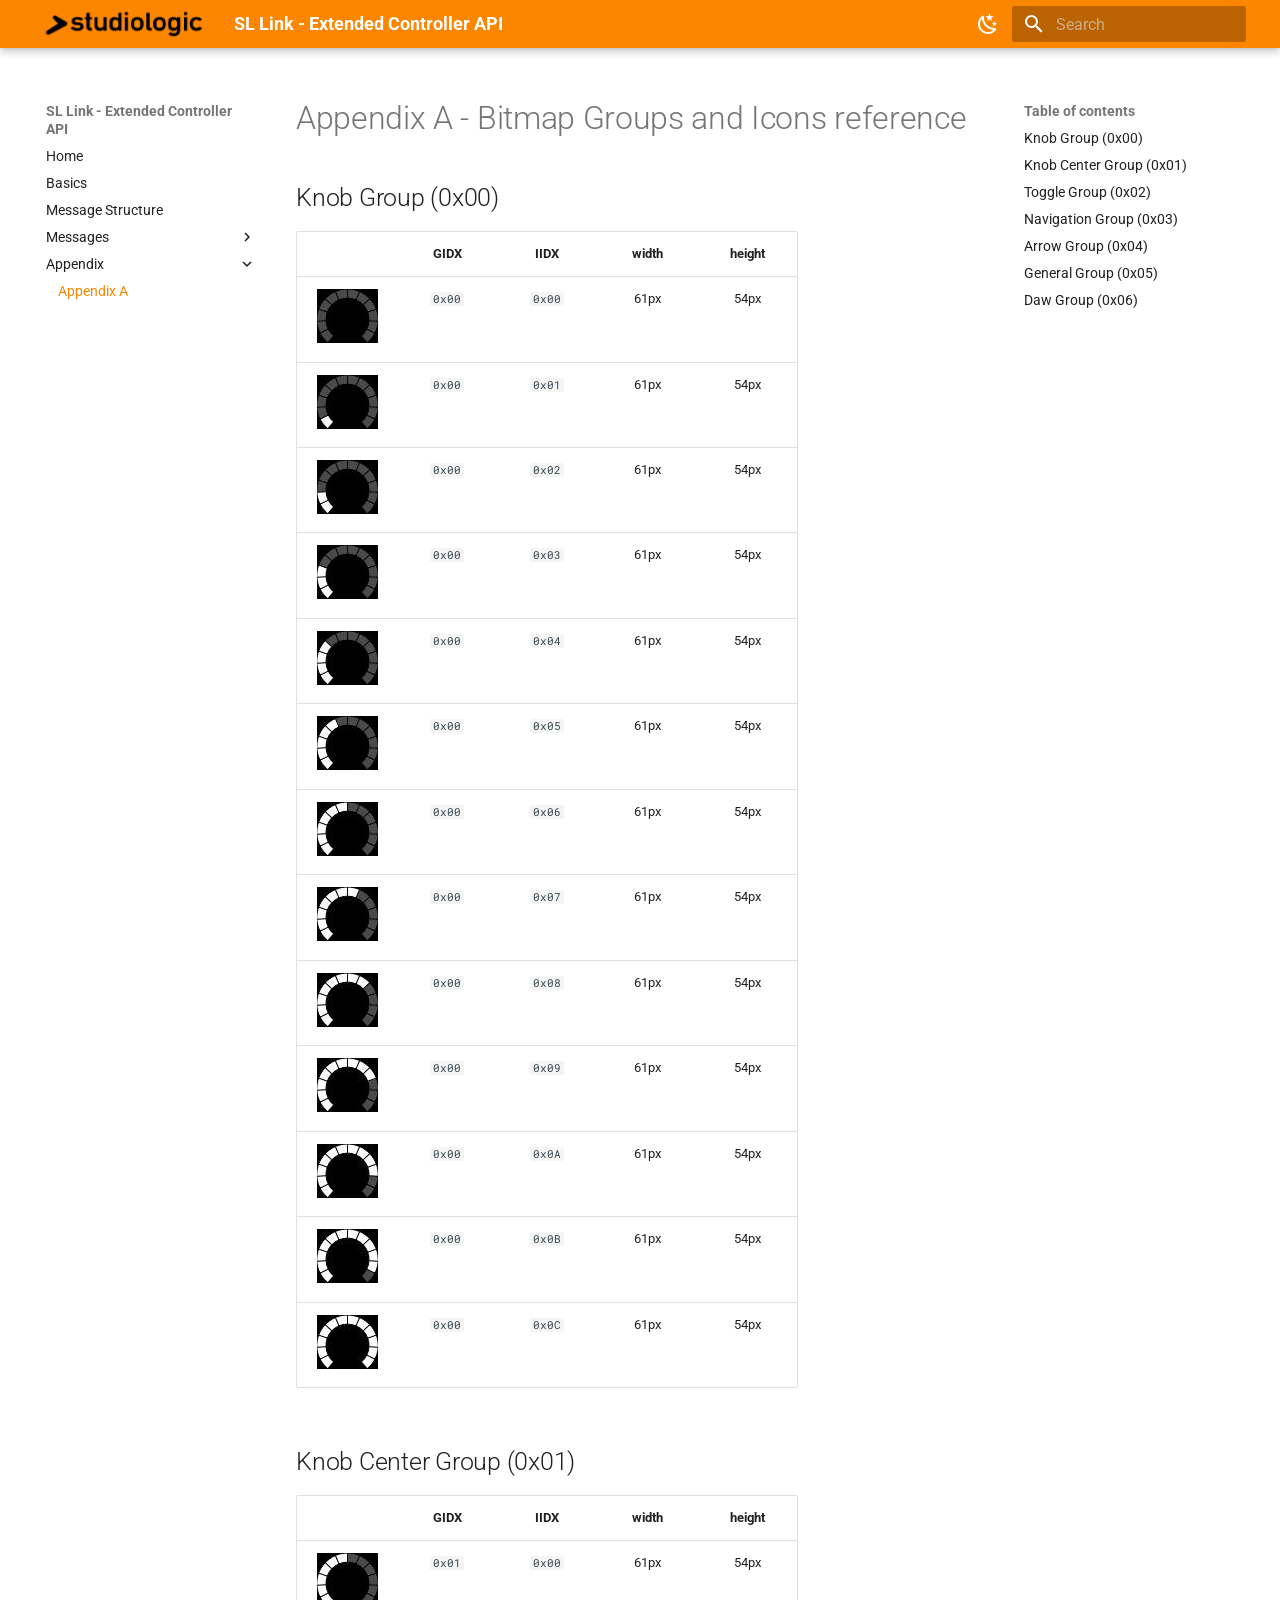
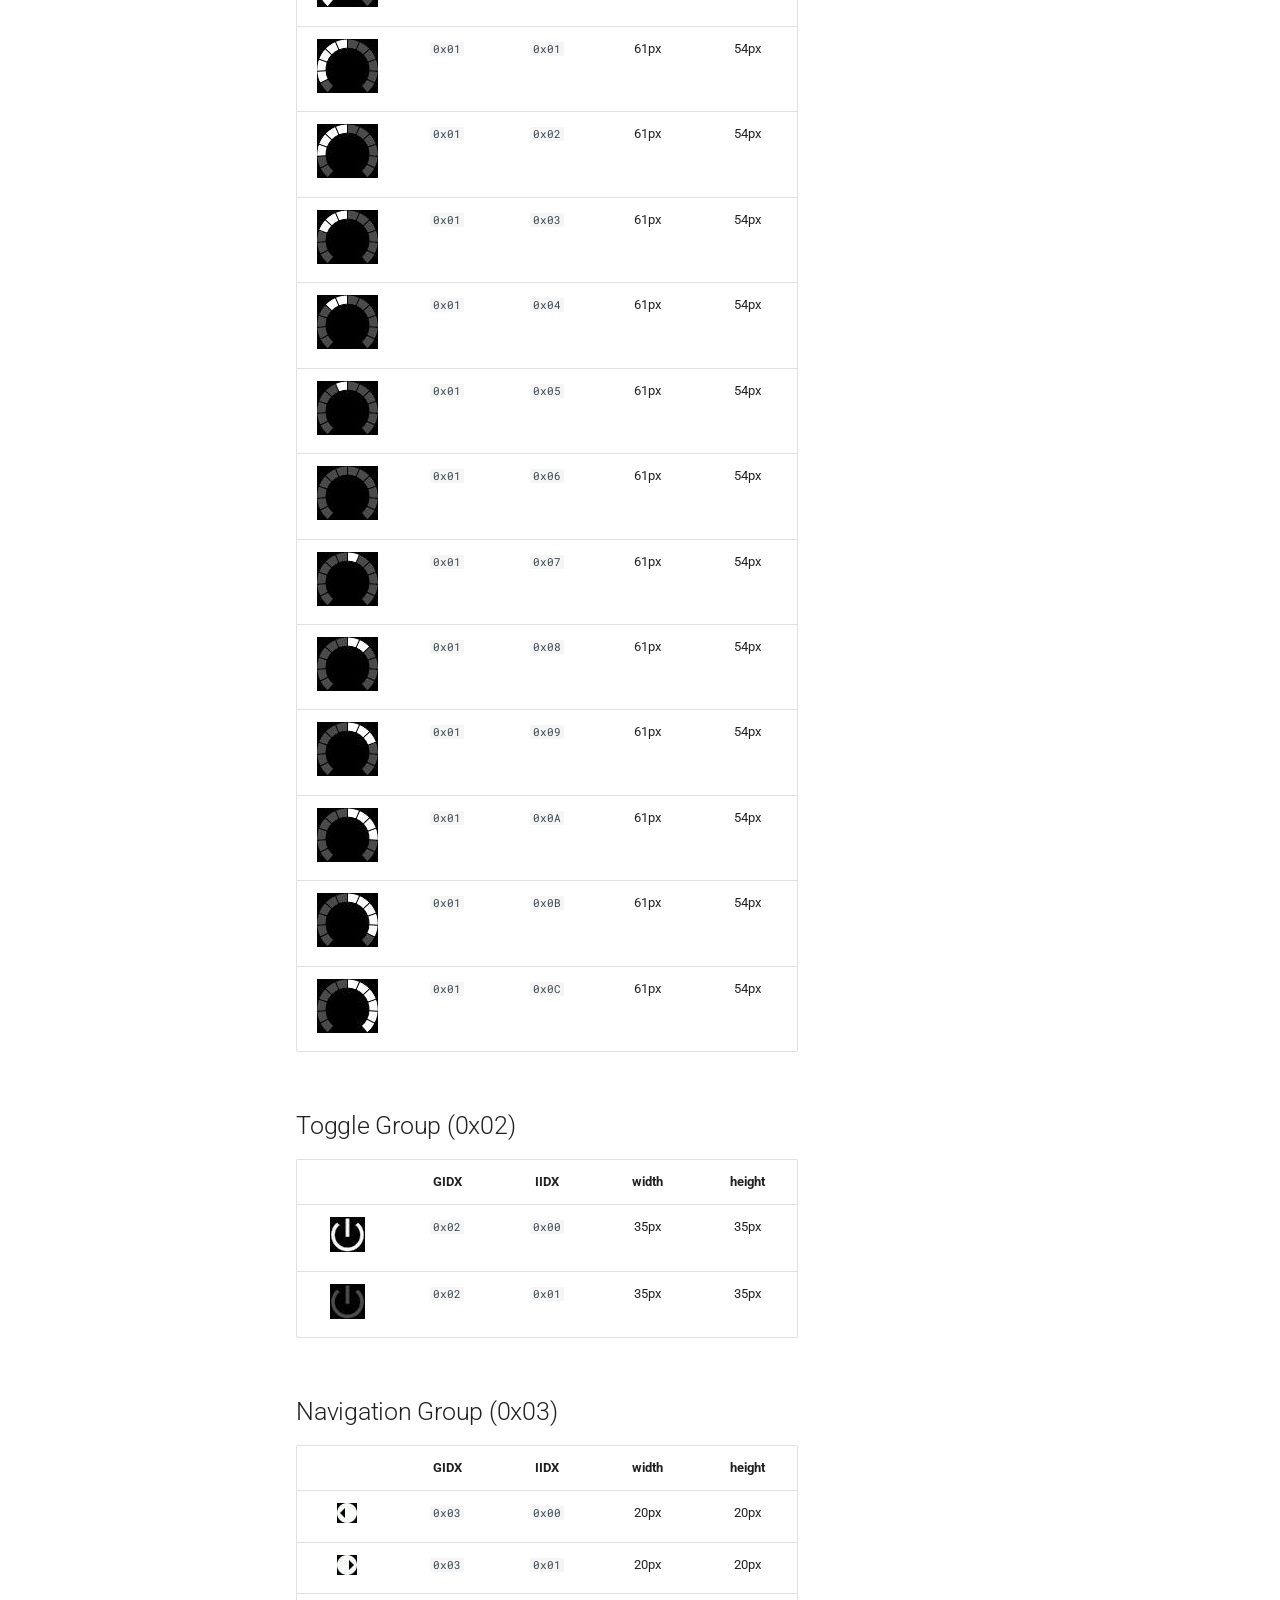
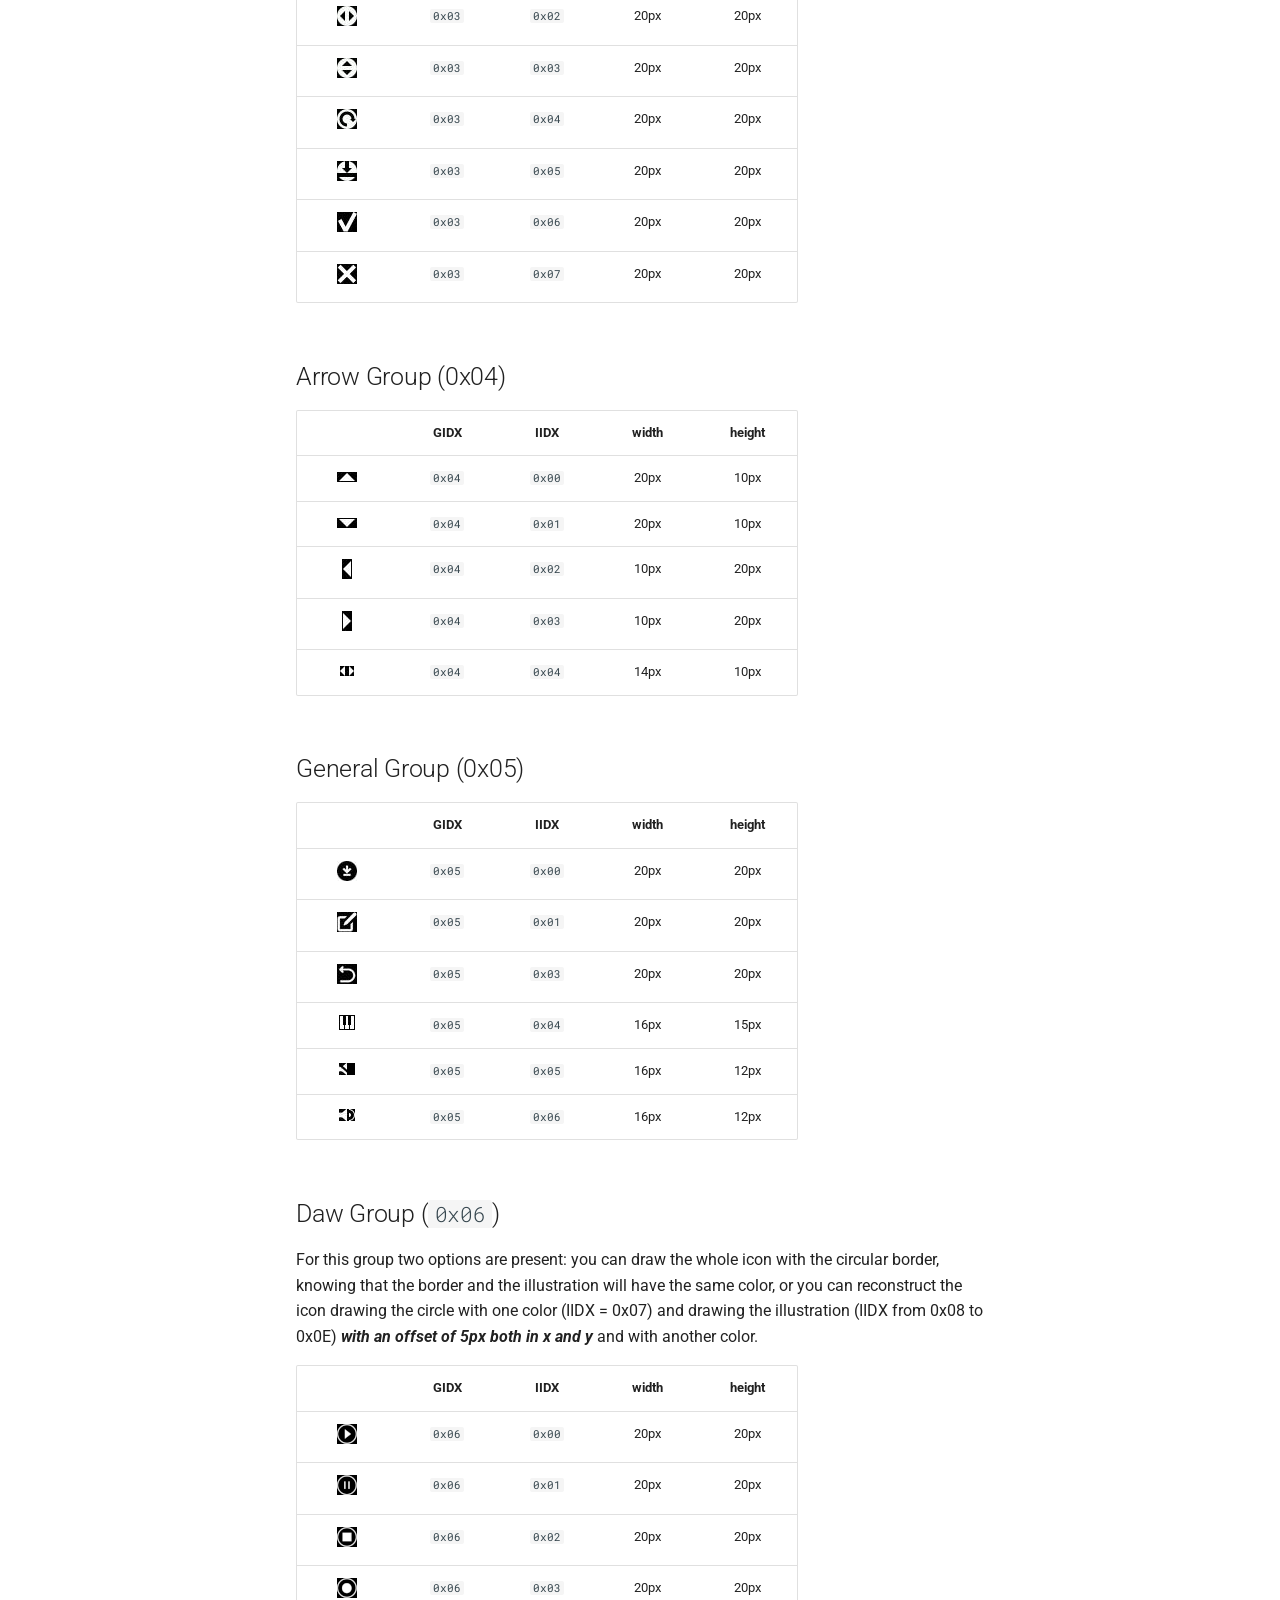
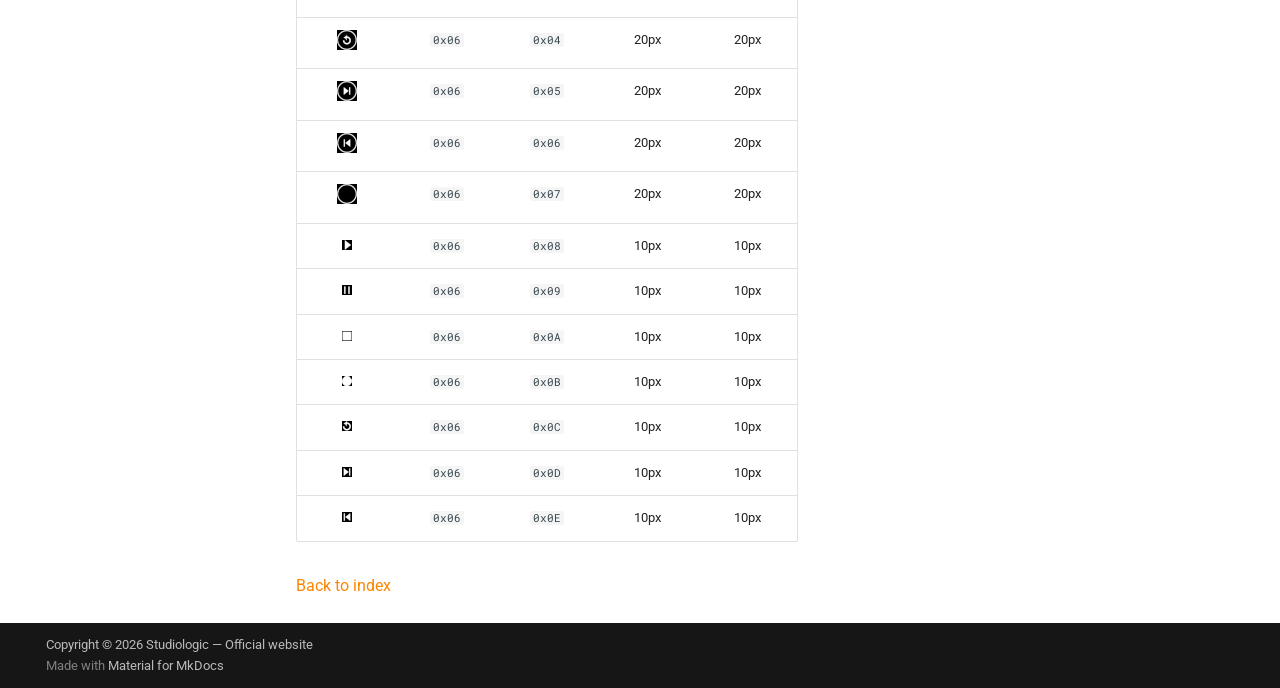
==== site/appendix-a/index.html @ 621dc7bc "website" ====
<!doctype html>
<html lang="en" class="no-js">
  <head>
    
      <meta charset="utf-8">
      <meta name="viewport" content="width=device-width,initial-scale=1">
      
      
      
      
        <link rel="prev" href="../hardware-io/">
      
      
      
        
      
      
      <link rel="icon" href="../assets/images/favicon.png">
      <meta name="generator" content="mkdocs-1.6.1, mkdocs-material-9.7.6">
    
    
      
        <title>Appendix A - SL Link - Extended Controller API</title>
      
    
    
      <link rel="stylesheet" href="../assets/stylesheets/main.484c7ddc.min.css">
      
        
        <link rel="stylesheet" href="../assets/stylesheets/palette.ab4e12ef.min.css">
      
      


    
    
      
    
    
      
        
        
        <link rel="preconnect" href="https://fonts.gstatic.com" crossorigin>
        <link rel="stylesheet" href="https://fonts.googleapis.com/css?family=Roboto:300,300i,400,400i,700,700i%7CRoboto+Mono:400,400i,700,700i&display=fallback">
        <style>:root{--md-text-font:"Roboto";--md-code-font:"Roboto Mono"}</style>
      
    
    
      <link rel="stylesheet" href="../stylesheets/extra.css">
    
    <script>__md_scope=new URL("..",location),__md_hash=e=>[...e].reduce(((e,_)=>(e<<5)-e+_.charCodeAt(0)),0),__md_get=(e,_=localStorage,t=__md_scope)=>JSON.parse(_.getItem(t.pathname+"."+e)),__md_set=(e,_,t=localStorage,a=__md_scope)=>{try{t.setItem(a.pathname+"."+e,JSON.stringify(_))}catch(e){}}</script>
    
      

    
    
  </head>
  
  
    
    
      
    
    
    
    
    <body dir="ltr" data-md-color-scheme="default" data-md-color-primary="custom" data-md-color-accent="custom">
  
    
    <input class="md-toggle" data-md-toggle="drawer" type="checkbox" id="__drawer" autocomplete="off">
    <input class="md-toggle" data-md-toggle="search" type="checkbox" id="__search" autocomplete="off">
    <label class="md-overlay" for="__drawer"></label>
    <div data-md-component="skip">
      
        
        <a href="#appendix-a-bitmap-groups-and-icons-reference" class="md-skip">
          Skip to content
        </a>
      
    </div>
    <div data-md-component="announce">
      
    </div>
    
    
      

  

<header class="md-header md-header--shadow" data-md-component="header">
  <nav class="md-header__inner md-grid" aria-label="Header">
    <a href=".." title="SL Link - Extended Controller API" class="md-header__button md-logo" aria-label="SL Link - Extended Controller API" data-md-component="logo">
      
  <img src="../res/studiologic_logo_light.png" alt="logo">

    </a>
    <label class="md-header__button md-icon" for="__drawer">
      
      <svg xmlns="http://www.w3.org/2000/svg" viewBox="0 0 24 24"><path d="M3 6h18v2H3zm0 5h18v2H3zm0 5h18v2H3z"/></svg>
    </label>
    <div class="md-header__title" data-md-component="header-title">
      <div class="md-header__ellipsis">
        <div class="md-header__topic">
          <span class="md-ellipsis">
            SL Link - Extended Controller API
          </span>
        </div>
        <div class="md-header__topic" data-md-component="header-topic">
          <span class="md-ellipsis">
            
              Appendix A
            
          </span>
        </div>
      </div>
    </div>
    
      
        <form class="md-header__option" data-md-component="palette">
  
    
    
    
    <input class="md-option" data-md-color-media="" data-md-color-scheme="default" data-md-color-primary="custom" data-md-color-accent="custom"  aria-label="Switch to dark mode"  type="radio" name="__palette" id="__palette_0">
    
      <label class="md-header__button md-icon" title="Switch to dark mode" for="__palette_1" hidden>
        <svg xmlns="http://www.w3.org/2000/svg" viewBox="0 0 24 24"><path d="m17.75 4.09-2.53 1.94.91 3.06-2.63-1.81-2.63 1.81.91-3.06-2.53-1.94L12.44 4l1.06-3 1.06 3zm3.5 6.91-1.64 1.25.59 1.98-1.7-1.17-1.7 1.17.59-1.98L15.75 11l2.06-.05L18.5 9l.69 1.95zm-2.28 4.95c.83-.08 1.72 1.1 1.19 1.85-.32.45-.66.87-1.08 1.27C15.17 23 8.84 23 4.94 19.07c-3.91-3.9-3.91-10.24 0-14.14.4-.4.82-.76 1.27-1.08.75-.53 1.93.36 1.85 1.19-.27 2.86.69 5.83 2.89 8.02a9.96 9.96 0 0 0 8.02 2.89m-1.64 2.02a12.08 12.08 0 0 1-7.8-3.47c-2.17-2.19-3.33-5-3.49-7.82-2.81 3.14-2.7 7.96.31 10.98 3.02 3.01 7.84 3.12 10.98.31"/></svg>
      </label>
    
  
    
    
    
    <input class="md-option" data-md-color-media="" data-md-color-scheme="slate" data-md-color-primary="custom" data-md-color-accent="custom"  aria-label="Switch to light mode"  type="radio" name="__palette" id="__palette_1">
    
      <label class="md-header__button md-icon" title="Switch to light mode" for="__palette_0" hidden>
        <svg xmlns="http://www.w3.org/2000/svg" viewBox="0 0 24 24"><path d="M12 7a5 5 0 0 1 5 5 5 5 0 0 1-5 5 5 5 0 0 1-5-5 5 5 0 0 1 5-5m0 2a3 3 0 0 0-3 3 3 3 0 0 0 3 3 3 3 0 0 0 3-3 3 3 0 0 0-3-3m0-7 2.39 3.42C13.65 5.15 12.84 5 12 5s-1.65.15-2.39.42zM3.34 7l4.16-.35A7.2 7.2 0 0 0 5.94 8.5c-.44.74-.69 1.5-.83 2.29zm.02 10 1.76-3.77a7.131 7.131 0 0 0 2.38 4.14zM20.65 7l-1.77 3.79a7.02 7.02 0 0 0-2.38-4.15zm-.01 10-4.14.36c.59-.51 1.12-1.14 1.54-1.86.42-.73.69-1.5.83-2.29zM12 22l-2.41-3.44c.74.27 1.55.44 2.41.44.82 0 1.63-.17 2.37-.44z"/></svg>
      </label>
    
  
</form>
      
    
    
      <script>var palette=__md_get("__palette");if(palette&&palette.color){if("(prefers-color-scheme)"===palette.color.media){var media=matchMedia("(prefers-color-scheme: light)"),input=document.querySelector(media.matches?"[data-md-color-media='(prefers-color-scheme: light)']":"[data-md-color-media='(prefers-color-scheme: dark)']");palette.color.media=input.getAttribute("data-md-color-media"),palette.color.scheme=input.getAttribute("data-md-color-scheme"),palette.color.primary=input.getAttribute("data-md-color-primary"),palette.color.accent=input.getAttribute("data-md-color-accent")}for(var[key,value]of Object.entries(palette.color))document.body.setAttribute("data-md-color-"+key,value)}</script>
    
    
    
      
      
        <label class="md-header__button md-icon" for="__search">
          
          <svg xmlns="http://www.w3.org/2000/svg" viewBox="0 0 24 24"><path d="M9.5 3A6.5 6.5 0 0 1 16 9.5c0 1.61-.59 3.09-1.56 4.23l.27.27h.79l5 5-1.5 1.5-5-5v-.79l-.27-.27A6.52 6.52 0 0 1 9.5 16 6.5 6.5 0 0 1 3 9.5 6.5 6.5 0 0 1 9.5 3m0 2C7 5 5 7 5 9.5S7 14 9.5 14 14 12 14 9.5 12 5 9.5 5"/></svg>
        </label>
        <div class="md-search" data-md-component="search" role="dialog">
  <label class="md-search__overlay" for="__search"></label>
  <div class="md-search__inner" role="search">
    <form class="md-search__form" name="search">
      <input type="text" class="md-search__input" name="query" aria-label="Search" placeholder="Search" autocapitalize="off" autocorrect="off" autocomplete="off" spellcheck="false" data-md-component="search-query" required>
      <label class="md-search__icon md-icon" for="__search">
        
        <svg xmlns="http://www.w3.org/2000/svg" viewBox="0 0 24 24"><path d="M9.5 3A6.5 6.5 0 0 1 16 9.5c0 1.61-.59 3.09-1.56 4.23l.27.27h.79l5 5-1.5 1.5-5-5v-.79l-.27-.27A6.52 6.52 0 0 1 9.5 16 6.5 6.5 0 0 1 3 9.5 6.5 6.5 0 0 1 9.5 3m0 2C7 5 5 7 5 9.5S7 14 9.5 14 14 12 14 9.5 12 5 9.5 5"/></svg>
        
        <svg xmlns="http://www.w3.org/2000/svg" viewBox="0 0 24 24"><path d="M20 11v2H8l5.5 5.5-1.42 1.42L4.16 12l7.92-7.92L13.5 5.5 8 11z"/></svg>
      </label>
      <nav class="md-search__options" aria-label="Search">
        
        <button type="reset" class="md-search__icon md-icon" title="Clear" aria-label="Clear" tabindex="-1">
          
          <svg xmlns="http://www.w3.org/2000/svg" viewBox="0 0 24 24"><path d="M19 6.41 17.59 5 12 10.59 6.41 5 5 6.41 10.59 12 5 17.59 6.41 19 12 13.41 17.59 19 19 17.59 13.41 12z"/></svg>
        </button>
      </nav>
      
    </form>
    <div class="md-search__output">
      <div class="md-search__scrollwrap" tabindex="0" data-md-scrollfix>
        <div class="md-search-result" data-md-component="search-result">
          <div class="md-search-result__meta">
            Initializing search
          </div>
          <ol class="md-search-result__list" role="presentation"></ol>
        </div>
      </div>
    </div>
  </div>
</div>
      
    
    
  </nav>
  
</header>
    
    <div class="md-container" data-md-component="container">
      
      
        
          
        
      
      <main class="md-main" data-md-component="main">
        <div class="md-main__inner md-grid">
          
            
              
              <div class="md-sidebar md-sidebar--primary" data-md-component="sidebar" data-md-type="navigation" >
                <div class="md-sidebar__scrollwrap">
                  <div class="md-sidebar__inner">
                    



<nav class="md-nav md-nav--primary" aria-label="Navigation" data-md-level="0">
  <label class="md-nav__title" for="__drawer">
    <a href=".." title="SL Link - Extended Controller API" class="md-nav__button md-logo" aria-label="SL Link - Extended Controller API" data-md-component="logo">
      
  <img src="../res/studiologic_logo_light.png" alt="logo">

    </a>
    SL Link - Extended Controller API
  </label>
  
  <ul class="md-nav__list" data-md-scrollfix>
    
      
      
  
  
  
  
    <li class="md-nav__item">
      <a href=".." class="md-nav__link">
        
  
  
  <span class="md-ellipsis">
    
  
    Home
  

    
  </span>
  
  

      </a>
    </li>
  

    
      
      
  
  
  
  
    <li class="md-nav__item">
      <a href="../basics/" class="md-nav__link">
        
  
  
  <span class="md-ellipsis">
    
  
    Basics
  

    
  </span>
  
  

      </a>
    </li>
  

    
      
      
  
  
  
  
    <li class="md-nav__item">
      <a href="../message-structure/" class="md-nav__link">
        
  
  
  <span class="md-ellipsis">
    
  
    Message Structure
  

    
  </span>
  
  

      </a>
    </li>
  

    
      
      
  
  
  
  
    
    
    
    
    
    <li class="md-nav__item md-nav__item--nested">
      
        
        
        <input class="md-nav__toggle md-toggle " type="checkbox" id="__nav_4" >
        
          
          <label class="md-nav__link" for="__nav_4" id="__nav_4_label" tabindex="0">
            
  
  
  <span class="md-ellipsis">
    
  
    Messages
  

    
  </span>
  
  

            <span class="md-nav__icon md-icon"></span>
          </label>
        
        <nav class="md-nav" data-md-level="1" aria-labelledby="__nav_4_label" aria-expanded="false">
          <label class="md-nav__title" for="__nav_4">
            <span class="md-nav__icon md-icon"></span>
            
  
    Messages
  

          </label>
          <ul class="md-nav__list" data-md-scrollfix>
            
              
                
  
  
  
  
    <li class="md-nav__item">
      <a href="../identification-messages/" class="md-nav__link">
        
  
  
  <span class="md-ellipsis">
    
  
    Identification Messages
  

    
  </span>
  
  

      </a>
    </li>
  

              
            
              
                
  
  
  
  
    <li class="md-nav__item">
      <a href="../system-messages/" class="md-nav__link">
        
  
  
  <span class="md-ellipsis">
    
  
    System Messages
  

    
  </span>
  
  

      </a>
    </li>
  

              
            
              
                
  
  
  
  
    <li class="md-nav__item">
      <a href="../display-messages/" class="md-nav__link">
        
  
  
  <span class="md-ellipsis">
    
  
    Display Messages
  

    
  </span>
  
  

      </a>
    </li>
  

              
            
              
                
  
  
  
  
    <li class="md-nav__item">
      <a href="../hardware-io/" class="md-nav__link">
        
  
  
  <span class="md-ellipsis">
    
  
    Hardware I/O
  

    
  </span>
  
  

      </a>
    </li>
  

              
            
          </ul>
        </nav>
      
    </li>
  

    
      
      
  
  
    
  
  
  
    
    
    
    
    
    <li class="md-nav__item md-nav__item--active md-nav__item--nested">
      
        
        
        <input class="md-nav__toggle md-toggle " type="checkbox" id="__nav_5" checked>
        
          
          <label class="md-nav__link" for="__nav_5" id="__nav_5_label" tabindex="0">
            
  
  
  <span class="md-ellipsis">
    
  
    Appendix
  

    
  </span>
  
  

            <span class="md-nav__icon md-icon"></span>
          </label>
        
        <nav class="md-nav" data-md-level="1" aria-labelledby="__nav_5_label" aria-expanded="true">
          <label class="md-nav__title" for="__nav_5">
            <span class="md-nav__icon md-icon"></span>
            
  
    Appendix
  

          </label>
          <ul class="md-nav__list" data-md-scrollfix>
            
              
                
  
  
    
  
  
  
    <li class="md-nav__item md-nav__item--active">
      
      <input class="md-nav__toggle md-toggle" type="checkbox" id="__toc">
      
      
        
      
      
        <label class="md-nav__link md-nav__link--active" for="__toc">
          
  
  
  <span class="md-ellipsis">
    
  
    Appendix A
  

    
  </span>
  
  

          <span class="md-nav__icon md-icon"></span>
        </label>
      
      <a href="./" class="md-nav__link md-nav__link--active">
        
  
  
  <span class="md-ellipsis">
    
  
    Appendix A
  

    
  </span>
  
  

      </a>
      
        

<nav class="md-nav md-nav--secondary" aria-label="Table of contents">
  
  
  
    
  
  
    <label class="md-nav__title" for="__toc">
      <span class="md-nav__icon md-icon"></span>
      Table of contents
    </label>
    <ul class="md-nav__list" data-md-component="toc" data-md-scrollfix>
      
        <li class="md-nav__item">
  <a href="#knob-group-0x00" class="md-nav__link">
    <span class="md-ellipsis">
      
        Knob Group (0x00)
      
    </span>
  </a>
  
</li>
      
        <li class="md-nav__item">
  <a href="#knob-center-group-0x01" class="md-nav__link">
    <span class="md-ellipsis">
      
        Knob Center Group (0x01)
      
    </span>
  </a>
  
</li>
      
        <li class="md-nav__item">
  <a href="#toggle-group-0x02" class="md-nav__link">
    <span class="md-ellipsis">
      
        Toggle Group (0x02)
      
    </span>
  </a>
  
</li>
      
        <li class="md-nav__item">
  <a href="#navigation-group-0x03" class="md-nav__link">
    <span class="md-ellipsis">
      
        Navigation Group (0x03)
      
    </span>
  </a>
  
</li>
      
        <li class="md-nav__item">
  <a href="#arrow-group-0x04" class="md-nav__link">
    <span class="md-ellipsis">
      
        Arrow Group (0x04)
      
    </span>
  </a>
  
</li>
      
        <li class="md-nav__item">
  <a href="#general-group-0x05" class="md-nav__link">
    <span class="md-ellipsis">
      
        General Group (0x05)
      
    </span>
  </a>
  
</li>
      
        <li class="md-nav__item">
  <a href="#daw-group-0x06" class="md-nav__link">
    <span class="md-ellipsis">
      
        Daw Group (0x06)
      
    </span>
  </a>
  
</li>
      
    </ul>
  
</nav>
      
    </li>
  

              
            
          </ul>
        </nav>
      
    </li>
  

    
  </ul>
</nav>
                  </div>
                </div>
              </div>
            
            
              
              <div class="md-sidebar md-sidebar--secondary" data-md-component="sidebar" data-md-type="toc" >
                <div class="md-sidebar__scrollwrap">
                  <div class="md-sidebar__inner">
                    

<nav class="md-nav md-nav--secondary" aria-label="Table of contents">
  
  
  
    
  
  
    <label class="md-nav__title" for="__toc">
      <span class="md-nav__icon md-icon"></span>
      Table of contents
    </label>
    <ul class="md-nav__list" data-md-component="toc" data-md-scrollfix>
      
        <li class="md-nav__item">
  <a href="#knob-group-0x00" class="md-nav__link">
    <span class="md-ellipsis">
      
        Knob Group (0x00)
      
    </span>
  </a>
  
</li>
      
        <li class="md-nav__item">
  <a href="#knob-center-group-0x01" class="md-nav__link">
    <span class="md-ellipsis">
      
        Knob Center Group (0x01)
      
    </span>
  </a>
  
</li>
      
        <li class="md-nav__item">
  <a href="#toggle-group-0x02" class="md-nav__link">
    <span class="md-ellipsis">
      
        Toggle Group (0x02)
      
    </span>
  </a>
  
</li>
      
        <li class="md-nav__item">
  <a href="#navigation-group-0x03" class="md-nav__link">
    <span class="md-ellipsis">
      
        Navigation Group (0x03)
      
    </span>
  </a>
  
</li>
      
        <li class="md-nav__item">
  <a href="#arrow-group-0x04" class="md-nav__link">
    <span class="md-ellipsis">
      
        Arrow Group (0x04)
      
    </span>
  </a>
  
</li>
      
        <li class="md-nav__item">
  <a href="#general-group-0x05" class="md-nav__link">
    <span class="md-ellipsis">
      
        General Group (0x05)
      
    </span>
  </a>
  
</li>
      
        <li class="md-nav__item">
  <a href="#daw-group-0x06" class="md-nav__link">
    <span class="md-ellipsis">
      
        Daw Group (0x06)
      
    </span>
  </a>
  
</li>
      
    </ul>
  
</nav>
                  </div>
                </div>
              </div>
            
          
          
            <div class="md-content" data-md-component="content">
              
              <article class="md-content__inner md-typeset">
                
                  



<h1 id="appendix-a-bitmap-groups-and-icons-reference">Appendix A - Bitmap Groups and Icons reference</h1>
<h2 id="knob-group-0x00">Knob Group (0x00)</h2>
<table>
<thead>
<tr>
<th style="text-align: center;"></th>
<th style="text-align: center;">GIDX</th>
<th style="text-align: center;">IIDX</th>
<th style="text-align: center;">width</th>
<th style="text-align: center;">height</th>
</tr>
</thead>
<tbody>
<tr>
<td style="text-align: center;"><img alt="" src="../res/knob-0x00.png" /></td>
<td style="text-align: center;"><code>0x00</code></td>
<td style="text-align: center;"><code>0x00</code></td>
<td style="text-align: center;">61px</td>
<td style="text-align: center;">54px</td>
</tr>
<tr>
<td style="text-align: center;"><img alt="" src="../res/knob-0x01.png" /></td>
<td style="text-align: center;"><code>0x00</code></td>
<td style="text-align: center;"><code>0x01</code></td>
<td style="text-align: center;">61px</td>
<td style="text-align: center;">54px</td>
</tr>
<tr>
<td style="text-align: center;"><img alt="" src="../res/knob-0x02.png" /></td>
<td style="text-align: center;"><code>0x00</code></td>
<td style="text-align: center;"><code>0x02</code></td>
<td style="text-align: center;">61px</td>
<td style="text-align: center;">54px</td>
</tr>
<tr>
<td style="text-align: center;"><img alt="" src="../res/knob-0x03.png" /></td>
<td style="text-align: center;"><code>0x00</code></td>
<td style="text-align: center;"><code>0x03</code></td>
<td style="text-align: center;">61px</td>
<td style="text-align: center;">54px</td>
</tr>
<tr>
<td style="text-align: center;"><img alt="" src="../res/knob-0x04.png" /></td>
<td style="text-align: center;"><code>0x00</code></td>
<td style="text-align: center;"><code>0x04</code></td>
<td style="text-align: center;">61px</td>
<td style="text-align: center;">54px</td>
</tr>
<tr>
<td style="text-align: center;"><img alt="" src="../res/knob-0x05.png" /></td>
<td style="text-align: center;"><code>0x00</code></td>
<td style="text-align: center;"><code>0x05</code></td>
<td style="text-align: center;">61px</td>
<td style="text-align: center;">54px</td>
</tr>
<tr>
<td style="text-align: center;"><img alt="" src="../res/knob-0x06.png" /></td>
<td style="text-align: center;"><code>0x00</code></td>
<td style="text-align: center;"><code>0x06</code></td>
<td style="text-align: center;">61px</td>
<td style="text-align: center;">54px</td>
</tr>
<tr>
<td style="text-align: center;"><img alt="" src="../res/knob-0x07.png" /></td>
<td style="text-align: center;"><code>0x00</code></td>
<td style="text-align: center;"><code>0x07</code></td>
<td style="text-align: center;">61px</td>
<td style="text-align: center;">54px</td>
</tr>
<tr>
<td style="text-align: center;"><img alt="" src="../res/knob-0x08.png" /></td>
<td style="text-align: center;"><code>0x00</code></td>
<td style="text-align: center;"><code>0x08</code></td>
<td style="text-align: center;">61px</td>
<td style="text-align: center;">54px</td>
</tr>
<tr>
<td style="text-align: center;"><img alt="" src="../res/knob-0x09.png" /></td>
<td style="text-align: center;"><code>0x00</code></td>
<td style="text-align: center;"><code>0x09</code></td>
<td style="text-align: center;">61px</td>
<td style="text-align: center;">54px</td>
</tr>
<tr>
<td style="text-align: center;"><img alt="" src="../res/knob-0x0A.png" /></td>
<td style="text-align: center;"><code>0x00</code></td>
<td style="text-align: center;"><code>0x0A</code></td>
<td style="text-align: center;">61px</td>
<td style="text-align: center;">54px</td>
</tr>
<tr>
<td style="text-align: center;"><img alt="" src="../res/knob-0x0B.png" /></td>
<td style="text-align: center;"><code>0x00</code></td>
<td style="text-align: center;"><code>0x0B</code></td>
<td style="text-align: center;">61px</td>
<td style="text-align: center;">54px</td>
</tr>
<tr>
<td style="text-align: center;"><img alt="" src="../res/knob-0x0C.png" /></td>
<td style="text-align: center;"><code>0x00</code></td>
<td style="text-align: center;"><code>0x0C</code></td>
<td style="text-align: center;">61px</td>
<td style="text-align: center;">54px</td>
</tr>
</tbody>
</table>
<h2 id="knob-center-group-0x01">Knob Center Group (0x01)</h2>
<table>
<thead>
<tr>
<th style="text-align: center;"></th>
<th style="text-align: center;">GIDX</th>
<th style="text-align: center;">IIDX</th>
<th style="text-align: center;">width</th>
<th style="text-align: center;">height</th>
</tr>
</thead>
<tbody>
<tr>
<td style="text-align: center;"><img alt="" src="../res/knobc-0x00.png" /></td>
<td style="text-align: center;"><code>0x01</code></td>
<td style="text-align: center;"><code>0x00</code></td>
<td style="text-align: center;">61px</td>
<td style="text-align: center;">54px</td>
</tr>
<tr>
<td style="text-align: center;"><img alt="" src="../res/knobc-0x01.png" /></td>
<td style="text-align: center;"><code>0x01</code></td>
<td style="text-align: center;"><code>0x01</code></td>
<td style="text-align: center;">61px</td>
<td style="text-align: center;">54px</td>
</tr>
<tr>
<td style="text-align: center;"><img alt="" src="../res/knobc-0x02.png" /></td>
<td style="text-align: center;"><code>0x01</code></td>
<td style="text-align: center;"><code>0x02</code></td>
<td style="text-align: center;">61px</td>
<td style="text-align: center;">54px</td>
</tr>
<tr>
<td style="text-align: center;"><img alt="" src="../res/knobc-0x03.png" /></td>
<td style="text-align: center;"><code>0x01</code></td>
<td style="text-align: center;"><code>0x03</code></td>
<td style="text-align: center;">61px</td>
<td style="text-align: center;">54px</td>
</tr>
<tr>
<td style="text-align: center;"><img alt="" src="../res/knobc-0x04.png" /></td>
<td style="text-align: center;"><code>0x01</code></td>
<td style="text-align: center;"><code>0x04</code></td>
<td style="text-align: center;">61px</td>
<td style="text-align: center;">54px</td>
</tr>
<tr>
<td style="text-align: center;"><img alt="" src="../res/knobc-0x05.png" /></td>
<td style="text-align: center;"><code>0x01</code></td>
<td style="text-align: center;"><code>0x05</code></td>
<td style="text-align: center;">61px</td>
<td style="text-align: center;">54px</td>
</tr>
<tr>
<td style="text-align: center;"><img alt="" src="../res/knobc-0x06.png" /></td>
<td style="text-align: center;"><code>0x01</code></td>
<td style="text-align: center;"><code>0x06</code></td>
<td style="text-align: center;">61px</td>
<td style="text-align: center;">54px</td>
</tr>
<tr>
<td style="text-align: center;"><img alt="" src="../res/knobc-0x07.png" /></td>
<td style="text-align: center;"><code>0x01</code></td>
<td style="text-align: center;"><code>0x07</code></td>
<td style="text-align: center;">61px</td>
<td style="text-align: center;">54px</td>
</tr>
<tr>
<td style="text-align: center;"><img alt="" src="../res/knobc-0x08.png" /></td>
<td style="text-align: center;"><code>0x01</code></td>
<td style="text-align: center;"><code>0x08</code></td>
<td style="text-align: center;">61px</td>
<td style="text-align: center;">54px</td>
</tr>
<tr>
<td style="text-align: center;"><img alt="" src="../res/knobc-0x09.png" /></td>
<td style="text-align: center;"><code>0x01</code></td>
<td style="text-align: center;"><code>0x09</code></td>
<td style="text-align: center;">61px</td>
<td style="text-align: center;">54px</td>
</tr>
<tr>
<td style="text-align: center;"><img alt="" src="../res/knobc-0x0A.png" /></td>
<td style="text-align: center;"><code>0x01</code></td>
<td style="text-align: center;"><code>0x0A</code></td>
<td style="text-align: center;">61px</td>
<td style="text-align: center;">54px</td>
</tr>
<tr>
<td style="text-align: center;"><img alt="" src="../res/knobc-0x0B.png" /></td>
<td style="text-align: center;"><code>0x01</code></td>
<td style="text-align: center;"><code>0x0B</code></td>
<td style="text-align: center;">61px</td>
<td style="text-align: center;">54px</td>
</tr>
<tr>
<td style="text-align: center;"><img alt="" src="../res/knobc-0x0C.png" /></td>
<td style="text-align: center;"><code>0x01</code></td>
<td style="text-align: center;"><code>0x0C</code></td>
<td style="text-align: center;">61px</td>
<td style="text-align: center;">54px</td>
</tr>
</tbody>
</table>
<h2 id="toggle-group-0x02">Toggle Group (0x02)</h2>
<table>
<thead>
<tr>
<th style="text-align: center;"></th>
<th style="text-align: center;">GIDX</th>
<th style="text-align: center;">IIDX</th>
<th style="text-align: center;">width</th>
<th style="text-align: center;">height</th>
</tr>
</thead>
<tbody>
<tr>
<td style="text-align: center;"><img alt="" src="../res/toggle-on.png" /></td>
<td style="text-align: center;"><code>0x02</code></td>
<td style="text-align: center;"><code>0x00</code></td>
<td style="text-align: center;">35px</td>
<td style="text-align: center;">35px</td>
</tr>
<tr>
<td style="text-align: center;"><img alt="" src="../res/toggle-off.png" /></td>
<td style="text-align: center;"><code>0x02</code></td>
<td style="text-align: center;"><code>0x01</code></td>
<td style="text-align: center;">35px</td>
<td style="text-align: center;">35px</td>
</tr>
</tbody>
</table>
<h2 id="navigation-group-0x03">Navigation Group (0x03)</h2>
<table>
<thead>
<tr>
<th style="text-align: center;"></th>
<th style="text-align: center;">GIDX</th>
<th style="text-align: center;">IIDX</th>
<th style="text-align: center;">width</th>
<th style="text-align: center;">height</th>
</tr>
</thead>
<tbody>
<tr>
<td style="text-align: center;"><img alt="" src="../res/navigation-left.png" /></td>
<td style="text-align: center;"><code>0x03</code></td>
<td style="text-align: center;"><code>0x00</code></td>
<td style="text-align: center;">20px</td>
<td style="text-align: center;">20px</td>
</tr>
<tr>
<td style="text-align: center;"><img alt="" src="../res/navigation-right.png" /></td>
<td style="text-align: center;"><code>0x03</code></td>
<td style="text-align: center;"><code>0x01</code></td>
<td style="text-align: center;">20px</td>
<td style="text-align: center;">20px</td>
</tr>
<tr>
<td style="text-align: center;"><img alt="" src="../res/navigation-left-right.png" /></td>
<td style="text-align: center;"><code>0x03</code></td>
<td style="text-align: center;"><code>0x02</code></td>
<td style="text-align: center;">20px</td>
<td style="text-align: center;">20px</td>
</tr>
<tr>
<td style="text-align: center;"><img alt="" src="../res/navigation-up-down.png" /></td>
<td style="text-align: center;"><code>0x03</code></td>
<td style="text-align: center;"><code>0x03</code></td>
<td style="text-align: center;">20px</td>
<td style="text-align: center;">20px</td>
</tr>
<tr>
<td style="text-align: center;"><img alt="" src="../res/navigation-rotate.png" /></td>
<td style="text-align: center;"><code>0x03</code></td>
<td style="text-align: center;"><code>0x04</code></td>
<td style="text-align: center;">20px</td>
<td style="text-align: center;">20px</td>
</tr>
<tr>
<td style="text-align: center;"><img alt="" src="../res/navigation-push.png" /></td>
<td style="text-align: center;"><code>0x03</code></td>
<td style="text-align: center;"><code>0x05</code></td>
<td style="text-align: center;">20px</td>
<td style="text-align: center;">20px</td>
</tr>
<tr>
<td style="text-align: center;"><img alt="" src="../res/navigation-apply.png" /></td>
<td style="text-align: center;"><code>0x03</code></td>
<td style="text-align: center;"><code>0x06</code></td>
<td style="text-align: center;">20px</td>
<td style="text-align: center;">20px</td>
</tr>
<tr>
<td style="text-align: center;"><img alt="" src="../res/navigation-cancel.png" /></td>
<td style="text-align: center;"><code>0x03</code></td>
<td style="text-align: center;"><code>0x07</code></td>
<td style="text-align: center;">20px</td>
<td style="text-align: center;">20px</td>
</tr>
</tbody>
</table>
<h2 id="arrow-group-0x04">Arrow Group (0x04)</h2>
<table>
<thead>
<tr>
<th style="text-align: center;"></th>
<th style="text-align: center;">GIDX</th>
<th style="text-align: center;">IIDX</th>
<th style="text-align: center;">width</th>
<th style="text-align: center;">height</th>
</tr>
</thead>
<tbody>
<tr>
<td style="text-align: center;"><img alt="" src="../res/arrow-up.png" /></td>
<td style="text-align: center;"><code>0x04</code></td>
<td style="text-align: center;"><code>0x00</code></td>
<td style="text-align: center;">20px</td>
<td style="text-align: center;">10px</td>
</tr>
<tr>
<td style="text-align: center;"><img alt="" src="../res/arrow-down.png" /></td>
<td style="text-align: center;"><code>0x04</code></td>
<td style="text-align: center;"><code>0x01</code></td>
<td style="text-align: center;">20px</td>
<td style="text-align: center;">10px</td>
</tr>
<tr>
<td style="text-align: center;"><img alt="" src="../res/arrow-left.png" /></td>
<td style="text-align: center;"><code>0x04</code></td>
<td style="text-align: center;"><code>0x02</code></td>
<td style="text-align: center;">10px</td>
<td style="text-align: center;">20px</td>
</tr>
<tr>
<td style="text-align: center;"><img alt="" src="../res/arrow-right.png" /></td>
<td style="text-align: center;"><code>0x04</code></td>
<td style="text-align: center;"><code>0x03</code></td>
<td style="text-align: center;">10px</td>
<td style="text-align: center;">20px</td>
</tr>
<tr>
<td style="text-align: center;"><img alt="" src="../res/arrow-left-right.png" /></td>
<td style="text-align: center;"><code>0x04</code></td>
<td style="text-align: center;"><code>0x04</code></td>
<td style="text-align: center;">14px</td>
<td style="text-align: center;">10px</td>
</tr>
</tbody>
</table>
<h2 id="general-group-0x05">General Group (0x05)</h2>
<table>
<thead>
<tr>
<th style="text-align: center;"></th>
<th style="text-align: center;">GIDX</th>
<th style="text-align: center;">IIDX</th>
<th style="text-align: center;">width</th>
<th style="text-align: center;">height</th>
</tr>
</thead>
<tbody>
<tr>
<td style="text-align: center;"><img alt="" src="../res/general-download.png" /></td>
<td style="text-align: center;"><code>0x05</code></td>
<td style="text-align: center;"><code>0x00</code></td>
<td style="text-align: center;">20px</td>
<td style="text-align: center;">20px</td>
</tr>
<tr>
<td style="text-align: center;"><img alt="" src="../res/general-edit.png" /></td>
<td style="text-align: center;"><code>0x05</code></td>
<td style="text-align: center;"><code>0x01</code></td>
<td style="text-align: center;">20px</td>
<td style="text-align: center;">20px</td>
</tr>
<tr>
<td style="text-align: center;"><img alt="" src="../res/general-back.png" /></td>
<td style="text-align: center;"><code>0x05</code></td>
<td style="text-align: center;"><code>0x03</code></td>
<td style="text-align: center;">20px</td>
<td style="text-align: center;">20px</td>
</tr>
<tr>
<td style="text-align: center;"><img alt="" src="../res/general-keyboard.png" /></td>
<td style="text-align: center;"><code>0x05</code></td>
<td style="text-align: center;"><code>0x04</code></td>
<td style="text-align: center;">16px</td>
<td style="text-align: center;">15px</td>
</tr>
<tr>
<td style="text-align: center;"><img alt="" src="../res/general-volume-off.png" /></td>
<td style="text-align: center;"><code>0x05</code></td>
<td style="text-align: center;"><code>0x05</code></td>
<td style="text-align: center;">16px</td>
<td style="text-align: center;">12px</td>
</tr>
<tr>
<td style="text-align: center;"><img alt="" src="../res/general-volume-on.png" /></td>
<td style="text-align: center;"><code>0x05</code></td>
<td style="text-align: center;"><code>0x06</code></td>
<td style="text-align: center;">16px</td>
<td style="text-align: center;">12px</td>
</tr>
</tbody>
</table>
<h2 id="daw-group-0x06">Daw Group (<code>0x06</code>)</h2>
<p>For this group two options are present: you can draw the whole icon with the circular border, knowing that the border and the illustration will have the same color, or you can reconstruct the icon drawing the circle with one color (IIDX = 0x07) and drawing the illustration (IIDX from 0x08 to 0x0E) <strong><em>with an offset of 5px both in x and y</em></strong> and with another color.</p>
<table>
<thead>
<tr>
<th style="text-align: center;"></th>
<th style="text-align: center;">GIDX</th>
<th style="text-align: center;">IIDX</th>
<th style="text-align: center;">width</th>
<th style="text-align: center;">height</th>
</tr>
</thead>
<tbody>
<tr>
<td style="text-align: center;"><img alt="" src="../res/daw_c_play.bmp" /></td>
<td style="text-align: center;"><code>0x06</code></td>
<td style="text-align: center;"><code>0x00</code></td>
<td style="text-align: center;">20px</td>
<td style="text-align: center;">20px</td>
</tr>
<tr>
<td style="text-align: center;"><img alt="" src="../res/daw_c_pause.bmp" /></td>
<td style="text-align: center;"><code>0x06</code></td>
<td style="text-align: center;"><code>0x01</code></td>
<td style="text-align: center;">20px</td>
<td style="text-align: center;">20px</td>
</tr>
<tr>
<td style="text-align: center;"><img alt="" src="../res/daw_c_stop.bmp" /></td>
<td style="text-align: center;"><code>0x06</code></td>
<td style="text-align: center;"><code>0x02</code></td>
<td style="text-align: center;">20px</td>
<td style="text-align: center;">20px</td>
</tr>
<tr>
<td style="text-align: center;"><img alt="" src="../res/daw_c_rec.bmp" /></td>
<td style="text-align: center;"><code>0x06</code></td>
<td style="text-align: center;"><code>0x03</code></td>
<td style="text-align: center;">20px</td>
<td style="text-align: center;">20px</td>
</tr>
<tr>
<td style="text-align: center;"><img alt="" src="../res/daw_c_loop.bmp" /></td>
<td style="text-align: center;"><code>0x06</code></td>
<td style="text-align: center;"><code>0x04</code></td>
<td style="text-align: center;">20px</td>
<td style="text-align: center;">20px</td>
</tr>
<tr>
<td style="text-align: center;"><img alt="" src="../res/daw_c_next.bmp" /></td>
<td style="text-align: center;"><code>0x06</code></td>
<td style="text-align: center;"><code>0x05</code></td>
<td style="text-align: center;">20px</td>
<td style="text-align: center;">20px</td>
</tr>
<tr>
<td style="text-align: center;"><img alt="" src="../res/daw_c_prev.bmp" /></td>
<td style="text-align: center;"><code>0x06</code></td>
<td style="text-align: center;"><code>0x06</code></td>
<td style="text-align: center;">20px</td>
<td style="text-align: center;">20px</td>
</tr>
<tr>
<td style="text-align: center;"><img alt="" src="../res/daw_circle.bmp" /></td>
<td style="text-align: center;"><code>0x06</code></td>
<td style="text-align: center;"><code>0x07</code></td>
<td style="text-align: center;">20px</td>
<td style="text-align: center;">20px</td>
</tr>
<tr>
<td style="text-align: center;"><img alt="" src="../res/daw_play.bmp" /></td>
<td style="text-align: center;"><code>0x06</code></td>
<td style="text-align: center;"><code>0x08</code></td>
<td style="text-align: center;">10px</td>
<td style="text-align: center;">10px</td>
</tr>
<tr>
<td style="text-align: center;"><img alt="" src="../res/daw_pause.bmp" /></td>
<td style="text-align: center;"><code>0x06</code></td>
<td style="text-align: center;"><code>0x09</code></td>
<td style="text-align: center;">10px</td>
<td style="text-align: center;">10px</td>
</tr>
<tr>
<td style="text-align: center;"><img alt="" src="../res/daw_stop.bmp" /></td>
<td style="text-align: center;"><code>0x06</code></td>
<td style="text-align: center;"><code>0x0A</code></td>
<td style="text-align: center;">10px</td>
<td style="text-align: center;">10px</td>
</tr>
<tr>
<td style="text-align: center;"><img alt="" src="../res/daw_rec.bmp" /></td>
<td style="text-align: center;"><code>0x06</code></td>
<td style="text-align: center;"><code>0x0B</code></td>
<td style="text-align: center;">10px</td>
<td style="text-align: center;">10px</td>
</tr>
<tr>
<td style="text-align: center;"><img alt="" src="../res/daw_loop.bmp" /></td>
<td style="text-align: center;"><code>0x06</code></td>
<td style="text-align: center;"><code>0x0C</code></td>
<td style="text-align: center;">10px</td>
<td style="text-align: center;">10px</td>
</tr>
<tr>
<td style="text-align: center;"><img alt="" src="../res/daw_next.bmp" /></td>
<td style="text-align: center;"><code>0x06</code></td>
<td style="text-align: center;"><code>0x0D</code></td>
<td style="text-align: center;">10px</td>
<td style="text-align: center;">10px</td>
</tr>
<tr>
<td style="text-align: center;"><img alt="" src="../res/daw_prev.bmp" /></td>
<td style="text-align: center;"><code>0x06</code></td>
<td style="text-align: center;"><code>0x0E</code></td>
<td style="text-align: center;">10px</td>
<td style="text-align: center;">10px</td>
</tr>
</tbody>
</table>
<p><a href="../">Back to index</a></p>
<!-- [Back to index](../README.md) -->












                
              </article>
            </div>
          
          
<script>var target=document.getElementById(location.hash.slice(1));target&&target.name&&(target.checked=target.name.startsWith("__tabbed_"))</script>
        </div>
        
      </main>
      
        <footer class="md-footer">
  
  <div class="md-footer-meta md-typeset">
    <div class="md-footer-meta__inner md-grid">
      <div class="md-copyright">
  
    <div class="md-copyright__highlight">
      Copyright &copy; 2026 Studiologic — <a href="https://www.studiologic-music.com" target="_blank" rel="noopener noreferrer">
  Official website
</a>
    </div>
  
  
    Made with
    <a href="https://squidfunk.github.io/mkdocs-material/" target="_blank" rel="noopener">
      Material for MkDocs
    </a>
  
</div>
      
    </div>
  </div>
</footer>
      
    </div>
    <div class="md-dialog" data-md-component="dialog">
      <div class="md-dialog__inner md-typeset"></div>
    </div>
    
    
    
      
      
      <script id="__config" type="application/json">{"annotate": null, "base": "..", "features": [], "search": "../assets/javascripts/workers/search.2c215733.min.js", "tags": null, "translations": {"clipboard.copied": "Copied to clipboard", "clipboard.copy": "Copy to clipboard", "search.result.more.one": "1 more on this page", "search.result.more.other": "# more on this page", "search.result.none": "No matching documents", "search.result.one": "1 matching document", "search.result.other": "# matching documents", "search.result.placeholder": "Type to start searching", "search.result.term.missing": "Missing", "select.version": "Select version"}, "version": null}</script>
    
    
      <script src="../assets/javascripts/bundle.79ae519e.min.js"></script>
      
    
  </body>
</html>
---- site/assets/stylesheets/main.484c7ddc.min.css ----
@charset "UTF-8";html{-webkit-text-size-adjust:none;-moz-text-size-adjust:none;text-size-adjust:none;box-sizing:border-box}*,:after,:before{box-sizing:inherit}@media (prefers-reduced-motion){*,:after,:before{transition:none!important}}body{margin:0}a,button,input,label{-webkit-tap-highlight-color:transparent}a{color:inherit;text-decoration:none}hr{border:0;box-sizing:initial;display:block;height:.05rem;overflow:visible;padding:0}small{font-size:80%}sub,sup{line-height:1em}img{border-style:none}table{border-collapse:initial;border-spacing:0}td,th{font-weight:400;vertical-align:top}button{background:#0000;border:0;font-family:inherit;font-size:inherit;margin:0;padding:0}input{border:0;outline:none}:root{--md-primary-fg-color:#4051b5;--md-primary-fg-color--light:#5d6cc0;--md-primary-fg-color--dark:#303fa1;--md-primary-bg-color:#fff;--md-primary-bg-color--light:#ffffffb3;--md-accent-fg-color:#526cfe;--md-accent-fg-color--transparent:#526cfe1a;--md-accent-bg-color:#fff;--md-accent-bg-color--light:#ffffffb3}[data-md-color-scheme=default]{color-scheme:light}[data-md-color-scheme=default] img[src$="#gh-dark-mode-only"],[data-md-color-scheme=default] img[src$="#only-dark"]{display:none}:root,[data-md-color-scheme=default]{--md-hue:225deg;--md-default-fg-color:#000000de;--md-default-fg-color--light:#0000008a;--md-default-fg-color--lighter:#00000052;--md-default-fg-color--lightest:#00000012;--md-default-bg-color:#fff;--md-default-bg-color--light:#ffffffb3;--md-default-bg-color--lighter:#ffffff4d;--md-default-bg-color--lightest:#ffffff1f;--md-code-fg-color:#36464e;--md-code-bg-color:#f5f5f5;--md-code-bg-color--light:#f5f5f5b3;--md-code-bg-color--lighter:#f5f5f54d;--md-code-hl-color:#4287ff;--md-code-hl-color--light:#4287ff1a;--md-code-hl-number-color:#d52a2a;--md-code-hl-special-color:#db1457;--md-code-hl-function-color:#a846b9;--md-code-hl-constant-color:#6e59d9;--md-code-hl-keyword-color:#3f6ec6;--md-code-hl-string-color:#1c7d4d;--md-code-hl-name-color:var(--md-code-fg-color);--md-code-hl-operator-color:var(--md-default-fg-color--light);--md-code-hl-punctuation-color:var(--md-default-fg-color--light);--md-code-hl-comment-color:var(--md-default-fg-color--light);--md-code-hl-generic-color:var(--md-default-fg-color--light);--md-code-hl-variable-color:var(--md-default-fg-color--light);--md-typeset-color:var(--md-default-fg-color);--md-typeset-a-color:var(--md-primary-fg-color);--md-typeset-del-color:#f5503d26;--md-typeset-ins-color:#0bd57026;--md-typeset-kbd-color:#fafafa;--md-typeset-kbd-accent-color:#fff;--md-typeset-kbd-border-color:#b8b8b8;--md-typeset-mark-color:#ffff0080;--md-typeset-table-color:#0000001f;--md-typeset-table-color--light:rgba(0,0,0,.035);--md-admonition-fg-color:var(--md-default-fg-color);--md-admonition-bg-color:var(--md-default-bg-color);--md-warning-fg-color:#000000de;--md-warning-bg-color:#ff9;--md-footer-fg-color:#fff;--md-footer-fg-color--light:#ffffffb3;--md-footer-fg-color--lighter:#ffffff73;--md-footer-bg-color:#000000de;--md-footer-bg-color--dark:#00000052;--md-shadow-z1:0 0.2rem 0.5rem #0000000d,0 0 0.05rem #0000001a;--md-shadow-z2:0 0.2rem 0.5rem #0000001a,0 0 0.05rem #00000040;--md-shadow-z3:0 0.2rem 0.5rem #0003,0 0 0.05rem #00000059}.md-icon svg{fill:currentcolor;display:block;height:1.2rem;width:1.2rem}body{-webkit-font-smoothing:antialiased;-moz-osx-font-smoothing:grayscale;--md-text-font-family:var(--md-text-font,_),-apple-system,BlinkMacSystemFont,Helvetica,Arial,sans-serif;--md-code-font-family:var(--md-code-font,_),SFMono-Regular,Consolas,Menlo,monospace}aside,body,input{font-feature-settings:"kern","liga";color:var(--md-typeset-color);font-family:var(--md-text-font-family)}code,kbd,pre{font-feature-settings:"kern";font-family:var(--md-code-font-family)}:root{--md-typeset-table-sort-icon:url('data:image/svg+xml;charset=utf-8,<svg xmlns="http://www.w3.org/2000/svg" viewBox="0 0 24 24"><path d="m18 21-4-4h3V7h-3l4-4 4 4h-3v10h3M2 19v-2h10v2M2 13v-2h7v2M2 7V5h4v2z"/></svg>');--md-typeset-table-sort-icon--asc:url('data:image/svg+xml;charset=utf-8,<svg xmlns="http://www.w3.org/2000/svg" viewBox="0 0 24 24"><path d="M19 17h3l-4 4-4-4h3V3h2M2 17h10v2H2M6 5v2H2V5m0 6h7v2H2z"/></svg>');--md-typeset-table-sort-icon--desc:url('data:image/svg+xml;charset=utf-8,<svg xmlns="http://www.w3.org/2000/svg" viewBox="0 0 24 24"><path d="M19 7h3l-4-4-4 4h3v14h2M2 17h10v2H2M6 5v2H2V5m0 6h7v2H2z"/></svg>')}.md-typeset{-webkit-print-color-adjust:exact;color-adjust:exact;font-size:.8rem;line-height:1.6;overflow-wrap:break-word}@media print{.md-typeset{font-size:.68rem}}.md-typeset blockquote,.md-typeset dl,.md-typeset figure,.md-typeset ol,.md-typeset pre,.md-typeset ul{margin-bottom:1em;margin-top:1em}.md-typeset h1{color:var(--md-default-fg-color--light);font-size:2em;line-height:1.3;margin:0 0 1.25em}.md-typeset h1,.md-typeset h2{font-weight:300;letter-spacing:-.01em}.md-typeset h2{font-size:1.5625em;line-height:1.4;margin:1.6em 0 .64em}.md-typeset h3{font-size:1.25em;font-weight:400;letter-spacing:-.01em;line-height:1.5;margin:1.6em 0 .8em}.md-typeset h2+h3{margin-top:.8em}.md-typeset h4{font-weight:700;letter-spacing:-.01em;margin:1em 0}.md-typeset h5,.md-typeset h6{color:var(--md-default-fg-color--light);font-size:.8em;font-weight:700;letter-spacing:-.01em;margin:1.25em 0}.md-typeset h5{text-transform:uppercase}.md-typeset h5 code{text-transform:none}.md-typeset hr{border-bottom:.05rem solid var(--md-default-fg-color--lightest);display:flow-root;margin:1.5em 0}.md-typeset a{color:var(--md-typeset-a-color);word-break:break-word}.md-typeset a,.md-typeset a:before{transition:color 125ms}.md-typeset a:focus,.md-typeset a:hover{color:var(--md-accent-fg-color)}.md-typeset a:focus code,.md-typeset a:hover code{background-color:var(--md-accent-fg-color--transparent);color:var(--md-accent-fg-color)}.md-typeset a code{color:var(--md-typeset-a-color)}.md-typeset a.focus-visible{outline-color:var(--md-accent-fg-color);outline-offset:.2rem}.md-typeset code,.md-typeset kbd,.md-typeset pre{color:var(--md-code-fg-color);direction:ltr;font-variant-ligatures:none;transition:background-color 125ms}@media print{.md-typeset code,.md-typeset kbd,.md-typeset pre{white-space:pre-wrap}}.md-typeset code{background-color:var(--md-code-bg-color);border-radius:.1rem;-webkit-box-decoration-break:clone;box-decoration-break:clone;font-size:.85em;padding:0 .2941176471em;transition:color 125ms,background-color 125ms;word-break:break-word}.md-typeset code:not(.focus-visible){-webkit-tap-highlight-color:transparent;outline:none}.md-typeset pre{display:flow-root;line-height:1.4;position:relative}.md-typeset pre>code{-webkit-box-decoration-break:slice;box-decoration-break:slice;box-shadow:none;display:block;margin:0;outline-color:var(--md-accent-fg-color);overflow:auto;padding:.7720588235em 1.1764705882em;scrollbar-color:var(--md-default-fg-color--lighter) #0000;scrollbar-width:thin;touch-action:auto;word-break:normal}.md-typeset pre>code:hover{scrollbar-color:var(--md-accent-fg-color) #0000}.md-typeset pre>code::-webkit-scrollbar{height:.2rem;width:.2rem}.md-typeset pre>code::-webkit-scrollbar-thumb{background-color:var(--md-default-fg-color--lighter)}.md-typeset pre>code::-webkit-scrollbar-thumb:hover{background-color:var(--md-accent-fg-color)}.md-typeset kbd{background-color:var(--md-typeset-kbd-color);border-radius:.1rem;box-shadow:0 .1rem 0 .05rem var(--md-typeset-kbd-border-color),0 .1rem 0 var(--md-typeset-kbd-border-color),0 -.1rem .2rem var(--md-typeset-kbd-accent-color) inset;color:var(--md-default-fg-color);display:inline-block;font-size:.75em;padding:0 .6666666667em;vertical-align:text-top;word-break:break-word}.md-typeset mark{background-color:var(--md-typeset-mark-color);-webkit-box-decoration-break:clone;box-decoration-break:clone;color:inherit;word-break:break-word}.md-typeset abbr{cursor:help;text-decoration:none}.md-typeset [data-preview],.md-typeset abbr{border-bottom:.05rem dotted var(--md-default-fg-color--light)}.md-typeset small{opacity:.75}[dir=ltr] .md-typeset sub,[dir=ltr] .md-typeset sup{margin-left:.078125em}[dir=rtl] .md-typeset sub,[dir=rtl] .md-typeset sup{margin-right:.078125em}[dir=ltr] .md-typeset blockquote{padding-left:.6rem}[dir=rtl] .md-typeset blockquote{padding-right:.6rem}[dir=ltr] .md-typeset blockquote{border-left:.2rem solid var(--md-default-fg-color--lighter)}[dir=rtl] .md-typeset blockquote{border-right:.2rem solid var(--md-default-fg-color--lighter)}.md-typeset blockquote{color:var(--md-default-fg-color--light);margin-left:0;margin-right:0}.md-typeset ul{list-style-type:disc}.md-typeset ul[type]{list-style-type:revert-layer}[dir=ltr] .md-typeset ol,[dir=ltr] .md-typeset ul{margin-left:.625em}[dir=rtl] .md-typeset ol,[dir=rtl] .md-typeset ul{margin-right:.625em}.md-typeset ol,.md-typeset ul{padding:0}.md-typeset ol:not([hidden]),.md-typeset ul:not([hidden]){display:flow-root}.md-typeset ol ol,.md-typeset ul ol{list-style-type:lower-alpha}.md-typeset ol ol ol,.md-typeset ul ol ol{list-style-type:lower-roman}.md-typeset ol ol ol ol,.md-typeset ul ol ol ol{list-style-type:upper-alpha}.md-typeset ol ol ol ol ol,.md-typeset ul ol ol ol ol{list-style-type:upper-roman}.md-typeset ol[type],.md-typeset ul[type]{list-style-type:revert-layer}[dir=ltr] .md-typeset ol li,[dir=ltr] .md-typeset ul li{margin-left:1.25em}[dir=rtl] .md-typeset ol li,[dir=rtl] .md-typeset ul li{margin-right:1.25em}.md-typeset ol li,.md-typeset ul li{margin-bottom:.5em}.md-typeset ol li blockquote,.md-typeset ol li p,.md-typeset ul li blockquote,.md-typeset ul li p{margin:.5em 0}.md-typeset ol li:last-child,.md-typeset ul li:last-child{margin-bottom:0}[dir=ltr] .md-typeset ol li ol,[dir=ltr] .md-typeset ol li ul,[dir=ltr] .md-typeset ul li ol,[dir=ltr] .md-typeset ul li ul{margin-left:.625em}[dir=rtl] .md-typeset ol li ol,[dir=rtl] .md-typeset ol li ul,[dir=rtl] .md-typeset ul li ol,[dir=rtl] .md-typeset ul li ul{margin-right:.625em}.md-typeset ol li ol,.md-typeset ol li ul,.md-typeset ul li ol,.md-typeset ul li ul{margin-bottom:.5em;margin-top:.5em}[dir=ltr] .md-typeset dd{margin-left:1.875em}[dir=rtl] .md-typeset dd{margin-right:1.875em}.md-typeset dd{margin-bottom:1.5em;margin-top:1em}.md-typeset img,.md-typeset svg,.md-typeset video{height:auto;max-width:100%}.md-typeset img[align=left]{margin:1em 1em 1em 0}.md-typeset img[align=right]{margin:1em 0 1em 1em}.md-typeset img[align]:only-child{margin-top:0}.md-typeset figure{display:flow-root;margin:1em auto;max-width:100%;text-align:center;width:fit-content}.md-typeset figure img{display:block;margin:0 auto}.md-typeset figcaption{font-style:italic;margin:1em auto;max-width:24rem}.md-typeset iframe{max-width:100%}.md-typeset table:not([class]){background-color:var(--md-default-bg-color);border:.05rem solid var(--md-typeset-table-color);border-radius:.1rem;display:inline-block;font-size:.64rem;max-width:100%;overflow:auto;touch-action:auto}@media print{.md-typeset table:not([class]){display:table}}.md-typeset table:not([class])+*{margin-top:1.5em}.md-typeset table:not([class]) td>:first-child,.md-typeset table:not([class]) th>:first-child{margin-top:0}.md-typeset table:not([class]) td>:last-child,.md-typeset table:not([class]) th>:last-child{margin-bottom:0}.md-typeset table:not([class]) td:not([align]),.md-typeset table:not([class]) th:not([align]){text-align:left}[dir=rtl] .md-typeset table:not([class]) td:not([align]),[dir=rtl] .md-typeset table:not([class]) th:not([align]){text-align:right}.md-typeset table:not([class]) th{font-weight:700;min-width:5rem;padding:.9375em 1.25em;vertical-align:top}.md-typeset table:not([class]) td{border-top:.05rem solid var(--md-typeset-table-color);padding:.9375em 1.25em;vertical-align:top}.md-typeset table:not([class]) tbody tr{transition:background-color 125ms}.md-typeset table:not([class]) tbody tr:hover{background-color:var(--md-typeset-table-color--light);box-shadow:0 .05rem 0 var(--md-default-bg-color) inset}.md-typeset table:not([class]) a{word-break:normal}.md-typeset table th[role=columnheader]{cursor:pointer}[dir=ltr] .md-typeset table th[role=columnheader]:after{margin-left:.5em}[dir=rtl] .md-typeset table th[role=columnheader]:after{margin-right:.5em}.md-typeset table th[role=columnheader]:after{content:"";display:inline-block;height:1.2em;-webkit-mask-image:var(--md-typeset-table-sort-icon);mask-image:var(--md-typeset-table-sort-icon);-webkit-mask-repeat:no-repeat;mask-repeat:no-repeat;-webkit-mask-size:contain;mask-size:contain;transition:background-color 125ms;vertical-align:text-bottom;width:1.2em}.md-typeset table th[role=columnheader]:hover:after{background-color:var(--md-default-fg-color--lighter)}.md-typeset table th[role=columnheader][aria-sort=ascending]:after{background-color:var(--md-default-fg-color--light);-webkit-mask-image:var(--md-typeset-table-sort-icon--asc);mask-image:var(--md-typeset-table-sort-icon--asc)}.md-typeset table th[role=columnheader][aria-sort=descending]:after{background-color:var(--md-default-fg-color--light);-webkit-mask-image:var(--md-typeset-table-sort-icon--desc);mask-image:var(--md-typeset-table-sort-icon--desc)}.md-typeset__scrollwrap{margin:1em -.8rem;overflow-x:auto;touch-action:auto}.md-typeset__table{display:inline-block;margin-bottom:.5em;padding:0 .8rem}@media print{.md-typeset__table{display:block}}html .md-typeset__table table{display:table;margin:0;overflow:hidden;width:100%}@media screen and (max-width:44.984375em){.md-content__inner>pre{margin:1em -.8rem}.md-content__inner>pre code{border-radius:0}}.md-typeset .md-author{border-radius:100%;display:block;flex-shrink:0;height:1.6rem;overflow:hidden;position:relative;transition:color 125ms,transform 125ms;width:1.6rem}.md-typeset .md-author img{display:block}.md-typeset .md-author--more{background:var(--md-default-fg-color--lightest);color:var(--md-default-fg-color--lighter);font-size:.6rem;font-weight:700;line-height:1.6rem;text-align:center}.md-typeset .md-author--long{height:2.4rem;width:2.4rem}.md-typeset a.md-author{transform:scale(1)}.md-typeset a.md-author img{border-radius:100%;filter:grayscale(100%) opacity(75%);transition:filter 125ms}.md-typeset a.md-author:focus,.md-typeset a.md-author:hover{transform:scale(1.1);z-index:1}.md-typeset a.md-author:focus img,.md-typeset a.md-author:hover img{filter:grayscale(0)}.md-banner{background-color:var(--md-footer-bg-color);color:var(--md-footer-fg-color);overflow:auto}@media print{.md-banner{display:none}}.md-banner--warning{background-color:var(--md-warning-bg-color);color:var(--md-warning-fg-color)}.md-banner__inner{font-size:.7rem;margin:.6rem auto;padding:0 .8rem}[dir=ltr] .md-banner__button{float:right}[dir=rtl] .md-banner__button{float:left}.md-banner__button{color:inherit;cursor:pointer;transition:opacity .25s}.no-js .md-banner__button{display:none}.md-banner__button:hover{opacity:.7}html{font-size:125%;height:100%;overflow-x:hidden}@media screen and (min-width:100em){html{font-size:137.5%}}@media screen and (min-width:125em){html{font-size:150%}}body{background-color:var(--md-default-bg-color);display:flex;flex-direction:column;font-size:.5rem;min-height:100%;position:relative;width:100%}@media print{body{display:block}}@media screen and (max-width:59.984375em){body[data-md-scrolllock]{position:fixed}}.md-grid{margin-left:auto;margin-right:auto;max-width:61rem}.md-container{display:flex;flex-direction:column;flex-grow:1}@media print{.md-container{display:block}}.md-main{flex-grow:1}.md-main__inner{display:flex;height:100%;margin-top:1.5rem}.md-ellipsis{overflow:hidden;text-overflow:ellipsis}.md-toggle{display:none}.md-option{height:0;opacity:0;position:absolute;width:0}.md-option:checked+label:not([hidden]){display:block}.md-option.focus-visible+label{outline-color:var(--md-accent-fg-color);outline-style:auto}.md-skip{background-color:var(--md-default-fg-color);border-radius:.1rem;color:var(--md-default-bg-color);font-size:.64rem;margin:.5rem;opacity:0;outline-color:var(--md-accent-fg-color);padding:.3rem .5rem;position:fixed;transform:translateY(.4rem);z-index:-1}.md-skip:focus{opacity:1;transform:translateY(0);transition:transform .25s cubic-bezier(.4,0,.2,1),opacity 175ms 75ms;z-index:10}@page{margin:25mm}:root{--md-clipboard-icon:url('data:image/svg+xml;charset=utf-8,<svg xmlns="http://www.w3.org/2000/svg" viewBox="0 0 24 24"><path d="M19 21H8V7h11m0-2H8a2 2 0 0 0-2 2v14a2 2 0 0 0 2 2h11a2 2 0 0 0 2-2V7a2 2 0 0 0-2-2m-3-4H4a2 2 0 0 0-2 2v14h2V3h12z"/></svg>')}.md-clipboard{border-radius:.1rem;color:var(--md-default-fg-color--lightest);cursor:pointer;height:1.5em;outline-color:var(--md-accent-fg-color);outline-offset:.1rem;transition:color .25s;width:1.5em;z-index:1}@media print{.md-clipboard{display:none}}.md-clipboard:not(.focus-visible){-webkit-tap-highlight-color:transparent;outline:none}:hover>.md-clipboard{color:var(--md-default-fg-color--light)}.md-clipboard:focus,.md-clipboard:hover{color:var(--md-accent-fg-color)}.md-clipboard:after{background-color:currentcolor;content:"";display:block;height:1.125em;margin:0 auto;-webkit-mask-image:var(--md-clipboard-icon);mask-image:var(--md-clipboard-icon);-webkit-mask-position:center;mask-position:center;-webkit-mask-repeat:no-repeat;mask-repeat:no-repeat;-webkit-mask-size:contain;mask-size:contain;width:1.125em}.md-clipboard--inline{cursor:pointer}.md-clipboard--inline code{transition:color .25s,background-color .25s}.md-clipboard--inline:focus code,.md-clipboard--inline:hover code{background-color:var(--md-accent-fg-color--transparent);color:var(--md-accent-fg-color)}:root{--md-code-select-icon:url('data:image/svg+xml;charset=utf-8,<svg xmlns="http://www.w3.org/2000/svg" viewBox="0 0 24 24"><path d="M19 19h-4v2h4c1.1 0 2-.9 2-2v-4h-2m0-12h-4v2h4v4h2V5c0-1.1-.9-2-2-2M5 5h4V3H5c-1.1 0-2 .9-2 2v4h2m0 6H3v4c0 1.1.9 2 2 2h4v-2H5zm2-4h2v2H7zm4 0h2v2h-2zm4 0h2v2h-2zM7 7h2v2H7zm4 0h2v2h-2zm4 0h2v2h-2zm-8 8h2v2H7zm4 0h2v2h-2zm4 0h2v2h-2z"/></svg>');--md-code-copy-icon:url('data:image/svg+xml;charset=utf-8,<svg xmlns="http://www.w3.org/2000/svg" viewBox="0 0 24 24"><path d="M19 21H8V7h11m0-2H8a2 2 0 0 0-2 2v14a2 2 0 0 0 2 2h11a2 2 0 0 0 2-2V7a2 2 0 0 0-2-2m-3-4H4a2 2 0 0 0-2 2v14h2V3h12z"/></svg>')}.md-typeset .md-code__content{display:grid}.md-code__nav{background-color:var(--md-code-bg-color--lighter);border-radius:.1rem;display:flex;gap:.2rem;padding:.2rem;position:absolute;right:.25em;top:.25em;transition:background-color .25s;z-index:1}:hover>.md-code__nav{background-color:var(--md-code-bg-color--light)}.md-code__button{color:var(--md-default-fg-color--lightest);cursor:pointer;display:block;height:1.5em;outline-color:var(--md-accent-fg-color);outline-offset:.1rem;transition:color .25s;width:1.5em}:hover>*>.md-code__button{color:var(--md-default-fg-color--light)}.md-code__button.focus-visible,.md-code__button:hover{color:var(--md-accent-fg-color)}.md-code__button--active{color:var(--md-default-fg-color)!important}.md-code__button:after{background-color:currentcolor;content:"";display:block;height:1.125em;margin:0 auto;-webkit-mask-position:center;mask-position:center;-webkit-mask-repeat:no-repeat;mask-repeat:no-repeat;-webkit-mask-size:contain;mask-size:contain;width:1.125em}.md-code__button[data-md-type=select]:after{-webkit-mask-image:var(--md-code-select-icon);mask-image:var(--md-code-select-icon)}.md-code__button[data-md-type=copy]:after{-webkit-mask-image:var(--md-code-copy-icon);mask-image:var(--md-code-copy-icon)}@keyframes consent{0%{opacity:0;transform:translateY(100%)}to{opacity:1;transform:translateY(0)}}@keyframes overlay{0%{opacity:0}to{opacity:1}}.md-consent__overlay{animation:overlay .25s both;-webkit-backdrop-filter:blur(.1rem);backdrop-filter:blur(.1rem);background-color:#0000008a;height:100%;opacity:1;position:fixed;top:0;width:100%;z-index:5}.md-consent__inner{animation:consent .5s cubic-bezier(.1,.7,.1,1) both;background-color:var(--md-default-bg-color);border:0;border-radius:.1rem;bottom:0;box-shadow:0 0 .2rem #0000001a,0 .2rem .4rem #0003;max-height:100%;overflow:auto;padding:0;position:fixed;width:100%;z-index:5}.md-consent__form{padding:.8rem}.md-consent__settings{display:none;margin:1em 0}input:checked+.md-consent__settings{display:block}.md-consent__controls{margin-bottom:.8rem}.md-typeset .md-consent__controls .md-button{display:inline}@media screen and (max-width:44.984375em){.md-typeset .md-consent__controls .md-button{display:block;margin-top:.4rem;text-align:center;width:100%}}.md-consent label{cursor:pointer}.md-content{flex-grow:1;min-width:0}.md-content__inner{margin:0 .8rem 1.2rem;padding-top:.6rem}@media screen and (min-width:76.25em){[dir=ltr] .md-sidebar--primary:not([hidden])~.md-content>.md-content__inner{margin-left:1.2rem}[dir=ltr] .md-sidebar--secondary:not([hidden])~.md-content>.md-content__inner,[dir=rtl] .md-sidebar--primary:not([hidden])~.md-content>.md-content__inner{margin-right:1.2rem}[dir=rtl] .md-sidebar--secondary:not([hidden])~.md-content>.md-content__inner{margin-left:1.2rem}}.md-content__inner:before{content:"";display:block;height:.4rem}.md-content__inner>:last-child{margin-bottom:0}[dir=ltr] .md-content__button{float:right}[dir=rtl] .md-content__button{float:left}[dir=ltr] .md-content__button{margin-left:.4rem}[dir=rtl] .md-content__button{margin-right:.4rem}.md-content__button{margin:.4rem 0;padding:0}@media print{.md-content__button{display:none}}.md-typeset .md-content__button{color:var(--md-default-fg-color--lighter)}.md-content__button svg{display:inline;vertical-align:top}[dir=rtl] .md-content__button svg{transform:scaleX(-1)}[dir=ltr] .md-dialog{right:.8rem}[dir=rtl] .md-dialog{left:.8rem}.md-dialog{background-color:var(--md-default-fg-color);border-radius:.1rem;bottom:.8rem;box-shadow:var(--md-shadow-z3);min-width:11.1rem;opacity:0;padding:.4rem .6rem;pointer-events:none;position:fixed;transform:translateY(100%);transition:transform 0ms .4s,opacity .4s;z-index:4}@media print{.md-dialog{display:none}}.md-dialog--active{opacity:1;pointer-events:auto;transform:translateY(0);transition:transform .4s cubic-bezier(.075,.85,.175,1),opacity .4s}.md-dialog__inner{color:var(--md-default-bg-color);font-size:.7rem}.md-feedback{margin:2em 0 1em;text-align:center}.md-feedback fieldset{border:none;margin:0;padding:0}.md-feedback__title{font-weight:700;margin:1em auto}.md-feedback__inner{position:relative}.md-feedback__list{display:flex;flex-wrap:wrap;place-content:baseline center;position:relative}.md-feedback__list:hover .md-icon:not(:disabled){color:var(--md-default-fg-color--lighter)}:disabled .md-feedback__list{min-height:1.8rem}.md-feedback__icon{color:var(--md-default-fg-color--light);cursor:pointer;flex-shrink:0;margin:0 .1rem;transition:color 125ms}.md-feedback__icon:not(:disabled).md-icon:hover{color:var(--md-accent-fg-color)}.md-feedback__icon:disabled{color:var(--md-default-fg-color--lightest);pointer-events:none}.md-feedback__note{opacity:0;position:relative;transform:translateY(.4rem);transition:transform .4s cubic-bezier(.1,.7,.1,1),opacity .15s}.md-feedback__note>*{margin:0 auto;max-width:16rem}:disabled .md-feedback__note{opacity:1;transform:translateY(0)}@media print{.md-feedback{display:none}}.md-footer{background-color:var(--md-footer-bg-color);color:var(--md-footer-fg-color)}@media print{.md-footer{display:none}}.md-footer__inner{justify-content:space-between;overflow:auto;padding:.2rem}.md-footer__inner:not([hidden]){display:flex}.md-footer__link{align-items:end;display:flex;flex-grow:0.01;margin-bottom:.4rem;margin-top:1rem;max-width:100%;outline-color:var(--md-accent-fg-color);overflow:hidden;transition:opacity .25s}.md-footer__link:focus,.md-footer__link:hover{opacity:.7}[dir=rtl] .md-footer__link svg{transform:scaleX(-1)}@media screen and (max-width:44.984375em){.md-footer__link--prev{flex-shrink:0}.md-footer__link--prev .md-footer__title{display:none}}[dir=ltr] .md-footer__link--next{margin-left:auto}[dir=rtl] .md-footer__link--next{margin-right:auto}.md-footer__link--next{text-align:right}[dir=rtl] .md-footer__link--next{text-align:left}.md-footer__title{flex-grow:1;font-size:.9rem;margin-bottom:.7rem;max-width:calc(100% - 2.4rem);padding:0 1rem;white-space:nowrap}.md-footer__button{margin:.2rem;padding:.4rem}.md-footer__direction{font-size:.64rem;opacity:.7}.md-footer-meta{background-color:var(--md-footer-bg-color--dark)}.md-footer-meta__inner{display:flex;flex-wrap:wrap;justify-content:space-between;padding:.2rem}html .md-footer-meta.md-typeset a{color:var(--md-footer-fg-color--light)}html .md-footer-meta.md-typeset a:focus,html .md-footer-meta.md-typeset a:hover{color:var(--md-footer-fg-color)}.md-copyright{color:var(--md-footer-fg-color--lighter);font-size:.64rem;margin:auto .6rem;padding:.4rem 0;width:100%}@media screen and (min-width:45em){.md-copyright{width:auto}}.md-copyright__highlight{color:var(--md-footer-fg-color--light)}.md-social{display:inline-flex;gap:.2rem;margin:0 .4rem;padding:.2rem 0 .6rem}@media screen and (min-width:45em){.md-social{padding:.6rem 0}}.md-social__link{display:inline-block;height:1.6rem;text-align:center;width:1.6rem}.md-social__link:before{line-height:1.9}.md-social__link svg{fill:currentcolor;max-height:.8rem;vertical-align:-25%}.md-typeset .md-button{border:.1rem solid;border-radius:.1rem;color:var(--md-primary-fg-color);cursor:pointer;display:inline-block;font-weight:700;padding:.625em 2em;transition:color 125ms,background-color 125ms,border-color 125ms}.md-typeset .md-button--primary{background-color:var(--md-primary-fg-color);border-color:var(--md-primary-fg-color);color:var(--md-primary-bg-color)}.md-typeset .md-button:focus,.md-typeset .md-button:hover{background-color:var(--md-accent-fg-color);border-color:var(--md-accent-fg-color);color:var(--md-accent-bg-color)}[dir=ltr] .md-typeset .md-input{border-top-left-radius:.1rem}[dir=ltr] .md-typeset .md-input,[dir=rtl] .md-typeset .md-input{border-top-right-radius:.1rem}[dir=rtl] .md-typeset .md-input{border-top-left-radius:.1rem}.md-typeset .md-input{border-bottom:.1rem solid var(--md-default-fg-color--lighter);box-shadow:var(--md-shadow-z1);font-size:.8rem;height:1.8rem;padding:0 .6rem;transition:border .25s,box-shadow .25s}.md-typeset .md-input:focus,.md-typeset .md-input:hover{border-bottom-color:var(--md-accent-fg-color);box-shadow:var(--md-shadow-z2)}.md-typeset .md-input--stretch{width:100%}.md-header{background-color:var(--md-primary-fg-color);box-shadow:0 0 .2rem #0000,0 .2rem .4rem #0000;color:var(--md-primary-bg-color);display:block;left:0;position:sticky;right:0;top:0;z-index:4}@media print{.md-header{display:none}}.md-header[hidden]{transform:translateY(-100%);transition:transform .25s cubic-bezier(.8,0,.6,1),box-shadow .25s}.md-header--shadow{box-shadow:0 0 .2rem #0000001a,0 .2rem .4rem #0003;transition:transform .25s cubic-bezier(.1,.7,.1,1),box-shadow .25s}.md-header__inner{align-items:center;display:flex;padding:0 .2rem}.md-header__button{color:currentcolor;cursor:pointer;margin:.2rem;outline-color:var(--md-accent-fg-color);padding:.4rem;position:relative;transition:opacity .25s;vertical-align:middle;z-index:1}.md-header__button:hover{opacity:.7}.md-header__button:not([hidden]){display:inline-block}.md-header__button:not(.focus-visible){-webkit-tap-highlight-color:transparent;outline:none}.md-header__button.md-logo{margin:.2rem;padding:.4rem}@media screen and (max-width:76.234375em){.md-header__button.md-logo{display:none}}.md-header__button.md-logo img,.md-header__button.md-logo svg{fill:currentcolor;display:block;height:1.2rem;width:auto}@media screen and (min-width:60em){.md-header__button[for=__search]{display:none}}.no-js .md-header__button[for=__search]{display:none}[dir=rtl] .md-header__button[for=__search] svg{transform:scaleX(-1)}@media screen and (min-width:76.25em){.md-header__button[for=__drawer]{display:none}}.md-header__topic{display:flex;max-width:100%;position:absolute;transition:transform .4s cubic-bezier(.1,.7,.1,1),opacity .15s;white-space:nowrap}.md-header__topic+.md-header__topic{opacity:0;pointer-events:none;transform:translateX(1.25rem);transition:transform .4s cubic-bezier(1,.7,.1,.1),opacity .15s;z-index:-1}[dir=rtl] .md-header__topic+.md-header__topic{transform:translateX(-1.25rem)}.md-header__topic:first-child{font-weight:700}[dir=ltr] .md-header__title{margin-left:1rem;margin-right:.4rem}[dir=rtl] .md-header__title{margin-left:.4rem;margin-right:1rem}.md-header__title{flex-grow:1;font-size:.9rem;height:2.4rem;line-height:2.4rem}.md-header__title--active .md-header__topic{opacity:0;pointer-events:none;transform:translateX(-1.25rem);transition:transform .4s cubic-bezier(1,.7,.1,.1),opacity .15s;z-index:-1}[dir=rtl] .md-header__title--active .md-header__topic{transform:translateX(1.25rem)}.md-header__title--active .md-header__topic+.md-header__topic{opacity:1;pointer-events:auto;transform:translateX(0);transition:transform .4s cubic-bezier(.1,.7,.1,1),opacity .15s;z-index:0}.md-header__title>.md-header__ellipsis{height:100%;position:relative;width:100%}.md-header__option{display:flex;flex-shrink:0;max-width:100%;transition:max-width 0ms .25s,opacity .25s .25s;white-space:nowrap}[data-md-toggle=search]:checked~.md-header .md-header__option{max-width:0;opacity:0;transition:max-width 0ms,opacity 0ms}.md-header__option>input{bottom:0}.md-header__source{display:none}@media screen and (min-width:60em){[dir=ltr] .md-header__source{margin-left:1rem}[dir=rtl] .md-header__source{margin-right:1rem}.md-header__source{display:block;max-width:11.7rem;width:11.7rem}}@media screen and (min-width:76.25em){[dir=ltr] .md-header__source{margin-left:1.4rem}[dir=rtl] .md-header__source{margin-right:1.4rem}}.md-meta{color:var(--md-default-fg-color--light);font-size:.7rem;line-height:1.3}.md-meta__list{display:inline-flex;flex-wrap:wrap;list-style:none;margin:0;padding:0}.md-meta__item:not(:last-child):after{content:"·";margin-left:.2rem;margin-right:.2rem}.md-meta__link{color:var(--md-typeset-a-color)}.md-meta__link:focus,.md-meta__link:hover{color:var(--md-accent-fg-color)}.md-draft{background-color:#ff1744;border-radius:.125em;color:#fff;display:inline-block;font-weight:700;padding-left:.5714285714em;padding-right:.5714285714em}:root{--md-nav-icon--prev:url('data:image/svg+xml;charset=utf-8,<svg xmlns="http://www.w3.org/2000/svg" viewBox="0 0 24 24"><path d="M20 11v2H8l5.5 5.5-1.42 1.42L4.16 12l7.92-7.92L13.5 5.5 8 11z"/></svg>');--md-nav-icon--next:url('data:image/svg+xml;charset=utf-8,<svg xmlns="http://www.w3.org/2000/svg" viewBox="0 0 24 24"><path d="M8.59 16.58 13.17 12 8.59 7.41 10 6l6 6-6 6z"/></svg>');--md-toc-icon:url('data:image/svg+xml;charset=utf-8,<svg xmlns="http://www.w3.org/2000/svg" viewBox="0 0 24 24"><path d="M3 9h14V7H3zm0 4h14v-2H3zm0 4h14v-2H3zm16 0h2v-2h-2zm0-10v2h2V7zm0 6h2v-2h-2z"/></svg>')}.md-nav{font-size:.7rem;line-height:1.3}.md-nav__title{color:var(--md-default-fg-color--light);display:block;font-weight:700;overflow:hidden;padding:0 .6rem;text-overflow:ellipsis}.md-nav__title .md-nav__button{display:none}.md-nav__title .md-nav__button img{height:100%;width:auto}.md-nav__title .md-nav__button.md-logo img,.md-nav__title .md-nav__button.md-logo svg{fill:currentcolor;display:block;height:2.4rem;max-width:100%;object-fit:contain;width:auto}.md-nav__list{list-style:none;margin:0;padding:0}.md-nav__link{align-items:flex-start;display:flex;gap:.4rem;margin-top:.625em;scroll-snap-align:start;transition:color 125ms}.md-nav__link--passed,.md-nav__link--passed code{color:var(--md-default-fg-color--light)}.md-nav__item .md-nav__link--active,.md-nav__item .md-nav__link--active code{color:var(--md-typeset-a-color)}.md-nav__link .md-ellipsis{position:relative}.md-nav__link .md-ellipsis code{word-break:normal}[dir=ltr] .md-nav__link .md-icon:last-child{margin-left:auto}[dir=rtl] .md-nav__link .md-icon:last-child{margin-right:auto}.md-nav__link .md-typeset{font-size:.7rem;line-height:1.3}.md-nav__link svg{fill:currentcolor;flex-shrink:0;height:1.3em;position:relative}.md-nav__link[for]:focus,.md-nav__link[for]:hover,.md-nav__link[href]:focus,.md-nav__link[href]:hover{color:var(--md-accent-fg-color);cursor:pointer}.md-nav__link[for]:focus code,.md-nav__link[for]:hover code,.md-nav__link[href]:focus code,.md-nav__link[href]:hover code{background-color:var(--md-accent-fg-color--transparent);color:var(--md-accent-fg-color)}.md-nav__link.focus-visible{outline-color:var(--md-accent-fg-color);outline-offset:.2rem}.md-nav--primary .md-nav__link[for=__toc]{display:none}.md-nav--primary .md-nav__link[for=__toc] .md-icon:after{background-color:currentcolor;display:block;height:100%;-webkit-mask-image:var(--md-toc-icon);mask-image:var(--md-toc-icon);width:100%}.md-nav--primary .md-nav__link[for=__toc]~.md-nav{display:none}.md-nav__container>.md-nav__link{margin-top:0}.md-nav__container>.md-nav__link:first-child{flex-grow:1;min-width:0}.md-nav__icon{flex-shrink:0}.md-nav__source{display:none}@media screen and (max-width:76.234375em){.md-nav--primary,.md-nav--primary .md-nav{background-color:var(--md-default-bg-color);display:flex;flex-direction:column;height:100%;left:0;position:absolute;right:0;top:0;z-index:1}.md-nav--primary .md-nav__item,.md-nav--primary .md-nav__title{font-size:.8rem;line-height:1.5}.md-nav--primary .md-nav__title{background-color:var(--md-default-fg-color--lightest);color:var(--md-default-fg-color--light);cursor:pointer;height:5.6rem;line-height:2.4rem;padding:3rem .8rem .2rem;position:relative;white-space:nowrap}[dir=ltr] .md-nav--primary .md-nav__title .md-nav__icon{left:.4rem}[dir=rtl] .md-nav--primary .md-nav__title .md-nav__icon{right:.4rem}.md-nav--primary .md-nav__title .md-nav__icon{display:block;height:1.2rem;margin:.2rem;position:absolute;top:.4rem;width:1.2rem}.md-nav--primary .md-nav__title .md-nav__icon:after{background-color:currentcolor;content:"";display:block;height:100%;-webkit-mask-image:var(--md-nav-icon--prev);mask-image:var(--md-nav-icon--prev);-webkit-mask-position:center;mask-position:center;-webkit-mask-repeat:no-repeat;mask-repeat:no-repeat;-webkit-mask-size:contain;mask-size:contain;width:100%}.md-nav--primary .md-nav__title~.md-nav__list{background-color:var(--md-default-bg-color);box-shadow:0 .05rem 0 var(--md-default-fg-color--lightest) inset;overflow-y:auto;scroll-snap-type:y mandatory;touch-action:pan-y}.md-nav--primary .md-nav__title~.md-nav__list>:first-child{border-top:0}.md-nav--primary .md-nav__title[for=__drawer]{background-color:var(--md-primary-fg-color);color:var(--md-primary-bg-color);font-weight:700}.md-nav--primary .md-nav__title .md-logo{display:block;left:.2rem;margin:.2rem;padding:.4rem;position:absolute;right:.2rem;top:.2rem}.md-nav--primary .md-nav__list{flex:1}.md-nav--primary .md-nav__item{border-top:.05rem solid var(--md-default-fg-color--lightest)}.md-nav--primary .md-nav__item--active>.md-nav__link{color:var(--md-typeset-a-color)}.md-nav--primary .md-nav__item--active>.md-nav__link:focus,.md-nav--primary .md-nav__item--active>.md-nav__link:hover{color:var(--md-accent-fg-color)}.md-nav--primary .md-nav__link{margin-top:0;padding:.6rem .8rem}.md-nav--primary .md-nav__link svg{margin-top:.1em}.md-nav--primary .md-nav__link>.md-nav__link{padding:0}[dir=ltr] .md-nav--primary .md-nav__link .md-nav__icon{margin-right:-.2rem}[dir=rtl] .md-nav--primary .md-nav__link .md-nav__icon{margin-left:-.2rem}.md-nav--primary .md-nav__link .md-nav__icon{font-size:1.2rem;height:1.2rem;width:1.2rem}.md-nav--primary .md-nav__link .md-nav__icon:after{background-color:currentcolor;content:"";display:block;height:100%;-webkit-mask-image:var(--md-nav-icon--next);mask-image:var(--md-nav-icon--next);-webkit-mask-position:center;mask-position:center;-webkit-mask-repeat:no-repeat;mask-repeat:no-repeat;-webkit-mask-size:contain;mask-size:contain;width:100%}[dir=rtl] .md-nav--primary .md-nav__icon:after{transform:scale(-1)}.md-nav--primary .md-nav--secondary .md-nav{background-color:initial;position:static}[dir=ltr] .md-nav--primary .md-nav--secondary .md-nav .md-nav__link{padding-left:1.4rem}[dir=rtl] .md-nav--primary .md-nav--secondary .md-nav .md-nav__link{padding-right:1.4rem}[dir=ltr] .md-nav--primary .md-nav--secondary .md-nav .md-nav .md-nav__link{padding-left:2rem}[dir=rtl] .md-nav--primary .md-nav--secondary .md-nav .md-nav .md-nav__link{padding-right:2rem}[dir=ltr] .md-nav--primary .md-nav--secondary .md-nav .md-nav .md-nav .md-nav__link{padding-left:2.6rem}[dir=rtl] .md-nav--primary .md-nav--secondary .md-nav .md-nav .md-nav .md-nav__link{padding-right:2.6rem}[dir=ltr] .md-nav--primary .md-nav--secondary .md-nav .md-nav .md-nav .md-nav .md-nav__link{padding-left:3.2rem}[dir=rtl] .md-nav--primary .md-nav--secondary .md-nav .md-nav .md-nav .md-nav .md-nav__link{padding-right:3.2rem}.md-nav--secondary{background-color:initial}.md-nav__toggle~.md-nav{display:flex;opacity:0;transform:translateX(100%);transition:transform .25s cubic-bezier(.8,0,.6,1),opacity 125ms 50ms}[dir=rtl] .md-nav__toggle~.md-nav{transform:translateX(-100%)}.md-nav__toggle:checked~.md-nav{opacity:1;transform:translateX(0);transition:transform .25s cubic-bezier(.4,0,.2,1),opacity 125ms 125ms}.md-nav__toggle:checked~.md-nav>.md-nav__list{backface-visibility:hidden}}@media screen and (max-width:59.984375em){.md-nav--primary .md-nav__link[for=__toc]{display:flex}.md-nav--primary .md-nav__link[for=__toc] .md-icon:after{content:""}.md-nav--primary .md-nav__link[for=__toc]+.md-nav__link{display:none}.md-nav--primary .md-nav__link[for=__toc]~.md-nav{display:flex}.md-nav__source{background-color:var(--md-primary-fg-color--dark);color:var(--md-primary-bg-color);display:block;padding:0 .2rem}}@media screen and (min-width:60em) and (max-width:76.234375em){.md-nav--integrated .md-nav__link[for=__toc]{display:flex}.md-nav--integrated .md-nav__link[for=__toc] .md-icon:after{content:""}.md-nav--integrated .md-nav__link[for=__toc]+.md-nav__link{display:none}.md-nav--integrated .md-nav__link[for=__toc]~.md-nav{display:flex}}@media screen and (min-width:60em){.md-nav{margin-bottom:-.4rem}.md-nav--secondary .md-nav__title{background:var(--md-default-bg-color);box-shadow:0 0 .4rem .4rem var(--md-default-bg-color);position:sticky;top:0;z-index:1}.md-nav--secondary .md-nav__title[for=__toc]{scroll-snap-align:start}.md-nav--secondary .md-nav__title .md-nav__icon{display:none}[dir=ltr] .md-nav--secondary .md-nav__list{padding-left:.6rem}[dir=rtl] .md-nav--secondary .md-nav__list{padding-right:.6rem}.md-nav--secondary .md-nav__list{padding-bottom:.4rem}[dir=ltr] .md-nav--secondary .md-nav__item>.md-nav__link{margin-right:.4rem}[dir=rtl] .md-nav--secondary .md-nav__item>.md-nav__link{margin-left:.4rem}}@media screen and (min-width:76.25em){.md-nav{margin-bottom:-.4rem;transition:max-height .25s cubic-bezier(.86,0,.07,1)}.md-nav--primary .md-nav__title{background:var(--md-default-bg-color);box-shadow:0 0 .4rem .4rem var(--md-default-bg-color);position:sticky;top:0;z-index:1}.md-nav--primary .md-nav__title[for=__drawer]{scroll-snap-align:start}.md-nav--primary .md-nav__title .md-nav__icon{display:none}[dir=ltr] .md-nav--primary .md-nav__list{padding-left:.6rem}[dir=rtl] .md-nav--primary .md-nav__list{padding-right:.6rem}.md-nav--primary .md-nav__list{padding-bottom:.4rem}[dir=ltr] .md-nav--primary .md-nav__item>.md-nav__link{margin-right:.4rem}[dir=rtl] .md-nav--primary .md-nav__item>.md-nav__link{margin-left:.4rem}.md-nav__toggle~.md-nav{display:grid;grid-template-rows:minmax(.4rem,0fr);opacity:0;transition:grid-template-rows .25s cubic-bezier(.86,0,.07,1),opacity .25s,visibility 0ms .25s;visibility:collapse}.md-nav__toggle~.md-nav>.md-nav__list{overflow:hidden}.md-nav__toggle.md-toggle--indeterminate~.md-nav,.md-nav__toggle:checked~.md-nav{grid-template-rows:minmax(.4rem,1fr);opacity:1;transition:grid-template-rows .25s cubic-bezier(.86,0,.07,1),opacity .15s .1s,visibility 0ms;visibility:visible}.md-nav__toggle.md-toggle--indeterminate~.md-nav{transition:none}.md-nav__item--nested>.md-nav>.md-nav__title{display:none}.md-nav__item--section{display:block;margin:1.25em 0}.md-nav__item--section:last-child{margin-bottom:0}.md-nav__item--section>.md-nav__link{font-weight:700}.md-nav__item--section>.md-nav__link[for]{color:var(--md-default-fg-color--light)}.md-nav__item--section>.md-nav__link:not(.md-nav__container){pointer-events:none}.md-nav__item--section>.md-nav__link .md-icon,.md-nav__item--section>.md-nav__link>[for]{display:none}[dir=ltr] .md-nav__item--section>.md-nav{margin-left:-.6rem}[dir=rtl] .md-nav__item--section>.md-nav{margin-right:-.6rem}.md-nav__item--section>.md-nav{display:block;opacity:1;visibility:visible}.md-nav__item--section>.md-nav>.md-nav__list>.md-nav__item{padding:0}.md-nav__icon{border-radius:100%;height:.9rem;transition:background-color .25s;width:.9rem}.md-nav__icon:hover{background-color:var(--md-accent-fg-color--transparent)}.md-nav__icon:after{background-color:currentcolor;border-radius:100%;content:"";display:inline-block;height:100%;-webkit-mask-image:var(--md-nav-icon--next);mask-image:var(--md-nav-icon--next);-webkit-mask-position:center;mask-position:center;-webkit-mask-repeat:no-repeat;mask-repeat:no-repeat;-webkit-mask-size:contain;mask-size:contain;transition:transform .25s;vertical-align:-.1rem;width:100%}[dir=rtl] .md-nav__icon:after{transform:rotate(180deg)}.md-nav__item--nested .md-nav__toggle:checked~.md-nav__link .md-nav__icon:after,.md-nav__item--nested .md-toggle--indeterminate~.md-nav__link .md-nav__icon:after{transform:rotate(90deg)}.md-nav--lifted>.md-nav__list>.md-nav__item,.md-nav--lifted>.md-nav__title{display:none}.md-nav--lifted>.md-nav__list>.md-nav__item--active{display:block}.md-nav--lifted>.md-nav__list>.md-nav__item--active>.md-nav__link{background:var(--md-default-bg-color);box-shadow:0 0 .4rem .4rem var(--md-default-bg-color);margin-top:0;position:sticky;top:0;z-index:1}.md-nav--lifted>.md-nav__list>.md-nav__item--active>.md-nav__link:not(.md-nav__container){pointer-events:none}.md-nav--lifted>.md-nav__list>.md-nav__item--active.md-nav__item--section{margin:0}[dir=ltr] .md-nav--lifted>.md-nav__list>.md-nav__item>.md-nav:not(.md-nav--secondary){margin-left:-.6rem}[dir=rtl] .md-nav--lifted>.md-nav__list>.md-nav__item>.md-nav:not(.md-nav--secondary){margin-right:-.6rem}.md-nav--lifted>.md-nav__list>.md-nav__item>[for]{color:var(--md-default-fg-color--light)}.md-nav--lifted .md-nav[data-md-level="1"]{grid-template-rows:minmax(.4rem,1fr);opacity:1;visibility:visible}[dir=ltr] .md-nav--integrated>.md-nav__list>.md-nav__item--active .md-nav--secondary{border-left:.05rem solid var(--md-primary-fg-color)}[dir=rtl] .md-nav--integrated>.md-nav__list>.md-nav__item--active .md-nav--secondary{border-right:.05rem solid var(--md-primary-fg-color)}.md-nav--integrated>.md-nav__list>.md-nav__item--active .md-nav--secondary{display:block;margin-bottom:1.25em;opacity:1;visibility:visible}.md-nav--integrated>.md-nav__list>.md-nav__item--active .md-nav--secondary>.md-nav__list{overflow:visible;padding-bottom:0}.md-nav--integrated>.md-nav__list>.md-nav__item--active .md-nav--secondary>.md-nav__title{display:none}}.md-pagination{font-size:.8rem;font-weight:700;gap:.4rem}.md-pagination,.md-pagination>*{align-items:center;display:flex;justify-content:center}.md-pagination>*{border-radius:.2rem;height:1.8rem;min-width:1.8rem;text-align:center}.md-pagination__current{background-color:var(--md-default-fg-color--lightest);color:var(--md-default-fg-color--light)}.md-pagination__link{transition:color 125ms,background-color 125ms}.md-pagination__link:focus,.md-pagination__link:hover{background-color:var(--md-accent-fg-color--transparent);color:var(--md-accent-fg-color)}.md-pagination__link:focus svg,.md-pagination__link:hover svg{color:var(--md-accent-fg-color)}.md-pagination__link.focus-visible{outline-color:var(--md-accent-fg-color);outline-offset:.2rem}.md-pagination__link svg{fill:currentcolor;color:var(--md-default-fg-color--lighter);display:block;max-height:100%;width:1.2rem}:root{--md-path-icon:url('data:image/svg+xml;charset=utf-8,<svg xmlns="http://www.w3.org/2000/svg" viewBox="0 0 24 24"><path d="M8.59 16.58 13.17 12 8.59 7.41 10 6l6 6-6 6z"/></svg>')}.md-path{font-size:.7rem;margin:0 .8rem;overflow:auto;padding-top:1.2rem}.md-path:not([hidden]){display:block}@media screen and (min-width:76.25em){.md-path{margin:0 1.2rem}}.md-path__list{align-items:center;display:flex;gap:.2rem;list-style:none;margin:0;padding:0}.md-path__item:not(:first-child){display:inline-flex;gap:.2rem;white-space:nowrap}.md-path__item:not(:first-child):before{background-color:var(--md-default-fg-color--lighter);content:"";display:inline;height:.8rem;-webkit-mask-image:var(--md-path-icon);mask-image:var(--md-path-icon);width:.8rem}.md-path__link{align-items:center;color:var(--md-default-fg-color--light);display:flex}.md-path__link:focus,.md-path__link:hover{color:var(--md-accent-fg-color)}:root{--md-post-pin-icon:url('data:image/svg+xml;charset=utf-8,<svg xmlns="http://www.w3.org/2000/svg" viewBox="0 0 24 24"><path d="M16 12V4h1V2H7v2h1v8l-2 2v2h5.2v6h1.6v-6H18v-2z"/></svg>')}.md-post__back{border-bottom:.05rem solid var(--md-default-fg-color--lightest);margin-bottom:1.2rem;padding-bottom:1.2rem}@media screen and (max-width:76.234375em){.md-post__back{display:none}}[dir=rtl] .md-post__back svg{transform:scaleX(-1)}.md-post__authors{display:flex;flex-direction:column;gap:.6rem;margin:0 .6rem 1.2rem}.md-post .md-post__meta a{transition:color 125ms}.md-post .md-post__meta a:focus,.md-post .md-post__meta a:hover{color:var(--md-accent-fg-color)}.md-post__title{color:var(--md-default-fg-color--light);font-weight:700}.md-post--excerpt{margin-bottom:3.2rem}.md-post--excerpt .md-post__header{align-items:center;display:flex;gap:.6rem;min-height:1.6rem}.md-post--excerpt .md-post__authors{align-items:center;display:inline-flex;flex-direction:row;gap:.2rem;margin:0;min-height:2.4rem}[dir=ltr] .md-post--excerpt .md-post__meta .md-meta__list{margin-right:.4rem}[dir=rtl] .md-post--excerpt .md-post__meta .md-meta__list{margin-left:.4rem}.md-post--excerpt .md-post__content>:first-child{--md-scroll-margin:6rem;margin-top:0}.md-post>.md-nav--secondary{margin:1em 0}.md-pin{background:var(--md-default-fg-color--lightest);border-radius:1rem;margin-top:-.05rem;padding:.2rem}.md-pin:after{background-color:currentcolor;content:"";display:block;height:.6rem;margin:0 auto;-webkit-mask-image:var(--md-post-pin-icon);mask-image:var(--md-post-pin-icon);-webkit-mask-position:center;mask-position:center;-webkit-mask-repeat:no-repeat;mask-repeat:no-repeat;-webkit-mask-size:contain;mask-size:contain;width:.6rem}.md-profile{align-items:center;display:flex;font-size:.7rem;gap:.6rem;line-height:1.4;width:100%}.md-profile__description{flex-grow:1}.md-content--post{display:flex}@media screen and (max-width:76.234375em){.md-content--post{flex-flow:column-reverse}}.md-content--post>.md-content__inner{flex-grow:1;min-width:0}@media screen and (min-width:76.25em){[dir=ltr] .md-content--post>.md-content__inner{margin-left:1.2rem}[dir=rtl] .md-content--post>.md-content__inner{margin-right:1.2rem}}@media screen and (max-width:76.234375em){.md-sidebar.md-sidebar--post{padding:0;position:static;width:100%}.md-sidebar.md-sidebar--post .md-sidebar__scrollwrap{overflow:visible}.md-sidebar.md-sidebar--post .md-sidebar__inner{padding:0}.md-sidebar.md-sidebar--post .md-post__meta{margin-left:.6rem;margin-right:.6rem}.md-sidebar.md-sidebar--post .md-nav__item{border:none;display:inline}.md-sidebar.md-sidebar--post .md-nav__list{display:inline-flex;flex-wrap:wrap;gap:.6rem;padding-bottom:.6rem;padding-top:.6rem}.md-sidebar.md-sidebar--post .md-nav__link{padding:0}.md-sidebar.md-sidebar--post .md-nav{height:auto;margin-bottom:0;position:static}}:root{--md-progress-value:0;--md-progress-delay:400ms}.md-progress{background:var(--md-primary-bg-color);height:.075rem;opacity:min(clamp(0,var(--md-progress-value),1),clamp(0,100 - var(--md-progress-value),1));position:fixed;top:0;transform:scaleX(calc(var(--md-progress-value)*1%));transform-origin:left;transition:transform .5s cubic-bezier(.19,1,.22,1),opacity .25s var(--md-progress-delay);width:100%;z-index:4}:root{--md-search-result-icon:url('data:image/svg+xml;charset=utf-8,<svg xmlns="http://www.w3.org/2000/svg" viewBox="0 0 24 24"><path d="M14 2H6a2 2 0 0 0-2 2v16a2 2 0 0 0 2 2h7c-.41-.25-.8-.56-1.14-.9-.33-.33-.61-.7-.86-1.1H6V4h7v5h5v1.18c.71.16 1.39.43 2 .82V8zm6.31 16.9c1.33-2.11.69-4.9-1.4-6.22-2.11-1.33-4.91-.68-6.22 1.4-1.34 2.11-.69 4.89 1.4 6.22 1.46.93 3.32.93 4.79.02L22 23.39 23.39 22zm-3.81.1a2.5 2.5 0 0 1-2.5-2.5 2.5 2.5 0 0 1 2.5-2.5 2.5 2.5 0 0 1 2.5 2.5 2.5 2.5 0 0 1-2.5 2.5"/></svg>')}.md-search{position:relative}@media screen and (min-width:60em){.md-search{padding:.2rem 0}}.no-js .md-search{display:none}.md-search__overlay{opacity:0;z-index:1}@media screen and (max-width:59.984375em){[dir=ltr] .md-search__overlay{left:-2.2rem}[dir=rtl] .md-search__overlay{right:-2.2rem}.md-search__overlay{background-color:var(--md-default-bg-color);border-radius:1rem;height:2rem;overflow:hidden;pointer-events:none;position:absolute;top:-1rem;transform-origin:center;transition:transform .3s .1s,opacity .2s .2s;width:2rem}[data-md-toggle=search]:checked~.md-header .md-search__overlay{opacity:1;transition:transform .4s,opacity .1s}}@media screen and (min-width:60em){[dir=ltr] .md-search__overlay{left:0}[dir=rtl] .md-search__overlay{right:0}.md-search__overlay{background-color:#0000008a;cursor:pointer;height:0;position:fixed;top:0;transition:width 0ms .25s,height 0ms .25s,opacity .25s;width:0}[data-md-toggle=search]:checked~.md-header .md-search__overlay{height:200vh;opacity:1;transition:width 0ms,height 0ms,opacity .25s;width:100%}}@media screen and (max-width:29.984375em){[data-md-toggle=search]:checked~.md-header .md-search__overlay{transform:scale(45)}}@media screen and (min-width:30em) and (max-width:44.984375em){[data-md-toggle=search]:checked~.md-header .md-search__overlay{transform:scale(60)}}@media screen and (min-width:45em) and (max-width:59.984375em){[data-md-toggle=search]:checked~.md-header .md-search__overlay{transform:scale(75)}}.md-search__inner{backface-visibility:hidden}@media screen and (max-width:59.984375em){[dir=ltr] .md-search__inner{left:0}[dir=rtl] .md-search__inner{right:0}.md-search__inner{height:0;opacity:0;overflow:hidden;position:fixed;top:0;transform:translateX(5%);transition:width 0ms .3s,height 0ms .3s,transform .15s cubic-bezier(.4,0,.2,1) .15s,opacity .15s .15s;width:0;z-index:2}[dir=rtl] .md-search__inner{transform:translateX(-5%)}[data-md-toggle=search]:checked~.md-header .md-search__inner{height:100%;opacity:1;transform:translateX(0);transition:width 0ms 0ms,height 0ms 0ms,transform .15s cubic-bezier(.1,.7,.1,1) .15s,opacity .15s .15s;width:100%}}@media screen and (min-width:60em){[dir=ltr] .md-search__inner{float:right}[dir=rtl] .md-search__inner{float:left}.md-search__inner{padding:.1rem 0;position:relative;transition:width .25s cubic-bezier(.1,.7,.1,1);width:11.7rem}}@media screen and (min-width:60em) and (max-width:76.234375em){[data-md-toggle=search]:checked~.md-header .md-search__inner{width:23.4rem}}@media screen and (min-width:76.25em){[data-md-toggle=search]:checked~.md-header .md-search__inner{width:34.4rem}}.md-search__form{background-color:var(--md-default-bg-color);box-shadow:0 0 .6rem #0000;height:2.4rem;position:relative;transition:color .25s,background-color .25s;z-index:2}@media screen and (min-width:60em){.md-search__form{background-color:#00000042;border-radius:.1rem;height:1.8rem}.md-search__form:hover{background-color:#ffffff1f}}[data-md-toggle=search]:checked~.md-header .md-search__form{background-color:var(--md-default-bg-color);border-radius:.1rem .1rem 0 0;box-shadow:0 0 .6rem #00000012;color:var(--md-default-fg-color)}[dir=ltr] .md-search__input{padding-left:3.6rem;padding-right:2.2rem}[dir=rtl] .md-search__input{padding-left:2.2rem;padding-right:3.6rem}.md-search__input{background:#0000;font-size:.9rem;height:100%;position:relative;text-overflow:ellipsis;width:100%;z-index:2}.md-search__input::placeholder{transition:color .25s}.md-search__input::placeholder,.md-search__input~.md-search__icon{color:var(--md-default-fg-color--light)}.md-search__input::-ms-clear{display:none}@media screen and (max-width:59.984375em){.md-search__input{font-size:.9rem;height:2.4rem;width:100%}}@media screen and (min-width:60em){[dir=ltr] .md-search__input{padding-left:2.2rem}[dir=rtl] .md-search__input{padding-right:2.2rem}.md-search__input{color:inherit;font-size:.8rem}.md-search__input::placeholder{color:var(--md-primary-bg-color--light)}.md-search__input+.md-search__icon{color:var(--md-primary-bg-color)}[data-md-toggle=search]:checked~.md-header .md-search__input{text-overflow:clip}[data-md-toggle=search]:checked~.md-header .md-search__input+.md-search__icon{color:var(--md-default-fg-color--light)}[data-md-toggle=search]:checked~.md-header .md-search__input::placeholder{color:#0000}}.md-search__icon{cursor:pointer;display:inline-block;height:1.2rem;transition:color .25s,opacity .25s;width:1.2rem}.md-search__icon:hover{opacity:.7}[dir=ltr] .md-search__icon[for=__search]{left:.5rem}[dir=rtl] .md-search__icon[for=__search]{right:.5rem}.md-search__icon[for=__search]{position:absolute;top:.3rem;z-index:2}[dir=rtl] .md-search__icon[for=__search] svg{transform:scaleX(-1)}@media screen and (max-width:59.984375em){[dir=ltr] .md-search__icon[for=__search]{left:.8rem}[dir=rtl] .md-search__icon[for=__search]{right:.8rem}.md-search__icon[for=__search]{top:.6rem}.md-search__icon[for=__search] svg:first-child{display:none}}@media screen and (min-width:60em){.md-search__icon[for=__search]{pointer-events:none}.md-search__icon[for=__search] svg:last-child{display:none}}[dir=ltr] .md-search__options{right:.5rem}[dir=rtl] .md-search__options{left:.5rem}.md-search__options{pointer-events:none;position:absolute;top:.3rem;z-index:2}@media screen and (max-width:59.984375em){[dir=ltr] .md-search__options{right:.8rem}[dir=rtl] .md-search__options{left:.8rem}.md-search__options{top:.6rem}}[dir=ltr] .md-search__options>.md-icon{margin-left:.2rem}[dir=rtl] .md-search__options>.md-icon{margin-right:.2rem}.md-search__options>.md-icon{color:var(--md-default-fg-color--light);opacity:0;transform:scale(.75);transition:transform .15s cubic-bezier(.1,.7,.1,1),opacity .15s}.md-search__options>.md-icon:not(.focus-visible){-webkit-tap-highlight-color:transparent;outline:none}[data-md-toggle=search]:checked~.md-header .md-search__input:valid~.md-search__options>.md-icon{opacity:1;pointer-events:auto;transform:scale(1)}[data-md-toggle=search]:checked~.md-header .md-search__input:valid~.md-search__options>.md-icon:hover{opacity:.7}[dir=ltr] .md-search__suggest{padding-left:3.6rem;padding-right:2.2rem}[dir=rtl] .md-search__suggest{padding-left:2.2rem;padding-right:3.6rem}.md-search__suggest{align-items:center;color:var(--md-default-fg-color--lighter);display:flex;font-size:.9rem;height:100%;opacity:0;position:absolute;top:0;transition:opacity 50ms;white-space:nowrap;width:100%}@media screen and (min-width:60em){[dir=ltr] .md-search__suggest{padding-left:2.2rem}[dir=rtl] .md-search__suggest{padding-right:2.2rem}.md-search__suggest{font-size:.8rem}}[data-md-toggle=search]:checked~.md-header .md-search__suggest{opacity:1;transition:opacity .3s .1s}[dir=ltr] .md-search__output{border-bottom-left-radius:.1rem}[dir=ltr] .md-search__output,[dir=rtl] .md-search__output{border-bottom-right-radius:.1rem}[dir=rtl] .md-search__output{border-bottom-left-radius:.1rem}.md-search__output{overflow:hidden;position:absolute;width:100%;z-index:1}@media screen and (max-width:59.984375em){.md-search__output{bottom:0;top:2.4rem}}@media screen and (min-width:60em){.md-search__output{opacity:0;top:1.9rem;transition:opacity .4s}[data-md-toggle=search]:checked~.md-header .md-search__output{box-shadow:var(--md-shadow-z3);opacity:1}}.md-search__scrollwrap{backface-visibility:hidden;background-color:var(--md-default-bg-color);height:100%;overflow-y:auto;touch-action:pan-y}@media (-webkit-max-device-pixel-ratio:1),(max-resolution:1dppx){.md-search__scrollwrap{transform:translateZ(0)}}@media screen and (min-width:60em) and (max-width:76.234375em){.md-search__scrollwrap{width:23.4rem}}@media screen and (min-width:76.25em){.md-search__scrollwrap{width:34.4rem}}@media screen and (min-width:60em){.md-search__scrollwrap{max-height:0;scrollbar-color:var(--md-default-fg-color--lighter) #0000;scrollbar-width:thin}[data-md-toggle=search]:checked~.md-header .md-search__scrollwrap{max-height:75vh}.md-search__scrollwrap:hover{scrollbar-color:var(--md-accent-fg-color) #0000}.md-search__scrollwrap::-webkit-scrollbar{height:.2rem;width:.2rem}.md-search__scrollwrap::-webkit-scrollbar-thumb{background-color:var(--md-default-fg-color--lighter)}.md-search__scrollwrap::-webkit-scrollbar-thumb:hover{background-color:var(--md-accent-fg-color)}}.md-search-result{color:var(--md-default-fg-color);word-break:break-word}.md-search-result__meta{background-color:var(--md-default-fg-color--lightest);color:var(--md-default-fg-color--light);font-size:.64rem;line-height:1.8rem;padding:0 .8rem;scroll-snap-align:start}@media screen and (min-width:60em){[dir=ltr] .md-search-result__meta{padding-left:2.2rem}[dir=rtl] .md-search-result__meta{padding-right:2.2rem}}.md-search-result__list{list-style:none;margin:0;padding:0;-webkit-user-select:none;user-select:none}.md-search-result__item{box-shadow:0 -.05rem var(--md-default-fg-color--lightest)}.md-search-result__item:first-child{box-shadow:none}.md-search-result__link{display:block;outline:none;scroll-snap-align:start;transition:background-color .25s}.md-search-result__link:focus,.md-search-result__link:hover{background-color:var(--md-accent-fg-color--transparent)}.md-search-result__link:last-child p:last-child{margin-bottom:.6rem}.md-search-result__more>summary{cursor:pointer;display:block;outline:none;position:sticky;scroll-snap-align:start;top:0;z-index:1}.md-search-result__more>summary::marker{display:none}.md-search-result__more>summary::-webkit-details-marker{display:none}.md-search-result__more>summary>div{color:var(--md-typeset-a-color);font-size:.64rem;padding:.75em .8rem;transition:color .25s,background-color .25s}@media screen and (min-width:60em){[dir=ltr] .md-search-result__more>summary>div{padding-left:2.2rem}[dir=rtl] .md-search-result__more>summary>div{padding-right:2.2rem}}.md-search-result__more>summary:focus>div,.md-search-result__more>summary:hover>div{background-color:var(--md-accent-fg-color--transparent);color:var(--md-accent-fg-color)}.md-search-result__more[open]>summary{background-color:var(--md-default-bg-color)}.md-search-result__article{overflow:hidden;padding:0 .8rem;position:relative}@media screen and (min-width:60em){[dir=ltr] .md-search-result__article{padding-left:2.2rem}[dir=rtl] .md-search-result__article{padding-right:2.2rem}}[dir=ltr] .md-search-result__icon{left:0}[dir=rtl] .md-search-result__icon{right:0}.md-search-result__icon{color:var(--md-default-fg-color--light);height:1.2rem;margin:.5rem;position:absolute;width:1.2rem}@media screen and (max-width:59.984375em){.md-search-result__icon{display:none}}.md-search-result__icon:after{background-color:currentcolor;content:"";display:inline-block;height:100%;-webkit-mask-image:var(--md-search-result-icon);mask-image:var(--md-search-result-icon);-webkit-mask-position:center;mask-position:center;-webkit-mask-repeat:no-repeat;mask-repeat:no-repeat;-webkit-mask-size:contain;mask-size:contain;width:100%}[dir=rtl] .md-search-result__icon:after{transform:scaleX(-1)}.md-search-result .md-typeset{color:var(--md-default-fg-color--light);font-size:.64rem;line-height:1.6}.md-search-result .md-typeset h1{color:var(--md-default-fg-color);font-size:.8rem;font-weight:400;line-height:1.4;margin:.55rem 0}.md-search-result .md-typeset h1 mark{text-decoration:none}.md-search-result .md-typeset h2{color:var(--md-default-fg-color);font-size:.64rem;font-weight:700;line-height:1.6;margin:.5em 0}.md-search-result .md-typeset h2 mark{text-decoration:none}.md-search-result__terms{color:var(--md-default-fg-color);display:block;font-size:.64rem;font-style:italic;margin:.5em 0}.md-search-result mark{background-color:initial;color:var(--md-accent-fg-color);text-decoration:underline}.md-select{position:relative;z-index:1}.md-select__inner{background-color:var(--md-default-bg-color);border-radius:.1rem;box-shadow:var(--md-shadow-z2);color:var(--md-default-fg-color);left:50%;margin-top:.2rem;max-height:0;opacity:0;position:absolute;top:calc(100% - .2rem);transform:translate3d(-50%,.3rem,0);transition:transform .25s 375ms,opacity .25s .25s,max-height 0ms .5s}.md-select:focus-within .md-select__inner,.md-select:hover .md-select__inner{max-height:10rem;opacity:1;transform:translate3d(-50%,0,0);transition:transform .25s cubic-bezier(.1,.7,.1,1),opacity .25s,max-height 0ms}.md-select__inner:after{border-bottom:.2rem solid #0000;border-bottom-color:var(--md-default-bg-color);border-left:.2rem solid #0000;border-right:.2rem solid #0000;border-top:0;content:"";height:0;left:50%;margin-left:-.2rem;margin-top:-.2rem;position:absolute;top:0;width:0}.md-select__list{border-radius:.1rem;font-size:.8rem;list-style-type:none;margin:0;max-height:inherit;overflow:auto;padding:0}.md-select__item{line-height:1.8rem}[dir=ltr] .md-select__link{padding-left:.6rem;padding-right:1.2rem}[dir=rtl] .md-select__link{padding-left:1.2rem;padding-right:.6rem}.md-select__link{cursor:pointer;display:block;outline:none;scroll-snap-align:start;transition:background-color .25s,color .25s;width:100%}.md-select__link:focus,.md-select__link:hover{color:var(--md-accent-fg-color)}.md-select__link:focus{background-color:var(--md-default-fg-color--lightest)}.md-sidebar{align-self:flex-start;flex-shrink:0;padding:1.2rem 0;position:sticky;top:2.4rem;width:12.1rem}@media print{.md-sidebar{display:none}}@media screen and (max-width:76.234375em){[dir=ltr] .md-sidebar--primary{left:-12.1rem}[dir=rtl] .md-sidebar--primary{right:-12.1rem}.md-sidebar--primary{background-color:var(--md-default-bg-color);display:block;height:100%;position:fixed;top:0;transform:translateX(0);transition:transform .25s cubic-bezier(.4,0,.2,1),box-shadow .25s;width:12.1rem;z-index:5}[data-md-toggle=drawer]:checked~.md-container .md-sidebar--primary{box-shadow:var(--md-shadow-z3);transform:translateX(12.1rem)}[dir=rtl] [data-md-toggle=drawer]:checked~.md-container .md-sidebar--primary{transform:translateX(-12.1rem)}.md-sidebar--primary .md-sidebar__scrollwrap{bottom:0;left:0;margin:0;overflow:hidden;position:absolute;right:0;scroll-snap-type:none;top:0}}@media screen and (min-width:76.25em){.md-sidebar{height:0}.no-js .md-sidebar{height:auto}.md-header--lifted~.md-container .md-sidebar{top:4.8rem}}.md-sidebar--secondary{display:none;order:2}@media screen and (min-width:60em){.md-sidebar--secondary{height:0}.no-js .md-sidebar--secondary{height:auto}.md-sidebar--secondary:not([hidden]){display:block}.md-sidebar--secondary .md-sidebar__scrollwrap{touch-action:pan-y}}.md-sidebar__scrollwrap{backface-visibility:hidden;margin:0 .2rem;overflow-y:auto;scrollbar-color:var(--md-default-fg-color--lighter) #0000}@media screen and (min-width:60em){.md-sidebar__scrollwrap{scrollbar-gutter:stable;scrollbar-width:thin}}.md-sidebar__scrollwrap::-webkit-scrollbar{height:.2rem;width:.2rem}.md-sidebar__scrollwrap:focus-within,.md-sidebar__scrollwrap:hover{scrollbar-color:var(--md-accent-fg-color) #0000}.md-sidebar__scrollwrap:focus-within::-webkit-scrollbar-thumb,.md-sidebar__scrollwrap:hover::-webkit-scrollbar-thumb{background-color:var(--md-default-fg-color--lighter)}.md-sidebar__scrollwrap:focus-within::-webkit-scrollbar-thumb:hover,.md-sidebar__scrollwrap:hover::-webkit-scrollbar-thumb:hover{background-color:var(--md-accent-fg-color)}@supports selector(::-webkit-scrollbar){.md-sidebar__scrollwrap{scrollbar-gutter:auto}[dir=ltr] .md-sidebar__inner{padding-right:calc(100% - 11.5rem)}[dir=rtl] .md-sidebar__inner{padding-left:calc(100% - 11.5rem)}}@media screen and (max-width:76.234375em){.md-overlay{background-color:#0000008a;height:0;opacity:0;position:fixed;top:0;transition:width 0ms .25s,height 0ms .25s,opacity .25s;width:0;z-index:5}[data-md-toggle=drawer]:checked~.md-overlay{height:100%;opacity:1;transition:width 0ms,height 0ms,opacity .25s;width:100%}}@keyframes facts{0%{height:0}to{height:.65rem}}@keyframes fact{0%{opacity:0;transform:translateY(100%)}50%{opacity:0}to{opacity:1;transform:translateY(0)}}:root{--md-source-forks-icon:url('data:image/svg+xml;charset=utf-8,<svg xmlns="http://www.w3.org/2000/svg" viewBox="0 0 16 16"><path d="M5 5.372v.878c0 .414.336.75.75.75h4.5a.75.75 0 0 0 .75-.75v-.878a2.25 2.25 0 1 1 1.5 0v.878a2.25 2.25 0 0 1-2.25 2.25h-1.5v2.128a2.251 2.251 0 1 1-1.5 0V8.5h-1.5A2.25 2.25 0 0 1 3.5 6.25v-.878a2.25 2.25 0 1 1 1.5 0M5 3.25a.75.75 0 1 0-1.5 0 .75.75 0 0 0 1.5 0m6.75.75a.75.75 0 1 0 0-1.5.75.75 0 0 0 0 1.5m-3 8.75a.75.75 0 1 0-1.5 0 .75.75 0 0 0 1.5 0"/></svg>');--md-source-repositories-icon:url('data:image/svg+xml;charset=utf-8,<svg xmlns="http://www.w3.org/2000/svg" viewBox="0 0 16 16"><path d="M2 2.5A2.5 2.5 0 0 1 4.5 0h8.75a.75.75 0 0 1 .75.75v12.5a.75.75 0 0 1-.75.75h-2.5a.75.75 0 0 1 0-1.5h1.75v-2h-8a1 1 0 0 0-.714 1.7.75.75 0 1 1-1.072 1.05A2.5 2.5 0 0 1 2 11.5Zm10.5-1h-8a1 1 0 0 0-1 1v6.708A2.5 2.5 0 0 1 4.5 9h8ZM5 12.25a.25.25 0 0 1 .25-.25h3.5a.25.25 0 0 1 .25.25v3.25a.25.25 0 0 1-.4.2l-1.45-1.087a.25.25 0 0 0-.3 0L5.4 15.7a.25.25 0 0 1-.4-.2Z"/></svg>');--md-source-stars-icon:url('data:image/svg+xml;charset=utf-8,<svg xmlns="http://www.w3.org/2000/svg" viewBox="0 0 16 16"><path d="M8 .25a.75.75 0 0 1 .673.418l1.882 3.815 4.21.612a.75.75 0 0 1 .416 1.279l-3.046 2.97.719 4.192a.751.751 0 0 1-1.088.791L8 12.347l-3.766 1.98a.75.75 0 0 1-1.088-.79l.72-4.194L.818 6.374a.75.75 0 0 1 .416-1.28l4.21-.611L7.327.668A.75.75 0 0 1 8 .25m0 2.445L6.615 5.5a.75.75 0 0 1-.564.41l-3.097.45 2.24 2.184a.75.75 0 0 1 .216.664l-.528 3.084 2.769-1.456a.75.75 0 0 1 .698 0l2.77 1.456-.53-3.084a.75.75 0 0 1 .216-.664l2.24-2.183-3.096-.45a.75.75 0 0 1-.564-.41z"/></svg>');--md-source-version-icon:url('data:image/svg+xml;charset=utf-8,<svg xmlns="http://www.w3.org/2000/svg" viewBox="0 0 16 16"><path d="M1 7.775V2.75C1 1.784 1.784 1 2.75 1h5.025c.464 0 .91.184 1.238.513l6.25 6.25a1.75 1.75 0 0 1 0 2.474l-5.026 5.026a1.75 1.75 0 0 1-2.474 0l-6.25-6.25A1.75 1.75 0 0 1 1 7.775m1.5 0c0 .066.026.13.073.177l6.25 6.25a.25.25 0 0 0 .354 0l5.025-5.025a.25.25 0 0 0 0-.354l-6.25-6.25a.25.25 0 0 0-.177-.073H2.75a.25.25 0 0 0-.25.25ZM6 5a1 1 0 1 1 0 2 1 1 0 0 1 0-2"/></svg>')}.md-source{backface-visibility:hidden;display:block;font-size:.65rem;line-height:1.2;outline-color:var(--md-accent-fg-color);transition:opacity .25s;white-space:nowrap}.md-source:hover{opacity:.7}.md-source__icon{display:inline-block;height:2.4rem;vertical-align:middle;width:2rem}[dir=ltr] .md-source__icon svg{margin-left:.6rem}[dir=rtl] .md-source__icon svg{margin-right:.6rem}.md-source__icon svg{margin-top:.6rem}[dir=ltr] .md-source__icon+.md-source__repository{padding-left:2rem}[dir=rtl] .md-source__icon+.md-source__repository{padding-right:2rem}[dir=ltr] .md-source__icon+.md-source__repository{margin-left:-2rem}[dir=rtl] .md-source__icon+.md-source__repository{margin-right:-2rem}[dir=ltr] .md-source__repository{margin-left:.6rem}[dir=rtl] .md-source__repository{margin-right:.6rem}.md-source__repository{display:inline-block;max-width:calc(100% - 1.2rem);overflow:hidden;text-overflow:ellipsis;vertical-align:middle}.md-source__facts{display:flex;font-size:.55rem;gap:.4rem;list-style-type:none;margin:.1rem 0 0;opacity:.75;overflow:hidden;padding:0;width:100%}.md-source__repository--active .md-source__facts{animation:facts .25s ease-in}.md-source__fact{overflow:hidden;text-overflow:ellipsis}.md-source__repository--active .md-source__fact{animation:fact .4s ease-out}[dir=ltr] .md-source__fact:before{margin-right:.1rem}[dir=rtl] .md-source__fact:before{margin-left:.1rem}.md-source__fact:before{background-color:currentcolor;content:"";display:inline-block;height:.6rem;-webkit-mask-position:center;mask-position:center;-webkit-mask-repeat:no-repeat;mask-repeat:no-repeat;-webkit-mask-size:contain;mask-size:contain;vertical-align:text-top;width:.6rem}.md-source__fact:nth-child(1n+2){flex-shrink:0}.md-source__fact--version:before{-webkit-mask-image:var(--md-source-version-icon);mask-image:var(--md-source-version-icon)}.md-source__fact--stars:before{-webkit-mask-image:var(--md-source-stars-icon);mask-image:var(--md-source-stars-icon)}.md-source__fact--forks:before{-webkit-mask-image:var(--md-source-forks-icon);mask-image:var(--md-source-forks-icon)}.md-source__fact--repositories:before{-webkit-mask-image:var(--md-source-repositories-icon);mask-image:var(--md-source-repositories-icon)}.md-source-file{margin:1em 0}[dir=ltr] .md-source-file__fact{margin-right:.6rem}[dir=rtl] .md-source-file__fact{margin-left:.6rem}.md-source-file__fact{align-items:center;color:var(--md-default-fg-color--light);display:inline-flex;font-size:.68rem;gap:.3rem}.md-source-file__fact .md-icon{flex-shrink:0;margin-bottom:.05rem}[dir=ltr] .md-source-file__fact .md-author{float:left}[dir=rtl] .md-source-file__fact .md-author{float:right}.md-source-file__fact .md-author{margin-right:.2rem}.md-source-file__fact svg{width:.9rem}:root{--md-status:url('data:image/svg+xml;charset=utf-8,<svg xmlns="http://www.w3.org/2000/svg" viewBox="0 0 24 24"><path d="M11 9h2V7h-2m1 13c-4.41 0-8-3.59-8-8s3.59-8 8-8 8 3.59 8 8-3.59 8-8 8m0-18A10 10 0 0 0 2 12a10 10 0 0 0 10 10 10 10 0 0 0 10-10A10 10 0 0 0 12 2m-1 15h2v-6h-2z"/></svg>');--md-status--new:url('data:image/svg+xml;charset=utf-8,<svg xmlns="http://www.w3.org/2000/svg" viewBox="0 0 24 24"><path d="m23 12-2.44-2.78.34-3.68-3.61-.82-1.89-3.18L12 3 8.6 1.54 6.71 4.72l-3.61.81.34 3.68L1 12l2.44 2.78-.34 3.69 3.61.82 1.89 3.18L12 21l3.4 1.46 1.89-3.18 3.61-.82-.34-3.68zm-10 5h-2v-2h2zm0-4h-2V7h2z"/></svg>');--md-status--deprecated:url('data:image/svg+xml;charset=utf-8,<svg xmlns="http://www.w3.org/2000/svg" viewBox="0 0 24 24"><path d="M9 3v1H4v2h1v13a2 2 0 0 0 2 2h10a2 2 0 0 0 2-2V6h1V4h-5V3zm0 5h2v9H9zm4 0h2v9h-2z"/></svg>');--md-status--encrypted:url('data:image/svg+xml;charset=utf-8,<svg xmlns="http://www.w3.org/2000/svg" viewBox="0 0 24 24"><path d="M12 1 3 5v6c0 5.55 3.84 10.74 9 12 5.16-1.26 9-6.45 9-12V5zm0 6c1.4 0 2.8 1.1 2.8 2.5V11c.6 0 1.2.6 1.2 1.3v3.5c0 .6-.6 1.2-1.3 1.2H9.2c-.6 0-1.2-.6-1.2-1.3v-3.5c0-.6.6-1.2 1.2-1.2V9.5C9.2 8.1 10.6 7 12 7m0 1.2c-.8 0-1.5.5-1.5 1.3V11h3V9.5c0-.8-.7-1.3-1.5-1.3"/></svg>')}.md-status:after{background-color:var(--md-default-fg-color--light);content:"";display:inline-block;height:1.125em;-webkit-mask-image:var(--md-status);mask-image:var(--md-status);-webkit-mask-position:center;mask-position:center;-webkit-mask-repeat:no-repeat;mask-repeat:no-repeat;-webkit-mask-size:contain;mask-size:contain;vertical-align:text-bottom;width:1.125em}.md-status:hover:after{background-color:currentcolor}.md-status--new:after{-webkit-mask-image:var(--md-status--new);mask-image:var(--md-status--new)}.md-status--deprecated:after{-webkit-mask-image:var(--md-status--deprecated);mask-image:var(--md-status--deprecated)}.md-status--encrypted:after{-webkit-mask-image:var(--md-status--encrypted);mask-image:var(--md-status--encrypted)}.md-tabs{background-color:var(--md-primary-fg-color);color:var(--md-primary-bg-color);display:block;line-height:1.3;overflow:auto;width:100%;z-index:3}@media print{.md-tabs{display:none}}@media screen and (max-width:76.234375em){.md-tabs{display:none}}.md-tabs[hidden]{pointer-events:none}[dir=ltr] .md-tabs__list{margin-left:.2rem}[dir=rtl] .md-tabs__list{margin-right:.2rem}.md-tabs__list{contain:content;display:flex;list-style:none;margin:0;overflow:auto;padding:0;scrollbar-width:none;white-space:nowrap}.md-tabs__list::-webkit-scrollbar{display:none}.md-tabs__item{height:2.4rem;padding-left:.6rem;padding-right:.6rem}.md-tabs__item--active .md-tabs__link{color:inherit;opacity:1}.md-tabs__link{backface-visibility:hidden;display:flex;font-size:.7rem;margin-top:.8rem;opacity:.7;outline-color:var(--md-accent-fg-color);outline-offset:.2rem;transition:transform .4s cubic-bezier(.1,.7,.1,1),opacity .25s}.md-tabs__link:focus,.md-tabs__link:hover{color:inherit;opacity:1}[dir=ltr] .md-tabs__link svg{margin-right:.4rem}[dir=rtl] .md-tabs__link svg{margin-left:.4rem}.md-tabs__link svg{fill:currentcolor;height:1.3em}.md-tabs__item:nth-child(2) .md-tabs__link{transition-delay:20ms}.md-tabs__item:nth-child(3) .md-tabs__link{transition-delay:40ms}.md-tabs__item:nth-child(4) .md-tabs__link{transition-delay:60ms}.md-tabs__item:nth-child(5) .md-tabs__link{transition-delay:80ms}.md-tabs__item:nth-child(6) .md-tabs__link{transition-delay:.1s}.md-tabs__item:nth-child(7) .md-tabs__link{transition-delay:.12s}.md-tabs__item:nth-child(8) .md-tabs__link{transition-delay:.14s}.md-tabs__item:nth-child(9) .md-tabs__link{transition-delay:.16s}.md-tabs__item:nth-child(10) .md-tabs__link{transition-delay:.18s}.md-tabs__item:nth-child(11) .md-tabs__link{transition-delay:.2s}.md-tabs__item:nth-child(12) .md-tabs__link{transition-delay:.22s}.md-tabs__item:nth-child(13) .md-tabs__link{transition-delay:.24s}.md-tabs__item:nth-child(14) .md-tabs__link{transition-delay:.26s}.md-tabs__item:nth-child(15) .md-tabs__link{transition-delay:.28s}.md-tabs__item:nth-child(16) .md-tabs__link{transition-delay:.3s}.md-tabs[hidden] .md-tabs__link{opacity:0;transform:translateY(50%);transition:transform 0ms .1s,opacity .1s}:root{--md-tag-icon:url('data:image/svg+xml;charset=utf-8,<svg xmlns="http://www.w3.org/2000/svg" viewBox="0 0 24 24"><path d="m5.41 21 .71-4h-4l.35-2h4l1.06-6h-4l.35-2h4l.71-4h2l-.71 4h6l.71-4h2l-.71 4h4l-.35 2h-4l-1.06 6h4l-.35 2h-4l-.71 4h-2l.71-4h-6l-.71 4zM9.53 9l-1.06 6h6l1.06-6z"/></svg>')}.md-typeset .md-tags:not([hidden]){display:inline-flex;flex-wrap:wrap;gap:.5em;margin-bottom:.75em;margin-top:-.125em}.md-typeset .md-tag{align-items:center;background:var(--md-default-fg-color--lightest);border-radius:2.4rem;display:inline-flex;font-size:.64rem;font-size:min(.8em,.64rem);font-weight:700;gap:.5em;letter-spacing:normal;line-height:1.6;padding:.3125em .78125em}.md-typeset .md-tag[href]{-webkit-tap-highlight-color:transparent;color:inherit;outline:none;transition:color 125ms,background-color 125ms}.md-typeset .md-tag[href]:focus,.md-typeset .md-tag[href]:hover{background-color:var(--md-accent-fg-color);color:var(--md-accent-bg-color)}[id]>.md-typeset .md-tag{vertical-align:text-top}.md-typeset .md-tag-shadow{opacity:.5}.md-typeset .md-tag-icon:before{background-color:var(--md-default-fg-color--lighter);content:"";display:inline-block;height:1.2em;-webkit-mask-image:var(--md-tag-icon);mask-image:var(--md-tag-icon);-webkit-mask-position:center;mask-position:center;-webkit-mask-repeat:no-repeat;mask-repeat:no-repeat;-webkit-mask-size:contain;mask-size:contain;transition:background-color 125ms;vertical-align:text-bottom;width:1.2em}.md-typeset .md-tag-icon[href]:focus:before,.md-typeset .md-tag-icon[href]:hover:before{background-color:var(--md-accent-bg-color)}@keyframes pulse{0%{transform:scale(.95)}75%{transform:scale(1)}to{transform:scale(.95)}}:root{--md-annotation-bg-icon:url('data:image/svg+xml;charset=utf-8,<svg xmlns="http://www.w3.org/2000/svg" viewBox="0 0 24 24"><path d="M12 2A10 10 0 0 0 2 12a10 10 0 0 0 10 10 10 10 0 0 0 10-10A10 10 0 0 0 12 2"/></svg>');--md-annotation-icon:url('data:image/svg+xml;charset=utf-8,<svg xmlns="http://www.w3.org/2000/svg" viewBox="0 0 24 24"><path d="M17 13h-4v4h-2v-4H7v-2h4V7h2v4h4m-5-9A10 10 0 0 0 2 12a10 10 0 0 0 10 10 10 10 0 0 0 10-10A10 10 0 0 0 12 2"/></svg>')}.md-tooltip{backface-visibility:hidden;background-color:var(--md-default-bg-color);border-radius:.1rem;box-shadow:var(--md-shadow-z2);color:var(--md-default-fg-color);font-family:var(--md-text-font-family);left:clamp(var(--md-tooltip-0,0rem) + .8rem,var(--md-tooltip-x),100vw + var(--md-tooltip-0,0rem) + .8rem - var(--md-tooltip-width) - 2 * .8rem);max-width:calc(100vw - 1.6rem);opacity:0;position:absolute;top:var(--md-tooltip-y);transform:translateY(-.4rem);transition:transform 0ms .25s,opacity .25s,z-index .25s;width:var(--md-tooltip-width);z-index:0}.md-tooltip--active{opacity:1;transform:translateY(0);transition:transform .25s cubic-bezier(.1,.7,.1,1),opacity .25s,z-index 0ms;z-index:2}.md-tooltip--inline{font-weight:700;-webkit-user-select:none;user-select:none;width:auto}.md-tooltip--inline:not(.md-tooltip--active){transform:translateY(.2rem) scale(.9)}.md-tooltip--inline .md-tooltip__inner{font-size:.5rem;padding:.2rem .4rem}[hidden]+.md-tooltip--inline{display:none}.focus-visible>.md-tooltip,.md-tooltip:target{outline:var(--md-accent-fg-color) auto}.md-tooltip__inner{font-size:.64rem;padding:.8rem}.md-tooltip__inner.md-typeset>:first-child{margin-top:0}.md-tooltip__inner.md-typeset>:last-child{margin-bottom:0}.md-annotation{font-style:normal;font-weight:400;outline:none;text-align:initial;vertical-align:text-bottom;white-space:normal}[dir=rtl] .md-annotation{direction:rtl}code .md-annotation{font-family:var(--md-code-font-family);font-size:inherit}.md-annotation:not([hidden]){display:inline-block;line-height:1.25}.md-annotation__index{border-radius:.01px;cursor:pointer;display:inline-block;margin-left:.4ch;margin-right:.4ch;outline:none;overflow:hidden;position:relative;-webkit-user-select:none;user-select:none;vertical-align:text-top;z-index:0}.md-annotation .md-annotation__index{transition:z-index .25s}@media screen{.md-annotation__index{width:2.2ch}[data-md-visible]>.md-annotation__index{animation:pulse 2s infinite}.md-annotation__index:before{background:var(--md-default-bg-color);-webkit-mask-image:var(--md-annotation-bg-icon);mask-image:var(--md-annotation-bg-icon)}.md-annotation__index:after,.md-annotation__index:before{content:"";height:2.2ch;-webkit-mask-position:center;mask-position:center;-webkit-mask-repeat:no-repeat;mask-repeat:no-repeat;-webkit-mask-size:contain;mask-size:contain;position:absolute;top:-.1ch;width:2.2ch;z-index:-1}.md-annotation__index:after{background-color:var(--md-default-fg-color--lighter);-webkit-mask-image:var(--md-annotation-icon);mask-image:var(--md-annotation-icon);transform:scale(1.0001);transition:background-color .25s,transform .25s}.md-tooltip--active+.md-annotation__index:after{transform:rotate(45deg)}.md-tooltip--active+.md-annotation__index:after,:hover>.md-annotation__index:after{background-color:var(--md-accent-fg-color)}}.md-tooltip--active+.md-annotation__index{animation-play-state:paused;transition-duration:0ms;z-index:2}.md-annotation__index [data-md-annotation-id]{display:inline-block}@media print{.md-annotation__index [data-md-annotation-id]{background:var(--md-default-fg-color--lighter);border-radius:2ch;color:var(--md-default-bg-color);font-weight:700;padding:0 .6ch;white-space:nowrap}.md-annotation__index [data-md-annotation-id]:after{content:attr(data-md-annotation-id)}}.md-typeset .md-annotation-list{counter-reset:annotation;list-style:none!important}.md-typeset .md-annotation-list li{position:relative}[dir=ltr] .md-typeset .md-annotation-list li:before{left:-2.125em}[dir=rtl] .md-typeset .md-annotation-list li:before{right:-2.125em}.md-typeset .md-annotation-list li:before{background:var(--md-default-fg-color--lighter);border-radius:2ch;color:var(--md-default-bg-color);content:counter(annotation);counter-increment:annotation;font-size:.8875em;font-weight:700;height:2ch;line-height:1.25;min-width:2ch;padding:0 .6ch;position:absolute;text-align:center;top:.25em}:root{--md-tooltip-width:20rem;--md-tooltip-tail:0.3rem}.md-tooltip2{backface-visibility:hidden;color:var(--md-default-fg-color);font-family:var(--md-text-font-family);opacity:0;pointer-events:none;position:absolute;top:calc(var(--md-tooltip-host-y) + var(--md-tooltip-y));transform:translateY(-.4rem);transform-origin:calc(var(--md-tooltip-host-x) + var(--md-tooltip-x)) 0;transition:transform 0ms .25s,opacity .25s,z-index .25s;width:100%;z-index:0}.md-tooltip2:before{border-left:var(--md-tooltip-tail) solid #0000;border-right:var(--md-tooltip-tail) solid #0000;content:"";display:block;left:clamp(1.5 * .8rem,var(--md-tooltip-host-x) + var(--md-tooltip-x) - var(--md-tooltip-tail),100vw - 2 * var(--md-tooltip-tail) - 1.5 * .8rem);position:absolute;z-index:1}.md-tooltip2--top:before{border-top:var(--md-tooltip-tail) solid var(--md-default-bg-color);bottom:calc(var(--md-tooltip-tail)*-1 + .025rem);filter:drop-shadow(0 1px 0 hsla(0,0%,0%,.05))}.md-tooltip2--bottom:before{border-bottom:var(--md-tooltip-tail) solid var(--md-default-bg-color);filter:drop-shadow(0 -1px 0 hsla(0,0%,0%,.05));top:calc(var(--md-tooltip-tail)*-1 + .025rem)}.md-tooltip2--active{opacity:1;transform:translateY(0);transition:transform .4s cubic-bezier(0,1,.5,1),opacity .25s,z-index 0ms;z-index:2}.md-tooltip2__inner{scrollbar-gutter:stable;background-color:var(--md-default-bg-color);border-radius:.1rem;box-shadow:var(--md-shadow-z2);left:clamp(.8rem,var(--md-tooltip-host-x) - .8rem,100vw - var(--md-tooltip-width) - .8rem);max-height:40vh;max-width:calc(100vw - 1.6rem);position:relative;scrollbar-width:thin}.md-tooltip2__inner::-webkit-scrollbar{height:.2rem;width:.2rem}.md-tooltip2__inner::-webkit-scrollbar-thumb{background-color:var(--md-default-fg-color--lighter)}.md-tooltip2__inner::-webkit-scrollbar-thumb:hover{background-color:var(--md-accent-fg-color)}[role=dialog]>.md-tooltip2__inner{font-size:.64rem;overflow:auto;padding:0 .8rem;pointer-events:auto;width:var(--md-tooltip-width)}[role=dialog]>.md-tooltip2__inner:after,[role=dialog]>.md-tooltip2__inner:before{content:"";display:block;height:.8rem;position:sticky;width:100%;z-index:10}[role=dialog]>.md-tooltip2__inner:before{background:linear-gradient(var(--md-default-bg-color),#0000 75%);top:0}[role=dialog]>.md-tooltip2__inner:after{background:linear-gradient(#0000,var(--md-default-bg-color) 75%);bottom:0}[role=tooltip]>.md-tooltip2__inner{font-size:.5rem;font-weight:700;left:clamp(.8rem,var(--md-tooltip-host-x) + var(--md-tooltip-x) - var(--md-tooltip-width)/2,100vw - var(--md-tooltip-width) - .8rem);max-width:min(100vw - 2 * .8rem,400px);padding:.2rem .4rem;-webkit-user-select:none;user-select:none;width:fit-content}.md-tooltip2__inner.md-typeset>:first-child{margin-top:0}.md-tooltip2__inner.md-typeset>:last-child{margin-bottom:0}[dir=ltr] .md-top{margin-left:50%}[dir=rtl] .md-top{margin-right:50%}.md-top{background-color:var(--md-default-bg-color);border-radius:1.6rem;box-shadow:var(--md-shadow-z2);color:var(--md-default-fg-color--light);cursor:pointer;display:block;font-size:.7rem;outline:none;padding:.4rem .8rem;position:fixed;top:3.2rem;transform:translate(-50%);transition:color 125ms,background-color 125ms,transform 125ms cubic-bezier(.4,0,.2,1),opacity 125ms;z-index:2}@media print{.md-top{display:none}}[dir=rtl] .md-top{transform:translate(50%)}.md-top[hidden]{opacity:0;pointer-events:none;transform:translate(-50%,.2rem);transition-duration:0ms}[dir=rtl] .md-top[hidden]{transform:translate(50%,.2rem)}.md-top:focus,.md-top:hover{background-color:var(--md-accent-fg-color);color:var(--md-accent-bg-color)}.md-top svg{display:inline-block;vertical-align:-.5em}@keyframes hoverfix{0%{pointer-events:none}}:root{--md-version-icon:url('data:image/svg+xml;charset=utf-8,<svg xmlns="http://www.w3.org/2000/svg" viewBox="0 0 320 512"><!--! Font Awesome Free 7.1.0 by @fontawesome - https://fontawesome.com License - https://fontawesome.com/license/free (Icons: CC BY 4.0, Fonts: SIL OFL 1.1, Code: MIT License) Copyright 2025 Fonticons, Inc.--><path d="M140.3 376.8c12.6 10.2 31.1 9.5 42.8-2.2l128-128c9.2-9.2 11.9-22.9 6.9-34.9S301.4 192 288.5 192h-256c-12.9 0-24.6 7.8-29.6 19.8s-2.2 25.7 7 34.8l128 128z"/></svg>')}.md-version{flex-shrink:0;font-size:.8rem;height:2.4rem}[dir=ltr] .md-version__current{margin-left:1.4rem;margin-right:.4rem}[dir=rtl] .md-version__current{margin-left:.4rem;margin-right:1.4rem}.md-version__current{color:inherit;cursor:pointer;outline:none;position:relative;top:.05rem}[dir=ltr] .md-version__current:after{margin-left:.4rem}[dir=rtl] .md-version__current:after{margin-right:.4rem}.md-version__current:after{background-color:currentcolor;content:"";display:inline-block;height:.6rem;-webkit-mask-image:var(--md-version-icon);mask-image:var(--md-version-icon);-webkit-mask-position:center;mask-position:center;-webkit-mask-repeat:no-repeat;mask-repeat:no-repeat;-webkit-mask-size:contain;mask-size:contain;width:.4rem}.md-version__alias{margin-left:.3rem;opacity:.7}.md-version__list{background-color:var(--md-default-bg-color);border-radius:.1rem;box-shadow:var(--md-shadow-z2);color:var(--md-default-fg-color);list-style-type:none;margin:.2rem .8rem;max-height:0;opacity:0;overflow:auto;padding:0;position:absolute;scroll-snap-type:y mandatory;top:.15rem;transition:max-height 0ms .5s,opacity .25s .25s;z-index:3}.md-version:focus-within .md-version__list,.md-version:hover .md-version__list{max-height:10rem;opacity:1;transition:max-height 0ms,opacity .25s}@media (hover:none),(pointer:coarse){.md-version:hover .md-version__list{animation:hoverfix .25s forwards}.md-version:focus-within .md-version__list{animation:none}}.md-version__item{line-height:1.8rem}[dir=ltr] .md-version__link{padding-left:.6rem;padding-right:1.2rem}[dir=rtl] .md-version__link{padding-left:1.2rem;padding-right:.6rem}.md-version__link{cursor:pointer;display:block;outline:none;scroll-snap-align:start;transition:color .25s,background-color .25s;white-space:nowrap;width:100%}.md-version__link:focus,.md-version__link:hover{color:var(--md-accent-fg-color)}.md-version__link:focus{background-color:var(--md-default-fg-color--lightest)}:root{--md-admonition-icon--note:url('data:image/svg+xml;charset=utf-8,<svg xmlns="http://www.w3.org/2000/svg" viewBox="0 0 24 24"><path d="M12 2C6.47 2 2 6.47 2 12s4.47 10 10 10 10-4.47 10-10S17.53 2 12 2m3.1 5.07c.14 0 .28.05.4.16l1.27 1.27c.23.22.23.57 0 .78l-1 1-2.05-2.05 1-1c.1-.11.24-.16.38-.16m-1.97 1.74 2.06 2.06-6.06 6.06H7.07v-2.06z"/></svg>');--md-admonition-icon--abstract:url('data:image/svg+xml;charset=utf-8,<svg xmlns="http://www.w3.org/2000/svg" viewBox="0 0 24 24"><path d="M17 9H7V7h10m0 6H7v-2h10m-3 6H7v-2h7M12 3a1 1 0 0 1 1 1 1 1 0 0 1-1 1 1 1 0 0 1-1-1 1 1 0 0 1 1-1m7 0h-4.18C14.4 1.84 13.3 1 12 1s-2.4.84-2.82 2H5a2 2 0 0 0-2 2v14a2 2 0 0 0 2 2h14a2 2 0 0 0 2-2V5a2 2 0 0 0-2-2"/></svg>');--md-admonition-icon--info:url('data:image/svg+xml;charset=utf-8,<svg xmlns="http://www.w3.org/2000/svg" viewBox="0 0 24 24"><path d="M13 9h-2V7h2m0 10h-2v-6h2m-1-9A10 10 0 0 0 2 12a10 10 0 0 0 10 10 10 10 0 0 0 10-10A10 10 0 0 0 12 2"/></svg>');--md-admonition-icon--tip:url('data:image/svg+xml;charset=utf-8,<svg xmlns="http://www.w3.org/2000/svg" viewBox="0 0 24 24"><path d="M17.66 11.2c-.23-.3-.51-.56-.77-.82-.67-.6-1.43-1.03-2.07-1.66C13.33 7.26 13 4.85 13.95 3c-.95.23-1.78.75-2.49 1.32-2.59 2.08-3.61 5.75-2.39 8.9.04.1.08.2.08.33 0 .22-.15.42-.35.5-.23.1-.47.04-.66-.12a.6.6 0 0 1-.14-.17c-1.13-1.43-1.31-3.48-.55-5.12C5.78 10 4.87 12.3 5 14.47c.06.5.12 1 .29 1.5.14.6.41 1.2.71 1.73 1.08 1.73 2.95 2.97 4.96 3.22 2.14.27 4.43-.12 6.07-1.6 1.83-1.66 2.47-4.32 1.53-6.6l-.13-.26c-.21-.46-.77-1.26-.77-1.26m-3.16 6.3c-.28.24-.74.5-1.1.6-1.12.4-2.24-.16-2.9-.82 1.19-.28 1.9-1.16 2.11-2.05.17-.8-.15-1.46-.28-2.23-.12-.74-.1-1.37.17-2.06.19.38.39.76.63 1.06.77 1 1.98 1.44 2.24 2.8.04.14.06.28.06.43.03.82-.33 1.72-.93 2.27"/></svg>');--md-admonition-icon--success:url('data:image/svg+xml;charset=utf-8,<svg xmlns="http://www.w3.org/2000/svg" viewBox="0 0 24 24"><path d="M21 7 9 19l-5.5-5.5 1.41-1.41L9 16.17 19.59 5.59z"/></svg>');--md-admonition-icon--question:url('data:image/svg+xml;charset=utf-8,<svg xmlns="http://www.w3.org/2000/svg" viewBox="0 0 24 24"><path d="m15.07 11.25-.9.92C13.45 12.89 13 13.5 13 15h-2v-.5c0-1.11.45-2.11 1.17-2.83l1.24-1.26c.37-.36.59-.86.59-1.41a2 2 0 0 0-2-2 2 2 0 0 0-2 2H8a4 4 0 0 1 4-4 4 4 0 0 1 4 4 3.2 3.2 0 0 1-.93 2.25M13 19h-2v-2h2M12 2A10 10 0 0 0 2 12a10 10 0 0 0 10 10 10 10 0 0 0 10-10c0-5.53-4.5-10-10-10"/></svg>');--md-admonition-icon--warning:url('data:image/svg+xml;charset=utf-8,<svg xmlns="http://www.w3.org/2000/svg" viewBox="0 0 24 24"><path d="M13 14h-2V9h2m0 9h-2v-2h2M1 21h22L12 2z"/></svg>');--md-admonition-icon--failure:url('data:image/svg+xml;charset=utf-8,<svg xmlns="http://www.w3.org/2000/svg" viewBox="0 0 24 24"><path d="M19 6.41 17.59 5 12 10.59 6.41 5 5 6.41 10.59 12 5 17.59 6.41 19 12 13.41 17.59 19 19 17.59 13.41 12z"/></svg>');--md-admonition-icon--danger:url('data:image/svg+xml;charset=utf-8,<svg xmlns="http://www.w3.org/2000/svg" viewBox="0 0 24 24"><path d="m11.5 20 4.86-9.73H13V4l-5 9.73h3.5zM12 2c2.75 0 5.1 1 7.05 2.95S22 9.25 22 12s-1 5.1-2.95 7.05S14.75 22 12 22s-5.1-1-7.05-2.95S2 14.75 2 12s1-5.1 2.95-7.05S9.25 2 12 2"/></svg>');--md-admonition-icon--bug:url('data:image/svg+xml;charset=utf-8,<svg xmlns="http://www.w3.org/2000/svg" viewBox="0 0 24 24"><path d="M11 13h2v1h-2zm10-8v6c0 5.5-3.8 10.7-9 12-5.2-1.3-9-6.5-9-12V5l9-4zm-4 5h-2.2c-.2-.6-.6-1.1-1.1-1.5l1.2-1.2-.7-.7L12.8 8H12c-.2 0-.5 0-.7.1L9.9 6.6l-.8.8 1.2 1.2c-.5.3-.9.8-1.1 1.4H7v1h2v1H7v1h2v1H7v1h2.2c.4 1.2 1.5 2 2.8 2s2.4-.8 2.8-2H17v-1h-2v-1h2v-1h-2v-1h2zm-6 2h2v-1h-2z"/></svg>');--md-admonition-icon--example:url('data:image/svg+xml;charset=utf-8,<svg xmlns="http://www.w3.org/2000/svg" viewBox="0 0 24 24"><path d="M7 2v2h1v14a4 4 0 0 0 4 4 4 4 0 0 0 4-4V4h1V2zm4 14c-.6 0-1-.4-1-1s.4-1 1-1 1 .4 1 1-.4 1-1 1m2-4c-.6 0-1-.4-1-1s.4-1 1-1 1 .4 1 1-.4 1-1 1m1-5h-4V4h4z"/></svg>');--md-admonition-icon--quote:url('data:image/svg+xml;charset=utf-8,<svg xmlns="http://www.w3.org/2000/svg" viewBox="0 0 24 24"><path d="M14 17h3l2-4V7h-6v6h3M6 17h3l2-4V7H5v6h3z"/></svg>')}.md-typeset .admonition,.md-typeset details{background-color:var(--md-admonition-bg-color);border:.075rem solid #448aff;border-radius:.2rem;box-shadow:var(--md-shadow-z1);color:var(--md-admonition-fg-color);display:flow-root;font-size:.64rem;margin:1.5625em 0;padding:0 .6rem;page-break-inside:avoid;transition:box-shadow 125ms}@media print{.md-typeset .admonition,.md-typeset details{box-shadow:none}}.md-typeset .admonition:focus-within,.md-typeset details:focus-within{box-shadow:0 0 0 .2rem #448aff1a}.md-typeset .admonition>*,.md-typeset details>*{box-sizing:border-box}.md-typeset .admonition .admonition,.md-typeset .admonition details,.md-typeset details .admonition,.md-typeset details details{margin-bottom:1em;margin-top:1em}.md-typeset .admonition .md-typeset__scrollwrap,.md-typeset details .md-typeset__scrollwrap{margin:1em -.6rem}.md-typeset .admonition .md-typeset__table,.md-typeset details .md-typeset__table{padding:0 .6rem}.md-typeset .admonition>.tabbed-set:only-child,.md-typeset details>.tabbed-set:only-child{margin-top:0}html .md-typeset .admonition>:last-child,html .md-typeset details>:last-child{margin-bottom:.6rem}[dir=ltr] .md-typeset .admonition-title,[dir=ltr] .md-typeset summary{padding-left:2rem;padding-right:.6rem}[dir=rtl] .md-typeset .admonition-title,[dir=rtl] .md-typeset summary{padding-left:.6rem;padding-right:2rem}[dir=ltr] .md-typeset .admonition-title,[dir=ltr] .md-typeset summary{border-left-width:.2rem}[dir=rtl] .md-typeset .admonition-title,[dir=rtl] .md-typeset summary{border-right-width:.2rem}[dir=ltr] .md-typeset .admonition-title,[dir=ltr] .md-typeset summary{border-top-left-radius:.1rem}[dir=ltr] .md-typeset .admonition-title,[dir=ltr] .md-typeset summary,[dir=rtl] .md-typeset .admonition-title,[dir=rtl] .md-typeset summary{border-top-right-radius:.1rem}[dir=rtl] .md-typeset .admonition-title,[dir=rtl] .md-typeset summary{border-top-left-radius:.1rem}.md-typeset .admonition-title,.md-typeset summary{background-color:#448aff1a;border:none;font-weight:700;margin:0 -.6rem;padding-bottom:.4rem;padding-top:.4rem;position:relative}html .md-typeset .admonition-title:last-child,html .md-typeset summary:last-child{margin-bottom:0}[dir=ltr] .md-typeset .admonition-title:before,[dir=ltr] .md-typeset summary:before{left:.6rem}[dir=rtl] .md-typeset .admonition-title:before,[dir=rtl] .md-typeset summary:before{right:.6rem}.md-typeset .admonition-title:before,.md-typeset summary:before{background-color:#448aff;content:"";height:1rem;-webkit-mask-image:var(--md-admonition-icon--note);mask-image:var(--md-admonition-icon--note);-webkit-mask-position:center;mask-position:center;-webkit-mask-repeat:no-repeat;mask-repeat:no-repeat;-webkit-mask-size:contain;mask-size:contain;position:absolute;top:.625em;width:1rem}.md-typeset .admonition-title code,.md-typeset summary code{box-shadow:0 0 0 .05rem var(--md-default-fg-color--lightest)}.md-typeset .admonition.note,.md-typeset details.note{border-color:#448aff}.md-typeset .admonition.note:focus-within,.md-typeset details.note:focus-within{box-shadow:0 0 0 .2rem #448aff1a}.md-typeset .note>.admonition-title,.md-typeset .note>summary{background-color:#448aff1a}.md-typeset .note>.admonition-title:before,.md-typeset .note>summary:before{background-color:#448aff;-webkit-mask-image:var(--md-admonition-icon--note);mask-image:var(--md-admonition-icon--note)}.md-typeset .note>.admonition-title:after,.md-typeset .note>summary:after{color:#448aff}.md-typeset .admonition.abstract,.md-typeset details.abstract{border-color:#00b0ff}.md-typeset .admonition.abstract:focus-within,.md-typeset details.abstract:focus-within{box-shadow:0 0 0 .2rem #00b0ff1a}.md-typeset .abstract>.admonition-title,.md-typeset .abstract>summary{background-color:#00b0ff1a}.md-typeset .abstract>.admonition-title:before,.md-typeset .abstract>summary:before{background-color:#00b0ff;-webkit-mask-image:var(--md-admonition-icon--abstract);mask-image:var(--md-admonition-icon--abstract)}.md-typeset .abstract>.admonition-title:after,.md-typeset .abstract>summary:after{color:#00b0ff}.md-typeset .admonition.info,.md-typeset details.info{border-color:#00b8d4}.md-typeset .admonition.info:focus-within,.md-typeset details.info:focus-within{box-shadow:0 0 0 .2rem #00b8d41a}.md-typeset .info>.admonition-title,.md-typeset .info>summary{background-color:#00b8d41a}.md-typeset .info>.admonition-title:before,.md-typeset .info>summary:before{background-color:#00b8d4;-webkit-mask-image:var(--md-admonition-icon--info);mask-image:var(--md-admonition-icon--info)}.md-typeset .info>.admonition-title:after,.md-typeset .info>summary:after{color:#00b8d4}.md-typeset .admonition.tip,.md-typeset details.tip{border-color:#00bfa5}.md-typeset .admonition.tip:focus-within,.md-typeset details.tip:focus-within{box-shadow:0 0 0 .2rem #00bfa51a}.md-typeset .tip>.admonition-title,.md-typeset .tip>summary{background-color:#00bfa51a}.md-typeset .tip>.admonition-title:before,.md-typeset .tip>summary:before{background-color:#00bfa5;-webkit-mask-image:var(--md-admonition-icon--tip);mask-image:var(--md-admonition-icon--tip)}.md-typeset .tip>.admonition-title:after,.md-typeset .tip>summary:after{color:#00bfa5}.md-typeset .admonition.success,.md-typeset details.success{border-color:#00c853}.md-typeset .admonition.success:focus-within,.md-typeset details.success:focus-within{box-shadow:0 0 0 .2rem #00c8531a}.md-typeset .success>.admonition-title,.md-typeset .success>summary{background-color:#00c8531a}.md-typeset .success>.admonition-title:before,.md-typeset .success>summary:before{background-color:#00c853;-webkit-mask-image:var(--md-admonition-icon--success);mask-image:var(--md-admonition-icon--success)}.md-typeset .success>.admonition-title:after,.md-typeset .success>summary:after{color:#00c853}.md-typeset .admonition.question,.md-typeset details.question{border-color:#64dd17}.md-typeset .admonition.question:focus-within,.md-typeset details.question:focus-within{box-shadow:0 0 0 .2rem #64dd171a}.md-typeset .question>.admonition-title,.md-typeset .question>summary{background-color:#64dd171a}.md-typeset .question>.admonition-title:before,.md-typeset .question>summary:before{background-color:#64dd17;-webkit-mask-image:var(--md-admonition-icon--question);mask-image:var(--md-admonition-icon--question)}.md-typeset .question>.admonition-title:after,.md-typeset .question>summary:after{color:#64dd17}.md-typeset .admonition.warning,.md-typeset details.warning{border-color:#ff9100}.md-typeset .admonition.warning:focus-within,.md-typeset details.warning:focus-within{box-shadow:0 0 0 .2rem #ff91001a}.md-typeset .warning>.admonition-title,.md-typeset .warning>summary{background-color:#ff91001a}.md-typeset .warning>.admonition-title:before,.md-typeset .warning>summary:before{background-color:#ff9100;-webkit-mask-image:var(--md-admonition-icon--warning);mask-image:var(--md-admonition-icon--warning)}.md-typeset .warning>.admonition-title:after,.md-typeset .warning>summary:after{color:#ff9100}.md-typeset .admonition.failure,.md-typeset details.failure{border-color:#ff5252}.md-typeset .admonition.failure:focus-within,.md-typeset details.failure:focus-within{box-shadow:0 0 0 .2rem #ff52521a}.md-typeset .failure>.admonition-title,.md-typeset .failure>summary{background-color:#ff52521a}.md-typeset .failure>.admonition-title:before,.md-typeset .failure>summary:before{background-color:#ff5252;-webkit-mask-image:var(--md-admonition-icon--failure);mask-image:var(--md-admonition-icon--failure)}.md-typeset .failure>.admonition-title:after,.md-typeset .failure>summary:after{color:#ff5252}.md-typeset .admonition.danger,.md-typeset details.danger{border-color:#ff1744}.md-typeset .admonition.danger:focus-within,.md-typeset details.danger:focus-within{box-shadow:0 0 0 .2rem #ff17441a}.md-typeset .danger>.admonition-title,.md-typeset .danger>summary{background-color:#ff17441a}.md-typeset .danger>.admonition-title:before,.md-typeset .danger>summary:before{background-color:#ff1744;-webkit-mask-image:var(--md-admonition-icon--danger);mask-image:var(--md-admonition-icon--danger)}.md-typeset .danger>.admonition-title:after,.md-typeset .danger>summary:after{color:#ff1744}.md-typeset .admonition.bug,.md-typeset details.bug{border-color:#f50057}.md-typeset .admonition.bug:focus-within,.md-typeset details.bug:focus-within{box-shadow:0 0 0 .2rem #f500571a}.md-typeset .bug>.admonition-title,.md-typeset .bug>summary{background-color:#f500571a}.md-typeset .bug>.admonition-title:before,.md-typeset .bug>summary:before{background-color:#f50057;-webkit-mask-image:var(--md-admonition-icon--bug);mask-image:var(--md-admonition-icon--bug)}.md-typeset .bug>.admonition-title:after,.md-typeset .bug>summary:after{color:#f50057}.md-typeset .admonition.example,.md-typeset details.example{border-color:#7c4dff}.md-typeset .admonition.example:focus-within,.md-typeset details.example:focus-within{box-shadow:0 0 0 .2rem #7c4dff1a}.md-typeset .example>.admonition-title,.md-typeset .example>summary{background-color:#7c4dff1a}.md-typeset .example>.admonition-title:before,.md-typeset .example>summary:before{background-color:#7c4dff;-webkit-mask-image:var(--md-admonition-icon--example);mask-image:var(--md-admonition-icon--example)}.md-typeset .example>.admonition-title:after,.md-typeset .example>summary:after{color:#7c4dff}.md-typeset .admonition.quote,.md-typeset details.quote{border-color:#9e9e9e}.md-typeset .admonition.quote:focus-within,.md-typeset details.quote:focus-within{box-shadow:0 0 0 .2rem #9e9e9e1a}.md-typeset .quote>.admonition-title,.md-typeset .quote>summary{background-color:#9e9e9e1a}.md-typeset .quote>.admonition-title:before,.md-typeset .quote>summary:before{background-color:#9e9e9e;-webkit-mask-image:var(--md-admonition-icon--quote);mask-image:var(--md-admonition-icon--quote)}.md-typeset .quote>.admonition-title:after,.md-typeset .quote>summary:after{color:#9e9e9e}:root{--md-footnotes-icon:url('data:image/svg+xml;charset=utf-8,<svg xmlns="http://www.w3.org/2000/svg" viewBox="0 0 24 24"><path d="M19 7v4H5.83l3.58-3.59L8 6l-6 6 6 6 1.41-1.42L5.83 13H21V7z"/></svg>')}.md-typeset .footnote{color:var(--md-default-fg-color--light);font-size:.64rem}[dir=ltr] .md-typeset .footnote>ol{margin-left:0}[dir=rtl] .md-typeset .footnote>ol{margin-right:0}.md-typeset .footnote>ol>li{transition:color 125ms}.md-typeset .footnote>ol>li:target{color:var(--md-default-fg-color)}.md-typeset .footnote>ol>li:focus-within .footnote-backref{opacity:1;transform:translateX(0);transition:none}.md-typeset .footnote>ol>li:hover .footnote-backref,.md-typeset .footnote>ol>li:target .footnote-backref{opacity:1;transform:translateX(0)}.md-typeset .footnote>ol>li>:first-child{margin-top:0}.md-typeset .footnote-ref{font-size:.75em;font-weight:700}html .md-typeset .footnote-ref{outline-offset:.1rem}.md-typeset [id^="fnref:"]:target>.footnote-ref{outline:auto}.md-typeset .footnote-backref{color:var(--md-typeset-a-color);display:inline-block;font-size:0;opacity:0;transform:translateX(.25rem);transition:color .25s,transform .25s .25s,opacity 125ms .25s;vertical-align:text-bottom}@media print{.md-typeset .footnote-backref{color:var(--md-typeset-a-color);opacity:1;transform:translateX(0)}}[dir=rtl] .md-typeset .footnote-backref{transform:translateX(-.25rem)}.md-typeset .footnote-backref:hover{color:var(--md-accent-fg-color)}.md-typeset .footnote-backref:before{background-color:currentcolor;content:"";display:inline-block;height:.8rem;-webkit-mask-image:var(--md-footnotes-icon);mask-image:var(--md-footnotes-icon);-webkit-mask-position:center;mask-position:center;-webkit-mask-repeat:no-repeat;mask-repeat:no-repeat;-webkit-mask-size:contain;mask-size:contain;width:.8rem}[dir=rtl] .md-typeset .footnote-backref:before{transform:scaleX(-1)}[dir=ltr] .md-typeset .headerlink{margin-left:.5rem}[dir=rtl] .md-typeset .headerlink{margin-right:.5rem}.md-typeset .headerlink{color:var(--md-default-fg-color--lighter);display:inline-block;opacity:0;transition:color .25s,opacity 125ms}@media print{.md-typeset .headerlink{display:none}}.md-typeset .headerlink:focus,.md-typeset :hover>.headerlink,.md-typeset :target>.headerlink{opacity:1;transition:color .25s,opacity 125ms}.md-typeset .headerlink:focus,.md-typeset .headerlink:hover,.md-typeset :target>.headerlink{color:var(--md-accent-fg-color)}.md-typeset :target{--md-scroll-margin:3.6rem;--md-scroll-offset:0rem;scroll-margin-top:calc(var(--md-scroll-margin) - var(--md-scroll-offset))}@media screen and (min-width:76.25em){.md-header--lifted~.md-container .md-typeset :target{--md-scroll-margin:6rem}}.md-typeset h1:target,.md-typeset h2:target,.md-typeset h3:target{--md-scroll-offset:0.2rem}.md-typeset h4:target{--md-scroll-offset:0.15rem}.md-typeset div.arithmatex{overflow:auto}@media screen and (max-width:44.984375em){.md-typeset div.arithmatex{margin:0 -.8rem}.md-typeset div.arithmatex>*{width:min-content}}.md-typeset div.arithmatex>*{margin-left:auto!important;margin-right:auto!important;padding:0 .8rem;touch-action:auto}.md-typeset div.arithmatex>* mjx-container{margin:0!important}.md-typeset div.arithmatex mjx-assistive-mml{height:0}.md-typeset .katex-html svg{max-width:revert}.md-typeset del.critic{background-color:var(--md-typeset-del-color)}.md-typeset del.critic,.md-typeset ins.critic{-webkit-box-decoration-break:clone;box-decoration-break:clone}.md-typeset ins.critic{background-color:var(--md-typeset-ins-color)}.md-typeset .critic.comment{-webkit-box-decoration-break:clone;box-decoration-break:clone;color:var(--md-code-hl-comment-color)}.md-typeset .critic.comment:before{content:"/* "}.md-typeset .critic.comment:after{content:" */"}.md-typeset .critic.block{box-shadow:none;display:block;margin:1em 0;overflow:auto;padding-left:.8rem;padding-right:.8rem}.md-typeset .critic.block>:first-child{margin-top:.5em}.md-typeset .critic.block>:last-child{margin-bottom:.5em}:root{--md-details-icon:url('data:image/svg+xml;charset=utf-8,<svg xmlns="http://www.w3.org/2000/svg" viewBox="0 0 24 24"><path d="M8.59 16.58 13.17 12 8.59 7.41 10 6l6 6-6 6z"/></svg>')}.md-typeset details{display:flow-root;overflow:visible;padding-top:0}.md-typeset details[open]>summary:after{transform:rotate(90deg)}.md-typeset details:not([open]){box-shadow:none;padding-bottom:0}.md-typeset details:not([open])>summary{border-radius:.1rem}[dir=ltr] .md-typeset summary{padding-right:1.8rem}[dir=rtl] .md-typeset summary{padding-left:1.8rem}[dir=ltr] .md-typeset summary{border-top-left-radius:.1rem}[dir=ltr] .md-typeset summary,[dir=rtl] .md-typeset summary{border-top-right-radius:.1rem}[dir=rtl] .md-typeset summary{border-top-left-radius:.1rem}.md-typeset summary{cursor:pointer;display:block;min-height:1rem;overflow:hidden}.md-typeset summary.focus-visible{outline-color:var(--md-accent-fg-color);outline-offset:.2rem}.md-typeset summary:not(.focus-visible){-webkit-tap-highlight-color:transparent;outline:none}[dir=ltr] .md-typeset summary:after{right:.4rem}[dir=rtl] .md-typeset summary:after{left:.4rem}.md-typeset summary:after{background-color:currentcolor;content:"";height:1rem;-webkit-mask-image:var(--md-details-icon);mask-image:var(--md-details-icon);-webkit-mask-position:center;mask-position:center;-webkit-mask-repeat:no-repeat;mask-repeat:no-repeat;-webkit-mask-size:contain;mask-size:contain;position:absolute;top:.625em;transform:rotate(0deg);transition:transform .25s;width:1rem}[dir=rtl] .md-typeset summary:after{transform:rotate(180deg)}.md-typeset summary::marker{display:none}.md-typeset summary::-webkit-details-marker{display:none}.md-typeset .emojione,.md-typeset .gemoji,.md-typeset .twemoji{--md-icon-size:1.125em;display:inline-flex;height:var(--md-icon-size);vertical-align:text-top}.md-typeset .emojione svg,.md-typeset .gemoji svg,.md-typeset .twemoji svg{fill:currentcolor;max-height:100%;width:var(--md-icon-size)}.md-typeset .lg,.md-typeset .xl,.md-typeset .xxl,.md-typeset .xxxl{vertical-align:text-bottom}.md-typeset .middle{vertical-align:middle}.md-typeset .lg{--md-icon-size:1.5em}.md-typeset .xl{--md-icon-size:2.25em}.md-typeset .xxl{--md-icon-size:3em}.md-typeset .xxxl{--md-icon-size:4em}.highlight .o,.highlight .ow{color:var(--md-code-hl-operator-color)}.highlight .p{color:var(--md-code-hl-punctuation-color)}.highlight .cpf,.highlight .l,.highlight .s,.highlight .s1,.highlight .s2,.highlight .sb,.highlight .sc,.highlight .si,.highlight .ss{color:var(--md-code-hl-string-color)}.highlight .cp,.highlight .se,.highlight .sh,.highlight .sr,.highlight .sx{color:var(--md-code-hl-special-color)}.highlight .il,.highlight .m,.highlight .mb,.highlight .mf,.highlight .mh,.highlight .mi,.highlight .mo{color:var(--md-code-hl-number-color)}.highlight .k,.highlight .kd,.highlight .kn,.highlight .kp,.highlight .kr,.highlight .kt{color:var(--md-code-hl-keyword-color)}.highlight .kc,.highlight .n{color:var(--md-code-hl-name-color)}.highlight .bp,.highlight .nb,.highlight .no{color:var(--md-code-hl-constant-color)}.highlight .nc,.highlight .ne,.highlight .nf,.highlight .nn{color:var(--md-code-hl-function-color)}.highlight .nd,.highlight .ni,.highlight .nl,.highlight .nt{color:var(--md-code-hl-keyword-color)}.highlight .c,.highlight .c1,.highlight .ch,.highlight .cm,.highlight .cs,.highlight .sd{color:var(--md-code-hl-comment-color)}.highlight .na,.highlight .nv,.highlight .vc,.highlight .vg,.highlight .vi{color:var(--md-code-hl-variable-color)}.highlight .ge,.highlight .gh,.highlight .go,.highlight .gp,.highlight .gr,.highlight .gs,.highlight .gt,.highlight .gu{color:var(--md-code-hl-generic-color)}.highlight .gd,.highlight .gi{border-radius:.1rem;margin:0 -.125em;padding:0 .125em}.highlight .gd{background-color:var(--md-typeset-del-color)}.highlight .gi{background-color:var(--md-typeset-ins-color)}.highlight .hll{background-color:var(--md-code-hl-color--light);box-shadow:2px 0 0 0 var(--md-code-hl-color) inset;display:block;margin:0 -1.1764705882em;padding:0 1.1764705882em}.highlight span.filename{background-color:var(--md-code-bg-color);border-bottom:.05rem solid var(--md-default-fg-color--lightest);border-top-left-radius:.1rem;border-top-right-radius:.1rem;display:flow-root;font-size:.85em;font-weight:700;margin-top:1em;padding:.6617647059em 1.1764705882em;position:relative}.highlight span.filename+pre{margin-top:0}.highlight span.filename+pre>code{border-top-left-radius:0;border-top-right-radius:0}.highlight [data-linenos]:before{background-color:var(--md-code-bg-color);box-shadow:-.05rem 0 var(--md-default-fg-color--lightest) inset;color:var(--md-default-fg-color--light);content:attr(data-linenos);float:left;left:-1.1764705882em;margin-left:-1.1764705882em;margin-right:1.1764705882em;padding-left:1.1764705882em;position:sticky;-webkit-user-select:none;user-select:none;z-index:3}.highlight code a[id]{position:absolute;visibility:hidden}.highlight code[data-md-copying]{display:initial}.highlight code[data-md-copying] .hll{display:contents}.highlight code[data-md-copying] .md-annotation{display:none}.highlighttable{display:flow-root}.highlighttable tbody,.highlighttable td{display:block;padding:0}.highlighttable tr{display:flex}.highlighttable pre{margin:0}.highlighttable th.filename{flex-grow:1;padding:0;text-align:left}.highlighttable th.filename span.filename{margin-top:0}.highlighttable .linenos{background-color:var(--md-code-bg-color);border-bottom-left-radius:.1rem;border-top-left-radius:.1rem;font-size:.85em;padding:.7720588235em 0 .7720588235em 1.1764705882em;-webkit-user-select:none;user-select:none}.highlighttable .linenodiv{box-shadow:-.05rem 0 var(--md-default-fg-color--lightest) inset}.highlighttable .linenodiv pre{color:var(--md-default-fg-color--light);text-align:right}.highlighttable .linenodiv span[class]{padding-right:.5882352941em}.highlighttable .code{flex:1;min-width:0}.linenodiv a{color:inherit}.md-typeset .highlighttable{direction:ltr;margin:1em 0}.md-typeset .highlighttable>tbody>tr>.code>div>pre>code{border-bottom-left-radius:0;border-top-left-radius:0}.md-typeset .highlight+.result{border:.05rem solid var(--md-code-bg-color);border-bottom-left-radius:.1rem;border-bottom-right-radius:.1rem;border-top-width:.1rem;margin-top:-1.125em;overflow:visible;padding:0 1em}.md-typeset .highlight+.result:after{clear:both;content:"";display:block}@media screen and (max-width:44.984375em){.md-content__inner>.highlight{margin:1em -.8rem}.md-content__inner>.highlight>.filename,.md-content__inner>.highlight>.highlighttable>tbody>tr>.code>div>pre>code,.md-content__inner>.highlight>.highlighttable>tbody>tr>.filename span.filename,.md-content__inner>.highlight>.highlighttable>tbody>tr>.linenos,.md-content__inner>.highlight>pre>code{border-radius:0}.md-content__inner>.highlight+.result{border-left-width:0;border-radius:0;border-right-width:0;margin-left:-.8rem;margin-right:-.8rem}}.md-typeset .keys kbd:after,.md-typeset .keys kbd:before{-moz-osx-font-smoothing:initial;-webkit-font-smoothing:initial;color:inherit;margin:0;position:relative}.md-typeset .keys span{color:var(--md-default-fg-color--light);padding:0 .2em}.md-typeset .keys .key-alt:before,.md-typeset .keys .key-left-alt:before,.md-typeset .keys .key-right-alt:before{content:"⎇";padding-right:.4em}.md-typeset .keys .key-command:before,.md-typeset .keys .key-left-command:before,.md-typeset .keys .key-right-command:before{content:"⌘";padding-right:.4em}.md-typeset .keys .key-control:before,.md-typeset .keys .key-left-control:before,.md-typeset .keys .key-right-control:before{content:"⌃";padding-right:.4em}.md-typeset .keys .key-left-meta:before,.md-typeset .keys .key-meta:before,.md-typeset .keys .key-right-meta:before{content:"◆";padding-right:.4em}.md-typeset .keys .key-left-option:before,.md-typeset .keys .key-option:before,.md-typeset .keys .key-right-option:before{content:"⌥";padding-right:.4em}.md-typeset .keys .key-left-shift:before,.md-typeset .keys .key-right-shift:before,.md-typeset .keys .key-shift:before{content:"⇧";padding-right:.4em}.md-typeset .keys .key-left-super:before,.md-typeset .keys .key-right-super:before,.md-typeset .keys .key-super:before{content:"❖";padding-right:.4em}.md-typeset .keys .key-left-windows:before,.md-typeset .keys .key-right-windows:before,.md-typeset .keys .key-windows:before{content:"⊞";padding-right:.4em}.md-typeset .keys .key-arrow-down:before{content:"↓";padding-right:.4em}.md-typeset .keys .key-arrow-left:before{content:"←";padding-right:.4em}.md-typeset .keys .key-arrow-right:before{content:"→";padding-right:.4em}.md-typeset .keys .key-arrow-up:before{content:"↑";padding-right:.4em}.md-typeset .keys .key-backspace:before{content:"⌫";padding-right:.4em}.md-typeset .keys .key-backtab:before{content:"⇤";padding-right:.4em}.md-typeset .keys .key-caps-lock:before{content:"⇪";padding-right:.4em}.md-typeset .keys .key-clear:before{content:"⌧";padding-right:.4em}.md-typeset .keys .key-context-menu:before{content:"☰";padding-right:.4em}.md-typeset .keys .key-delete:before{content:"⌦";padding-right:.4em}.md-typeset .keys .key-eject:before{content:"⏏";padding-right:.4em}.md-typeset .keys .key-end:before{content:"⤓";padding-right:.4em}.md-typeset .keys .key-escape:before{content:"⎋";padding-right:.4em}.md-typeset .keys .key-home:before{content:"⤒";padding-right:.4em}.md-typeset .keys .key-insert:before{content:"⎀";padding-right:.4em}.md-typeset .keys .key-page-down:before{content:"⇟";padding-right:.4em}.md-typeset .keys .key-page-up:before{content:"⇞";padding-right:.4em}.md-typeset .keys .key-print-screen:before{content:"⎙";padding-right:.4em}.md-typeset .keys .key-tab:after{content:"⇥";padding-left:.4em}.md-typeset .keys .key-num-enter:after{content:"⌤";padding-left:.4em}.md-typeset .keys .key-enter:after{content:"⏎";padding-left:.4em}:root{--md-tabbed-icon--prev:url('data:image/svg+xml;charset=utf-8,<svg xmlns="http://www.w3.org/2000/svg" viewBox="0 0 24 24"><path d="M15.41 16.58 10.83 12l4.58-4.59L14 6l-6 6 6 6z"/></svg>');--md-tabbed-icon--next:url('data:image/svg+xml;charset=utf-8,<svg xmlns="http://www.w3.org/2000/svg" viewBox="0 0 24 24"><path d="M8.59 16.58 13.17 12 8.59 7.41 10 6l6 6-6 6z"/></svg>')}.md-typeset .tabbed-set{border-radius:.1rem;display:flex;flex-flow:column wrap;margin:1em 0;position:relative}.md-typeset .tabbed-set>input{height:0;opacity:0;position:absolute;width:0}.md-typeset .tabbed-set>input:target{--md-scroll-offset:0.625em}.md-typeset .tabbed-set>input.focus-visible~.tabbed-labels:before{background-color:var(--md-accent-fg-color)}.md-typeset .tabbed-labels{-ms-overflow-style:none;box-shadow:0 -.05rem var(--md-default-fg-color--lightest) inset;display:flex;max-width:100%;overflow:auto;scrollbar-width:none}@media print{.md-typeset .tabbed-labels{display:contents}}@media screen{.js .md-typeset .tabbed-labels{position:relative}.js .md-typeset .tabbed-labels:before{background:var(--md-default-fg-color);bottom:0;content:"";display:block;height:2px;left:0;position:absolute;transform:translateX(var(--md-indicator-x));transition:width 225ms,background-color .25s,transform .25s;transition-timing-function:cubic-bezier(.4,0,.2,1);width:var(--md-indicator-width)}}.md-typeset .tabbed-labels::-webkit-scrollbar{display:none}.md-typeset .tabbed-labels>label{border-bottom:.1rem solid #0000;border-radius:.1rem .1rem 0 0;color:var(--md-default-fg-color--light);cursor:pointer;flex-shrink:0;font-size:.64rem;font-weight:700;padding:.78125em 1.25em .625em;scroll-margin-inline-start:1rem;transition:background-color .25s,color .25s;white-space:nowrap;width:auto}@media print{.md-typeset .tabbed-labels>label:first-child{order:1}.md-typeset .tabbed-labels>label:nth-child(2){order:2}.md-typeset .tabbed-labels>label:nth-child(3){order:3}.md-typeset .tabbed-labels>label:nth-child(4){order:4}.md-typeset .tabbed-labels>label:nth-child(5){order:5}.md-typeset .tabbed-labels>label:nth-child(6){order:6}.md-typeset .tabbed-labels>label:nth-child(7){order:7}.md-typeset .tabbed-labels>label:nth-child(8){order:8}.md-typeset .tabbed-labels>label:nth-child(9){order:9}.md-typeset .tabbed-labels>label:nth-child(10){order:10}.md-typeset .tabbed-labels>label:nth-child(11){order:11}.md-typeset .tabbed-labels>label:nth-child(12){order:12}.md-typeset .tabbed-labels>label:nth-child(13){order:13}.md-typeset .tabbed-labels>label:nth-child(14){order:14}.md-typeset .tabbed-labels>label:nth-child(15){order:15}.md-typeset .tabbed-labels>label:nth-child(16){order:16}.md-typeset .tabbed-labels>label:nth-child(17){order:17}.md-typeset .tabbed-labels>label:nth-child(18){order:18}.md-typeset .tabbed-labels>label:nth-child(19){order:19}.md-typeset .tabbed-labels>label:nth-child(20){order:20}}.md-typeset .tabbed-labels>label:hover{color:var(--md-default-fg-color)}.md-typeset .tabbed-labels>label>[href]:first-child{color:inherit}.md-typeset .tabbed-labels--linked>label{padding:0}.md-typeset .tabbed-labels--linked>label>a{display:block;padding:.78125em 1.25em .625em}.md-typeset .tabbed-content{width:100%}@media print{.md-typeset .tabbed-content{display:contents}}.md-typeset .tabbed-block{display:none}@media print{.md-typeset .tabbed-block{display:block}.md-typeset .tabbed-block:first-child{order:1}.md-typeset .tabbed-block:nth-child(2){order:2}.md-typeset .tabbed-block:nth-child(3){order:3}.md-typeset .tabbed-block:nth-child(4){order:4}.md-typeset .tabbed-block:nth-child(5){order:5}.md-typeset .tabbed-block:nth-child(6){order:6}.md-typeset .tabbed-block:nth-child(7){order:7}.md-typeset .tabbed-block:nth-child(8){order:8}.md-typeset .tabbed-block:nth-child(9){order:9}.md-typeset .tabbed-block:nth-child(10){order:10}.md-typeset .tabbed-block:nth-child(11){order:11}.md-typeset .tabbed-block:nth-child(12){order:12}.md-typeset .tabbed-block:nth-child(13){order:13}.md-typeset .tabbed-block:nth-child(14){order:14}.md-typeset .tabbed-block:nth-child(15){order:15}.md-typeset .tabbed-block:nth-child(16){order:16}.md-typeset .tabbed-block:nth-child(17){order:17}.md-typeset .tabbed-block:nth-child(18){order:18}.md-typeset .tabbed-block:nth-child(19){order:19}.md-typeset .tabbed-block:nth-child(20){order:20}}.md-typeset .tabbed-block>.highlight:first-child>pre,.md-typeset .tabbed-block>pre:first-child{margin:0}.md-typeset .tabbed-block>.highlight:first-child>pre>code,.md-typeset .tabbed-block>pre:first-child>code{border-top-left-radius:0;border-top-right-radius:0}.md-typeset .tabbed-block>.highlight:first-child>.filename{border-top-left-radius:0;border-top-right-radius:0;margin:0}.md-typeset .tabbed-block>.highlight:first-child>.highlighttable{margin:0}.md-typeset .tabbed-block>.highlight:first-child>.highlighttable>tbody>tr>.filename span.filename,.md-typeset .tabbed-block>.highlight:first-child>.highlighttable>tbody>tr>.linenos{border-top-left-radius:0;border-top-right-radius:0;margin:0}.md-typeset .tabbed-block>.highlight:first-child>.highlighttable>tbody>tr>.code>div>pre>code{border-top-left-radius:0;border-top-right-radius:0}.md-typeset .tabbed-block>.highlight:first-child+.result{margin-top:-.125em}.md-typeset .tabbed-block>.tabbed-set{margin:0}.md-typeset .tabbed-button{align-self:center;border-radius:100%;color:var(--md-default-fg-color--light);cursor:pointer;display:block;height:.9rem;margin-top:.1rem;pointer-events:auto;transition:background-color .25s;width:.9rem}.md-typeset .tabbed-button:hover{background-color:var(--md-accent-fg-color--transparent);color:var(--md-accent-fg-color)}.md-typeset .tabbed-button:after{background-color:currentcolor;content:"";display:block;height:100%;-webkit-mask-image:var(--md-tabbed-icon--prev);mask-image:var(--md-tabbed-icon--prev);-webkit-mask-position:center;mask-position:center;-webkit-mask-repeat:no-repeat;mask-repeat:no-repeat;-webkit-mask-size:contain;mask-size:contain;transition:background-color .25s,transform .25s;width:100%}.md-typeset .tabbed-control{background:linear-gradient(to right,var(--md-default-bg-color) 60%,#0000);display:flex;height:1.9rem;justify-content:start;pointer-events:none;position:absolute;transition:opacity 125ms;width:1.2rem}[dir=rtl] .md-typeset .tabbed-control{transform:rotate(180deg)}.md-typeset .tabbed-control[hidden]{opacity:0}.md-typeset .tabbed-control--next{background:linear-gradient(to left,var(--md-default-bg-color) 60%,#0000);justify-content:end;right:0}.md-typeset .tabbed-control--next .tabbed-button:after{-webkit-mask-image:var(--md-tabbed-icon--next);mask-image:var(--md-tabbed-icon--next)}@media screen and (max-width:44.984375em){[dir=ltr] .md-content__inner>.tabbed-set .tabbed-labels{padding-left:.8rem}[dir=rtl] .md-content__inner>.tabbed-set .tabbed-labels{padding-right:.8rem}.md-content__inner>.tabbed-set .tabbed-labels{margin:0 -.8rem;max-width:100vw;scroll-padding-inline-start:.8rem}[dir=ltr] .md-content__inner>.tabbed-set .tabbed-labels:after{padding-right:.8rem}[dir=rtl] .md-content__inner>.tabbed-set .tabbed-labels:after{padding-left:.8rem}.md-content__inner>.tabbed-set .tabbed-labels:after{content:""}[dir=ltr] .md-content__inner>.tabbed-set .tabbed-labels~.tabbed-control--prev{padding-left:.8rem}[dir=rtl] .md-content__inner>.tabbed-set .tabbed-labels~.tabbed-control--prev{padding-right:.8rem}[dir=ltr] .md-content__inner>.tabbed-set .tabbed-labels~.tabbed-control--prev{margin-left:-.8rem}[dir=rtl] .md-content__inner>.tabbed-set .tabbed-labels~.tabbed-control--prev{margin-right:-.8rem}.md-content__inner>.tabbed-set .tabbed-labels~.tabbed-control--prev{width:2rem}[dir=ltr] .md-content__inner>.tabbed-set .tabbed-labels~.tabbed-control--next{padding-right:.8rem}[dir=rtl] .md-content__inner>.tabbed-set .tabbed-labels~.tabbed-control--next{padding-left:.8rem}[dir=ltr] .md-content__inner>.tabbed-set .tabbed-labels~.tabbed-control--next{margin-right:-.8rem}[dir=rtl] .md-content__inner>.tabbed-set .tabbed-labels~.tabbed-control--next{margin-left:-.8rem}.md-content__inner>.tabbed-set .tabbed-labels~.tabbed-control--next{width:2rem}}@media screen{.md-typeset .tabbed-set>input:first-child:checked~.tabbed-labels>:first-child,.md-typeset .tabbed-set>input:nth-child(10):checked~.tabbed-labels>:nth-child(10),.md-typeset .tabbed-set>input:nth-child(11):checked~.tabbed-labels>:nth-child(11),.md-typeset .tabbed-set>input:nth-child(12):checked~.tabbed-labels>:nth-child(12),.md-typeset .tabbed-set>input:nth-child(13):checked~.tabbed-labels>:nth-child(13),.md-typeset .tabbed-set>input:nth-child(14):checked~.tabbed-labels>:nth-child(14),.md-typeset .tabbed-set>input:nth-child(15):checked~.tabbed-labels>:nth-child(15),.md-typeset .tabbed-set>input:nth-child(16):checked~.tabbed-labels>:nth-child(16),.md-typeset .tabbed-set>input:nth-child(17):checked~.tabbed-labels>:nth-child(17),.md-typeset .tabbed-set>input:nth-child(18):checked~.tabbed-labels>:nth-child(18),.md-typeset .tabbed-set>input:nth-child(19):checked~.tabbed-labels>:nth-child(19),.md-typeset .tabbed-set>input:nth-child(2):checked~.tabbed-labels>:nth-child(2),.md-typeset .tabbed-set>input:nth-child(20):checked~.tabbed-labels>:nth-child(20),.md-typeset .tabbed-set>input:nth-child(3):checked~.tabbed-labels>:nth-child(3),.md-typeset .tabbed-set>input:nth-child(4):checked~.tabbed-labels>:nth-child(4),.md-typeset .tabbed-set>input:nth-child(5):checked~.tabbed-labels>:nth-child(5),.md-typeset .tabbed-set>input:nth-child(6):checked~.tabbed-labels>:nth-child(6),.md-typeset .tabbed-set>input:nth-child(7):checked~.tabbed-labels>:nth-child(7),.md-typeset .tabbed-set>input:nth-child(8):checked~.tabbed-labels>:nth-child(8),.md-typeset .tabbed-set>input:nth-child(9):checked~.tabbed-labels>:nth-child(9){color:var(--md-default-fg-color)}.md-typeset .no-js .tabbed-set>input:first-child:checked~.tabbed-labels>:first-child,.md-typeset .no-js .tabbed-set>input:nth-child(10):checked~.tabbed-labels>:nth-child(10),.md-typeset .no-js .tabbed-set>input:nth-child(11):checked~.tabbed-labels>:nth-child(11),.md-typeset .no-js .tabbed-set>input:nth-child(12):checked~.tabbed-labels>:nth-child(12),.md-typeset .no-js .tabbed-set>input:nth-child(13):checked~.tabbed-labels>:nth-child(13),.md-typeset .no-js .tabbed-set>input:nth-child(14):checked~.tabbed-labels>:nth-child(14),.md-typeset .no-js .tabbed-set>input:nth-child(15):checked~.tabbed-labels>:nth-child(15),.md-typeset .no-js .tabbed-set>input:nth-child(16):checked~.tabbed-labels>:nth-child(16),.md-typeset .no-js .tabbed-set>input:nth-child(17):checked~.tabbed-labels>:nth-child(17),.md-typeset .no-js .tabbed-set>input:nth-child(18):checked~.tabbed-labels>:nth-child(18),.md-typeset .no-js .tabbed-set>input:nth-child(19):checked~.tabbed-labels>:nth-child(19),.md-typeset .no-js .tabbed-set>input:nth-child(2):checked~.tabbed-labels>:nth-child(2),.md-typeset .no-js .tabbed-set>input:nth-child(20):checked~.tabbed-labels>:nth-child(20),.md-typeset .no-js .tabbed-set>input:nth-child(3):checked~.tabbed-labels>:nth-child(3),.md-typeset .no-js .tabbed-set>input:nth-child(4):checked~.tabbed-labels>:nth-child(4),.md-typeset .no-js .tabbed-set>input:nth-child(5):checked~.tabbed-labels>:nth-child(5),.md-typeset .no-js .tabbed-set>input:nth-child(6):checked~.tabbed-labels>:nth-child(6),.md-typeset .no-js .tabbed-set>input:nth-child(7):checked~.tabbed-labels>:nth-child(7),.md-typeset .no-js .tabbed-set>input:nth-child(8):checked~.tabbed-labels>:nth-child(8),.md-typeset .no-js .tabbed-set>input:nth-child(9):checked~.tabbed-labels>:nth-child(9),.md-typeset [role=dialog] .tabbed-set>input:first-child:checked~.tabbed-labels>:first-child,.md-typeset [role=dialog] .tabbed-set>input:nth-child(10):checked~.tabbed-labels>:nth-child(10),.md-typeset [role=dialog] .tabbed-set>input:nth-child(11):checked~.tabbed-labels>:nth-child(11),.md-typeset [role=dialog] .tabbed-set>input:nth-child(12):checked~.tabbed-labels>:nth-child(12),.md-typeset [role=dialog] .tabbed-set>input:nth-child(13):checked~.tabbed-labels>:nth-child(13),.md-typeset [role=dialog] .tabbed-set>input:nth-child(14):checked~.tabbed-labels>:nth-child(14),.md-typeset [role=dialog] .tabbed-set>input:nth-child(15):checked~.tabbed-labels>:nth-child(15),.md-typeset [role=dialog] .tabbed-set>input:nth-child(16):checked~.tabbed-labels>:nth-child(16),.md-typeset [role=dialog] .tabbed-set>input:nth-child(17):checked~.tabbed-labels>:nth-child(17),.md-typeset [role=dialog] .tabbed-set>input:nth-child(18):checked~.tabbed-labels>:nth-child(18),.md-typeset [role=dialog] .tabbed-set>input:nth-child(19):checked~.tabbed-labels>:nth-child(19),.md-typeset [role=dialog] .tabbed-set>input:nth-child(2):checked~.tabbed-labels>:nth-child(2),.md-typeset [role=dialog] .tabbed-set>input:nth-child(20):checked~.tabbed-labels>:nth-child(20),.md-typeset [role=dialog] .tabbed-set>input:nth-child(3):checked~.tabbed-labels>:nth-child(3),.md-typeset [role=dialog] .tabbed-set>input:nth-child(4):checked~.tabbed-labels>:nth-child(4),.md-typeset [role=dialog] .tabbed-set>input:nth-child(5):checked~.tabbed-labels>:nth-child(5),.md-typeset [role=dialog] .tabbed-set>input:nth-child(6):checked~.tabbed-labels>:nth-child(6),.md-typeset [role=dialog] .tabbed-set>input:nth-child(7):checked~.tabbed-labels>:nth-child(7),.md-typeset [role=dialog] .tabbed-set>input:nth-child(8):checked~.tabbed-labels>:nth-child(8),.md-typeset [role=dialog] .tabbed-set>input:nth-child(9):checked~.tabbed-labels>:nth-child(9),.no-js .md-typeset .tabbed-set>input:first-child:checked~.tabbed-labels>:first-child,.no-js .md-typeset .tabbed-set>input:nth-child(10):checked~.tabbed-labels>:nth-child(10),.no-js .md-typeset .tabbed-set>input:nth-child(11):checked~.tabbed-labels>:nth-child(11),.no-js .md-typeset .tabbed-set>input:nth-child(12):checked~.tabbed-labels>:nth-child(12),.no-js .md-typeset .tabbed-set>input:nth-child(13):checked~.tabbed-labels>:nth-child(13),.no-js .md-typeset .tabbed-set>input:nth-child(14):checked~.tabbed-labels>:nth-child(14),.no-js .md-typeset .tabbed-set>input:nth-child(15):checked~.tabbed-labels>:nth-child(15),.no-js .md-typeset .tabbed-set>input:nth-child(16):checked~.tabbed-labels>:nth-child(16),.no-js .md-typeset .tabbed-set>input:nth-child(17):checked~.tabbed-labels>:nth-child(17),.no-js .md-typeset .tabbed-set>input:nth-child(18):checked~.tabbed-labels>:nth-child(18),.no-js .md-typeset .tabbed-set>input:nth-child(19):checked~.tabbed-labels>:nth-child(19),.no-js .md-typeset .tabbed-set>input:nth-child(2):checked~.tabbed-labels>:nth-child(2),.no-js .md-typeset .tabbed-set>input:nth-child(20):checked~.tabbed-labels>:nth-child(20),.no-js .md-typeset .tabbed-set>input:nth-child(3):checked~.tabbed-labels>:nth-child(3),.no-js .md-typeset .tabbed-set>input:nth-child(4):checked~.tabbed-labels>:nth-child(4),.no-js .md-typeset .tabbed-set>input:nth-child(5):checked~.tabbed-labels>:nth-child(5),.no-js .md-typeset .tabbed-set>input:nth-child(6):checked~.tabbed-labels>:nth-child(6),.no-js .md-typeset .tabbed-set>input:nth-child(7):checked~.tabbed-labels>:nth-child(7),.no-js .md-typeset .tabbed-set>input:nth-child(8):checked~.tabbed-labels>:nth-child(8),.no-js .md-typeset .tabbed-set>input:nth-child(9):checked~.tabbed-labels>:nth-child(9),[role=dialog] .md-typeset .tabbed-set>input:first-child:checked~.tabbed-labels>:first-child,[role=dialog] .md-typeset .tabbed-set>input:nth-child(10):checked~.tabbed-labels>:nth-child(10),[role=dialog] .md-typeset .tabbed-set>input:nth-child(11):checked~.tabbed-labels>:nth-child(11),[role=dialog] .md-typeset .tabbed-set>input:nth-child(12):checked~.tabbed-labels>:nth-child(12),[role=dialog] .md-typeset .tabbed-set>input:nth-child(13):checked~.tabbed-labels>:nth-child(13),[role=dialog] .md-typeset .tabbed-set>input:nth-child(14):checked~.tabbed-labels>:nth-child(14),[role=dialog] .md-typeset .tabbed-set>input:nth-child(15):checked~.tabbed-labels>:nth-child(15),[role=dialog] .md-typeset .tabbed-set>input:nth-child(16):checked~.tabbed-labels>:nth-child(16),[role=dialog] .md-typeset .tabbed-set>input:nth-child(17):checked~.tabbed-labels>:nth-child(17),[role=dialog] .md-typeset .tabbed-set>input:nth-child(18):checked~.tabbed-labels>:nth-child(18),[role=dialog] .md-typeset .tabbed-set>input:nth-child(19):checked~.tabbed-labels>:nth-child(19),[role=dialog] .md-typeset .tabbed-set>input:nth-child(2):checked~.tabbed-labels>:nth-child(2),[role=dialog] .md-typeset .tabbed-set>input:nth-child(20):checked~.tabbed-labels>:nth-child(20),[role=dialog] .md-typeset .tabbed-set>input:nth-child(3):checked~.tabbed-labels>:nth-child(3),[role=dialog] .md-typeset .tabbed-set>input:nth-child(4):checked~.tabbed-labels>:nth-child(4),[role=dialog] .md-typeset .tabbed-set>input:nth-child(5):checked~.tabbed-labels>:nth-child(5),[role=dialog] .md-typeset .tabbed-set>input:nth-child(6):checked~.tabbed-labels>:nth-child(6),[role=dialog] .md-typeset .tabbed-set>input:nth-child(7):checked~.tabbed-labels>:nth-child(7),[role=dialog] .md-typeset .tabbed-set>input:nth-child(8):checked~.tabbed-labels>:nth-child(8),[role=dialog] .md-typeset .tabbed-set>input:nth-child(9):checked~.tabbed-labels>:nth-child(9){border-color:var(--md-default-fg-color)}}.md-typeset .tabbed-set>input:first-child.focus-visible~.tabbed-labels>:first-child,.md-typeset .tabbed-set>input:nth-child(10).focus-visible~.tabbed-labels>:nth-child(10),.md-typeset .tabbed-set>input:nth-child(11).focus-visible~.tabbed-labels>:nth-child(11),.md-typeset .tabbed-set>input:nth-child(12).focus-visible~.tabbed-labels>:nth-child(12),.md-typeset .tabbed-set>input:nth-child(13).focus-visible~.tabbed-labels>:nth-child(13),.md-typeset .tabbed-set>input:nth-child(14).focus-visible~.tabbed-labels>:nth-child(14),.md-typeset .tabbed-set>input:nth-child(15).focus-visible~.tabbed-labels>:nth-child(15),.md-typeset .tabbed-set>input:nth-child(16).focus-visible~.tabbed-labels>:nth-child(16),.md-typeset .tabbed-set>input:nth-child(17).focus-visible~.tabbed-labels>:nth-child(17),.md-typeset .tabbed-set>input:nth-child(18).focus-visible~.tabbed-labels>:nth-child(18),.md-typeset .tabbed-set>input:nth-child(19).focus-visible~.tabbed-labels>:nth-child(19),.md-typeset .tabbed-set>input:nth-child(2).focus-visible~.tabbed-labels>:nth-child(2),.md-typeset .tabbed-set>input:nth-child(20).focus-visible~.tabbed-labels>:nth-child(20),.md-typeset .tabbed-set>input:nth-child(3).focus-visible~.tabbed-labels>:nth-child(3),.md-typeset .tabbed-set>input:nth-child(4).focus-visible~.tabbed-labels>:nth-child(4),.md-typeset .tabbed-set>input:nth-child(5).focus-visible~.tabbed-labels>:nth-child(5),.md-typeset .tabbed-set>input:nth-child(6).focus-visible~.tabbed-labels>:nth-child(6),.md-typeset .tabbed-set>input:nth-child(7).focus-visible~.tabbed-labels>:nth-child(7),.md-typeset .tabbed-set>input:nth-child(8).focus-visible~.tabbed-labels>:nth-child(8),.md-typeset .tabbed-set>input:nth-child(9).focus-visible~.tabbed-labels>:nth-child(9){color:var(--md-accent-fg-color)}.md-typeset .tabbed-set>input:first-child:checked~.tabbed-content>:first-child,.md-typeset .tabbed-set>input:nth-child(10):checked~.tabbed-content>:nth-child(10),.md-typeset .tabbed-set>input:nth-child(11):checked~.tabbed-content>:nth-child(11),.md-typeset .tabbed-set>input:nth-child(12):checked~.tabbed-content>:nth-child(12),.md-typeset .tabbed-set>input:nth-child(13):checked~.tabbed-content>:nth-child(13),.md-typeset .tabbed-set>input:nth-child(14):checked~.tabbed-content>:nth-child(14),.md-typeset .tabbed-set>input:nth-child(15):checked~.tabbed-content>:nth-child(15),.md-typeset .tabbed-set>input:nth-child(16):checked~.tabbed-content>:nth-child(16),.md-typeset .tabbed-set>input:nth-child(17):checked~.tabbed-content>:nth-child(17),.md-typeset .tabbed-set>input:nth-child(18):checked~.tabbed-content>:nth-child(18),.md-typeset .tabbed-set>input:nth-child(19):checked~.tabbed-content>:nth-child(19),.md-typeset .tabbed-set>input:nth-child(2):checked~.tabbed-content>:nth-child(2),.md-typeset .tabbed-set>input:nth-child(20):checked~.tabbed-content>:nth-child(20),.md-typeset .tabbed-set>input:nth-child(3):checked~.tabbed-content>:nth-child(3),.md-typeset .tabbed-set>input:nth-child(4):checked~.tabbed-content>:nth-child(4),.md-typeset .tabbed-set>input:nth-child(5):checked~.tabbed-content>:nth-child(5),.md-typeset .tabbed-set>input:nth-child(6):checked~.tabbed-content>:nth-child(6),.md-typeset .tabbed-set>input:nth-child(7):checked~.tabbed-content>:nth-child(7),.md-typeset .tabbed-set>input:nth-child(8):checked~.tabbed-content>:nth-child(8),.md-typeset .tabbed-set>input:nth-child(9):checked~.tabbed-content>:nth-child(9){display:block}:root{--md-tasklist-icon:url('data:image/svg+xml;charset=utf-8,<svg xmlns="http://www.w3.org/2000/svg" viewBox="0 0 24 24"><path d="M1 12C1 5.925 5.925 1 12 1s11 4.925 11 11-4.925 11-11 11S1 18.075 1 12m16.28-2.72a.75.75 0 0 0-.018-1.042.75.75 0 0 0-1.042-.018l-5.97 5.97-2.47-2.47a.75.75 0 0 0-1.042.018.75.75 0 0 0-.018 1.042l3 3a.75.75 0 0 0 1.06 0Z"/></svg>');--md-tasklist-icon--checked:url('data:image/svg+xml;charset=utf-8,<svg xmlns="http://www.w3.org/2000/svg" viewBox="0 0 24 24"><path d="M1 12C1 5.925 5.925 1 12 1s11 4.925 11 11-4.925 11-11 11S1 18.075 1 12m16.28-2.72a.75.75 0 0 0-.018-1.042.75.75 0 0 0-1.042-.018l-5.97 5.97-2.47-2.47a.75.75 0 0 0-1.042.018.75.75 0 0 0-.018 1.042l3 3a.75.75 0 0 0 1.06 0Z"/></svg>')}.md-typeset .task-list-item{list-style-type:none;position:relative}[dir=ltr] .md-typeset .task-list-item [type=checkbox]{left:-2em}[dir=rtl] .md-typeset .task-list-item [type=checkbox]{right:-2em}.md-typeset .task-list-item [type=checkbox]{position:absolute;top:.45em}.md-typeset .task-list-control [type=checkbox]{opacity:0;z-index:-1}[dir=ltr] .md-typeset .task-list-indicator:before{left:-1.5em}[dir=rtl] .md-typeset .task-list-indicator:before{right:-1.5em}.md-typeset .task-list-indicator:before{background-color:var(--md-default-fg-color--lightest);content:"";height:1.25em;-webkit-mask-image:var(--md-tasklist-icon);mask-image:var(--md-tasklist-icon);-webkit-mask-position:center;mask-position:center;-webkit-mask-repeat:no-repeat;mask-repeat:no-repeat;-webkit-mask-size:contain;mask-size:contain;position:absolute;top:.15em;width:1.25em}.md-typeset [type=checkbox]:checked+.task-list-indicator:before{background-color:#00e676;-webkit-mask-image:var(--md-tasklist-icon--checked);mask-image:var(--md-tasklist-icon--checked)}@media print{.giscus,[id=__comments]{display:none}}:root>*{--md-mermaid-font-family:var(--md-text-font-family),sans-serif;--md-mermaid-edge-color:var(--md-code-fg-color);--md-mermaid-node-bg-color:var(--md-accent-fg-color--transparent);--md-mermaid-node-fg-color:var(--md-accent-fg-color);--md-mermaid-label-bg-color:var(--md-default-bg-color);--md-mermaid-label-fg-color:var(--md-code-fg-color);--md-mermaid-sequence-actor-bg-color:var(--md-mermaid-label-bg-color);--md-mermaid-sequence-actor-fg-color:var(--md-mermaid-label-fg-color);--md-mermaid-sequence-actor-border-color:var(--md-mermaid-node-fg-color);--md-mermaid-sequence-actor-line-color:var(--md-default-fg-color--lighter);--md-mermaid-sequence-actorman-bg-color:var(--md-mermaid-label-bg-color);--md-mermaid-sequence-actorman-line-color:var(--md-mermaid-node-fg-color);--md-mermaid-sequence-box-bg-color:var(--md-mermaid-node-bg-color);--md-mermaid-sequence-box-fg-color:var(--md-mermaid-edge-color);--md-mermaid-sequence-label-bg-color:var(--md-mermaid-node-bg-color);--md-mermaid-sequence-label-fg-color:var(--md-mermaid-node-fg-color);--md-mermaid-sequence-loop-bg-color:var(--md-mermaid-node-bg-color);--md-mermaid-sequence-loop-fg-color:var(--md-mermaid-edge-color);--md-mermaid-sequence-loop-border-color:var(--md-mermaid-node-fg-color);--md-mermaid-sequence-message-fg-color:var(--md-mermaid-edge-color);--md-mermaid-sequence-message-line-color:var(--md-mermaid-edge-color);--md-mermaid-sequence-note-bg-color:var(--md-mermaid-label-bg-color);--md-mermaid-sequence-note-fg-color:var(--md-mermaid-edge-color);--md-mermaid-sequence-note-border-color:var(--md-mermaid-label-fg-color);--md-mermaid-sequence-number-bg-color:var(--md-mermaid-node-fg-color);--md-mermaid-sequence-number-fg-color:var(--md-accent-bg-color)}.mermaid{line-height:normal;margin:1em 0}.md-typeset .grid{grid-gap:.4rem;display:grid;grid-template-columns:repeat(auto-fit,minmax(min(100%,16rem),1fr));margin:1em 0}.md-typeset .grid.cards>ol,.md-typeset .grid.cards>ul{display:contents}.md-typeset .grid.cards>ol>li,.md-typeset .grid.cards>ul>li,.md-typeset .grid>.card{border:.05rem solid var(--md-default-fg-color--lightest);border-radius:.1rem;display:block;margin:0;padding:.8rem;transition:border .25s,box-shadow .25s}.md-typeset .grid.cards>ol>li:focus-within,.md-typeset .grid.cards>ol>li:hover,.md-typeset .grid.cards>ul>li:focus-within,.md-typeset .grid.cards>ul>li:hover,.md-typeset .grid>.card:focus-within,.md-typeset .grid>.card:hover{border-color:#0000;box-shadow:var(--md-shadow-z2)}.md-typeset .grid.cards>ol>li>hr,.md-typeset .grid.cards>ul>li>hr,.md-typeset .grid>.card>hr{margin-bottom:1em;margin-top:1em}.md-typeset .grid.cards>ol>li>:first-child,.md-typeset .grid.cards>ul>li>:first-child,.md-typeset .grid>.card>:first-child{margin-top:0}.md-typeset .grid.cards>ol>li>:last-child,.md-typeset .grid.cards>ul>li>:last-child,.md-typeset .grid>.card>:last-child{margin-bottom:0}.md-typeset .grid>*,.md-typeset .grid>.admonition,.md-typeset .grid>.highlight>*,.md-typeset .grid>.highlighttable,.md-typeset .grid>.md-typeset details,.md-typeset .grid>details,.md-typeset .grid>pre{margin-bottom:0;margin-top:0}.md-typeset .grid>.highlight>pre:only-child,.md-typeset .grid>.highlight>pre>code,.md-typeset .grid>.highlighttable,.md-typeset .grid>.highlighttable>tbody,.md-typeset .grid>.highlighttable>tbody>tr,.md-typeset .grid>.highlighttable>tbody>tr>.code,.md-typeset .grid>.highlighttable>tbody>tr>.code>.highlight,.md-typeset .grid>.highlighttable>tbody>tr>.code>.highlight>pre,.md-typeset .grid>.highlighttable>tbody>tr>.code>.highlight>pre>code{height:100%}.md-typeset .grid>.tabbed-set{margin-bottom:0;margin-top:0}@media screen and (min-width:45em){[dir=ltr] .md-typeset .inline{float:left}[dir=rtl] .md-typeset .inline{float:right}[dir=ltr] .md-typeset .inline{margin-right:.8rem}[dir=rtl] .md-typeset .inline{margin-left:.8rem}.md-typeset .inline{margin-bottom:.8rem;margin-top:0;width:11.7rem}[dir=ltr] .md-typeset .inline.end{float:right}[dir=rtl] .md-typeset .inline.end{float:left}[dir=ltr] .md-typeset .inline.end{margin-left:.8rem;margin-right:0}[dir=rtl] .md-typeset .inline.end{margin-left:0;margin-right:.8rem}}
---- site/assets/stylesheets/palette.ab4e12ef.min.css ----
@media screen{[data-md-color-scheme=slate]{--md-default-fg-color:hsla(var(--md-hue),15%,90%,0.82);--md-default-fg-color--light:hsla(var(--md-hue),15%,90%,0.56);--md-default-fg-color--lighter:hsla(var(--md-hue),15%,90%,0.32);--md-default-fg-color--lightest:hsla(var(--md-hue),15%,90%,0.12);--md-default-bg-color:hsla(var(--md-hue),15%,14%,1);--md-default-bg-color--light:hsla(var(--md-hue),15%,14%,0.54);--md-default-bg-color--lighter:hsla(var(--md-hue),15%,14%,0.26);--md-default-bg-color--lightest:hsla(var(--md-hue),15%,14%,0.07);--md-code-fg-color:hsla(var(--md-hue),18%,86%,0.82);--md-code-bg-color:hsla(var(--md-hue),15%,18%,1);--md-code-bg-color--light:hsla(var(--md-hue),15%,18%,0.9);--md-code-bg-color--lighter:hsla(var(--md-hue),15%,18%,0.54);--md-code-hl-color:#2977ff;--md-code-hl-color--light:#2977ff1a;--md-code-hl-number-color:#e6695b;--md-code-hl-special-color:#f06090;--md-code-hl-function-color:#c973d9;--md-code-hl-constant-color:#9383e2;--md-code-hl-keyword-color:#6791e0;--md-code-hl-string-color:#2fb170;--md-code-hl-name-color:var(--md-code-fg-color);--md-code-hl-operator-color:var(--md-default-fg-color--light);--md-code-hl-punctuation-color:var(--md-default-fg-color--light);--md-code-hl-comment-color:var(--md-default-fg-color--light);--md-code-hl-generic-color:var(--md-default-fg-color--light);--md-code-hl-variable-color:var(--md-default-fg-color--light);--md-typeset-color:var(--md-default-fg-color);--md-typeset-a-color:var(--md-primary-fg-color);--md-typeset-kbd-color:hsla(var(--md-hue),15%,90%,0.12);--md-typeset-kbd-accent-color:hsla(var(--md-hue),15%,90%,0.2);--md-typeset-kbd-border-color:hsla(var(--md-hue),15%,14%,1);--md-typeset-mark-color:#4287ff4d;--md-typeset-table-color:hsla(var(--md-hue),15%,95%,0.12);--md-typeset-table-color--light:hsla(var(--md-hue),15%,95%,0.035);--md-admonition-fg-color:var(--md-default-fg-color);--md-admonition-bg-color:var(--md-default-bg-color);--md-footer-bg-color:hsla(var(--md-hue),15%,10%,0.87);--md-footer-bg-color--dark:hsla(var(--md-hue),15%,8%,1);--md-shadow-z1:0 0.2rem 0.5rem #0000000d,0 0 0.05rem #0000001a;--md-shadow-z2:0 0.2rem 0.5rem #00000040,0 0 0.05rem #00000040;--md-shadow-z3:0 0.2rem 0.5rem #0006,0 0 0.05rem #00000059;color-scheme:dark}[data-md-color-scheme=slate] img[src$="#gh-light-mode-only"],[data-md-color-scheme=slate] img[src$="#only-light"]{display:none}[data-md-color-scheme=slate][data-md-color-primary=pink]{--md-typeset-a-color:#ed5487}[data-md-color-scheme=slate][data-md-color-primary=purple]{--md-typeset-a-color:#c46fd3}[data-md-color-scheme=slate][data-md-color-primary=deep-purple]{--md-typeset-a-color:#a47bea}[data-md-color-scheme=slate][data-md-color-primary=indigo]{--md-typeset-a-color:#5488e8}[data-md-color-scheme=slate][data-md-color-primary=teal]{--md-typeset-a-color:#00ccb8}[data-md-color-scheme=slate][data-md-color-primary=green]{--md-typeset-a-color:#71c174}[data-md-color-scheme=slate][data-md-color-primary=deep-orange]{--md-typeset-a-color:#ff764d}[data-md-color-scheme=slate][data-md-color-primary=brown]{--md-typeset-a-color:#c1775c}[data-md-color-scheme=slate][data-md-color-primary=black],[data-md-color-scheme=slate][data-md-color-primary=blue-grey],[data-md-color-scheme=slate][data-md-color-primary=grey],[data-md-color-scheme=slate][data-md-color-primary=white]{--md-typeset-a-color:#5e8bde}[data-md-color-switching] *,[data-md-color-switching] :after,[data-md-color-switching] :before{transition-duration:0ms!important}}[data-md-color-accent=red]{--md-accent-fg-color:#ff1947;--md-accent-fg-color--transparent:#ff19471a;--md-accent-bg-color:#fff;--md-accent-bg-color--light:#ffffffb3}[data-md-color-accent=pink]{--md-accent-fg-color:#f50056;--md-accent-fg-color--transparent:#f500561a;--md-accent-bg-color:#fff;--md-accent-bg-color--light:#ffffffb3}[data-md-color-accent=purple]{--md-accent-fg-color:#df41fb;--md-accent-fg-color--transparent:#df41fb1a;--md-accent-bg-color:#fff;--md-accent-bg-color--light:#ffffffb3}[data-md-color-accent=deep-purple]{--md-accent-fg-color:#7c4dff;--md-accent-fg-color--transparent:#7c4dff1a;--md-accent-bg-color:#fff;--md-accent-bg-color--light:#ffffffb3}[data-md-color-accent=indigo]{--md-accent-fg-color:#526cfe;--md-accent-fg-color--transparent:#526cfe1a;--md-accent-bg-color:#fff;--md-accent-bg-color--light:#ffffffb3}[data-md-color-accent=blue]{--md-accent-fg-color:#4287ff;--md-accent-fg-color--transparent:#4287ff1a;--md-accent-bg-color:#fff;--md-accent-bg-color--light:#ffffffb3}[data-md-color-accent=light-blue]{--md-accent-fg-color:#0091eb;--md-accent-fg-color--transparent:#0091eb1a;--md-accent-bg-color:#fff;--md-accent-bg-color--light:#ffffffb3}[data-md-color-accent=cyan]{--md-accent-fg-color:#00bad6;--md-accent-fg-color--transparent:#00bad61a;--md-accent-bg-color:#fff;--md-accent-bg-color--light:#ffffffb3}[data-md-color-accent=teal]{--md-accent-fg-color:#00bda4;--md-accent-fg-color--transparent:#00bda41a;--md-accent-bg-color:#fff;--md-accent-bg-color--light:#ffffffb3}[data-md-color-accent=green]{--md-accent-fg-color:#00c753;--md-accent-fg-color--transparent:#00c7531a;--md-accent-bg-color:#fff;--md-accent-bg-color--light:#ffffffb3}[data-md-color-accent=light-green]{--md-accent-fg-color:#63de17;--md-accent-fg-color--transparent:#63de171a;--md-accent-bg-color:#fff;--md-accent-bg-color--light:#ffffffb3}[data-md-color-accent=lime]{--md-accent-fg-color:#b0eb00;--md-accent-fg-color--transparent:#b0eb001a;--md-accent-bg-color:#000000de;--md-accent-bg-color--light:#0000008a}[data-md-color-accent=yellow]{--md-accent-fg-color:#ffd500;--md-accent-fg-color--transparent:#ffd5001a;--md-accent-bg-color:#000000de;--md-accent-bg-color--light:#0000008a}[data-md-color-accent=amber]{--md-accent-fg-color:#fa0;--md-accent-fg-color--transparent:#ffaa001a;--md-accent-bg-color:#000000de;--md-accent-bg-color--light:#0000008a}[data-md-color-accent=orange]{--md-accent-fg-color:#ff9100;--md-accent-fg-color--transparent:#ff91001a;--md-accent-bg-color:#000000de;--md-accent-bg-color--light:#0000008a}[data-md-color-accent=deep-orange]{--md-accent-fg-color:#ff6e42;--md-accent-fg-color--transparent:#ff6e421a;--md-accent-bg-color:#fff;--md-accent-bg-color--light:#ffffffb3}[data-md-color-primary=red]{--md-primary-fg-color:#ef5552;--md-primary-fg-color--light:#e57171;--md-primary-fg-color--dark:#e53734;--md-primary-bg-color:#fff;--md-primary-bg-color--light:#ffffffb3}[data-md-color-primary=pink]{--md-primary-fg-color:#e92063;--md-primary-fg-color--light:#ec417a;--md-primary-fg-color--dark:#c3185d;--md-primary-bg-color:#fff;--md-primary-bg-color--light:#ffffffb3}[data-md-color-primary=purple]{--md-primary-fg-color:#ab47bd;--md-primary-fg-color--light:#bb69c9;--md-primary-fg-color--dark:#8c24a8;--md-primary-bg-color:#fff;--md-primary-bg-color--light:#ffffffb3}[data-md-color-primary=deep-purple]{--md-primary-fg-color:#7e56c2;--md-primary-fg-color--light:#9574cd;--md-primary-fg-color--dark:#673ab6;--md-primary-bg-color:#fff;--md-primary-bg-color--light:#ffffffb3}[data-md-color-primary=indigo]{--md-primary-fg-color:#4051b5;--md-primary-fg-color--light:#5d6cc0;--md-primary-fg-color--dark:#303fa1;--md-primary-bg-color:#fff;--md-primary-bg-color--light:#ffffffb3}[data-md-color-primary=blue]{--md-primary-fg-color:#2094f3;--md-primary-fg-color--light:#42a5f5;--md-primary-fg-color--dark:#1975d2;--md-primary-bg-color:#fff;--md-primary-bg-color--light:#ffffffb3}[data-md-color-primary=light-blue]{--md-primary-fg-color:#02a6f2;--md-primary-fg-color--light:#28b5f6;--md-primary-fg-color--dark:#0287cf;--md-primary-bg-color:#fff;--md-primary-bg-color--light:#ffffffb3}[data-md-color-primary=cyan]{--md-primary-fg-color:#00bdd6;--md-primary-fg-color--light:#25c5da;--md-primary-fg-color--dark:#0097a8;--md-primary-bg-color:#fff;--md-primary-bg-color--light:#ffffffb3}[data-md-color-primary=teal]{--md-primary-fg-color:#009485;--md-primary-fg-color--light:#26a699;--md-primary-fg-color--dark:#007a6c;--md-primary-bg-color:#fff;--md-primary-bg-color--light:#ffffffb3}[data-md-color-primary=green]{--md-primary-fg-color:#4cae4f;--md-primary-fg-color--light:#68bb6c;--md-primary-fg-color--dark:#398e3d;--md-primary-bg-color:#fff;--md-primary-bg-color--light:#ffffffb3}[data-md-color-primary=light-green]{--md-primary-fg-color:#8bc34b;--md-primary-fg-color--light:#9ccc66;--md-primary-fg-color--dark:#689f38;--md-primary-bg-color:#fff;--md-primary-bg-color--light:#ffffffb3}[data-md-color-primary=lime]{--md-primary-fg-color:#cbdc38;--md-primary-fg-color--light:#d3e156;--md-primary-fg-color--dark:#b0b52c;--md-primary-bg-color:#000000de;--md-primary-bg-color--light:#0000008a}[data-md-color-primary=yellow]{--md-primary-fg-color:#ffec3d;--md-primary-fg-color--light:#ffee57;--md-primary-fg-color--dark:#fbc02d;--md-primary-bg-color:#000000de;--md-primary-bg-color--light:#0000008a}[data-md-color-primary=amber]{--md-primary-fg-color:#ffc105;--md-primary-fg-color--light:#ffc929;--md-primary-fg-color--dark:#ffa200;--md-primary-bg-color:#000000de;--md-primary-bg-color--light:#0000008a}[data-md-color-primary=orange]{--md-primary-fg-color:#ffa724;--md-primary-fg-color--light:#ffa724;--md-primary-fg-color--dark:#fa8900;--md-primary-bg-color:#000000de;--md-primary-bg-color--light:#0000008a}[data-md-color-primary=deep-orange]{--md-primary-fg-color:#ff6e42;--md-primary-fg-color--light:#ff8a66;--md-primary-fg-color--dark:#f4511f;--md-primary-bg-color:#fff;--md-primary-bg-color--light:#ffffffb3}[data-md-color-primary=brown]{--md-primary-fg-color:#795649;--md-primary-fg-color--light:#8d6e62;--md-primary-fg-color--dark:#5d4037;--md-primary-bg-color:#fff;--md-primary-bg-color--light:#ffffffb3}[data-md-color-primary=grey]{--md-primary-fg-color:#757575;--md-primary-fg-color--light:#9e9e9e;--md-primary-fg-color--dark:#616161;--md-primary-bg-color:#fff;--md-primary-bg-color--light:#ffffffb3;--md-typeset-a-color:#4051b5}[data-md-color-primary=blue-grey]{--md-primary-fg-color:#546d78;--md-primary-fg-color--light:#607c8a;--md-primary-fg-color--dark:#455a63;--md-primary-bg-color:#fff;--md-primary-bg-color--light:#ffffffb3;--md-typeset-a-color:#4051b5}[data-md-color-primary=light-green]:not([data-md-color-scheme=slate]){--md-typeset-a-color:#72ad2e}[data-md-color-primary=lime]:not([data-md-color-scheme=slate]){--md-typeset-a-color:#8b990a}[data-md-color-primary=yellow]:not([data-md-color-scheme=slate]){--md-typeset-a-color:#b8a500}[data-md-color-primary=amber]:not([data-md-color-scheme=slate]){--md-typeset-a-color:#d19d00}[data-md-color-primary=orange]:not([data-md-color-scheme=slate]){--md-typeset-a-color:#e68a00}[data-md-color-primary=white]{--md-primary-fg-color:hsla(var(--md-hue),0%,100%,1);--md-primary-fg-color--light:hsla(var(--md-hue),0%,100%,0.7);--md-primary-fg-color--dark:hsla(var(--md-hue),0%,0%,0.07);--md-primary-bg-color:hsla(var(--md-hue),0%,0%,0.87);--md-primary-bg-color--light:hsla(var(--md-hue),0%,0%,0.54);--md-typeset-a-color:#4051b5}[data-md-color-primary=white] .md-button{color:var(--md-typeset-a-color)}[data-md-color-primary=white] .md-button--primary{background-color:var(--md-typeset-a-color);border-color:var(--md-typeset-a-color);color:hsla(var(--md-hue),0%,100%,1)}@media screen and (min-width:60em){[data-md-color-primary=white] .md-search__form{background-color:hsla(var(--md-hue),0%,0%,.07)}[data-md-color-primary=white] .md-search__form:hover{background-color:hsla(var(--md-hue),0%,0%,.32)}[data-md-color-primary=white] .md-search__input+.md-search__icon{color:hsla(var(--md-hue),0%,0%,.87)}}@media screen and (min-width:76.25em){[data-md-color-primary=white] .md-tabs{border-bottom:.05rem solid #00000012}}[data-md-color-primary=black]{--md-primary-fg-color:hsla(var(--md-hue),15%,9%,1);--md-primary-fg-color--light:hsla(var(--md-hue),15%,9%,0.54);--md-primary-fg-color--dark:hsla(var(--md-hue),15%,9%,1);--md-primary-bg-color:hsla(var(--md-hue),15%,100%,1);--md-primary-bg-color--light:hsla(var(--md-hue),15%,100%,0.7);--md-typeset-a-color:#4051b5}[data-md-color-primary=black] .md-button{color:var(--md-typeset-a-color)}[data-md-color-primary=black] .md-button--primary{background-color:var(--md-typeset-a-color);border-color:var(--md-typeset-a-color);color:hsla(var(--md-hue),0%,100%,1)}[data-md-color-primary=black] .md-header{background-color:hsla(var(--md-hue),15%,9%,1)}@media screen and (max-width:59.984375em){[data-md-color-primary=black] .md-nav__source{background-color:hsla(var(--md-hue),15%,11%,.87)}}@media screen and (max-width:76.234375em){html [data-md-color-primary=black] .md-nav--primary .md-nav__title[for=__drawer]{background-color:hsla(var(--md-hue),15%,9%,1)}}@media screen and (min-width:76.25em){[data-md-color-primary=black] .md-tabs{background-color:hsla(var(--md-hue),15%,9%,1)}}
---- site/stylesheets/extra.css ----
:root > * {
  --md-primary-fg-color: #fd8600;
  --md-primary-fg-color--light: #ff9a26;
  --md-primary-fg-color--dark: #d96f00;

  --md-accent-fg-color: #fd8600;
}

[data-md-color-scheme="slate"] {
  --md-default-fg-color: rgba(255, 255, 255, 0.92);
  --md-default-fg-color--light: rgba(255, 255, 255, 0.78);
  --md-default-fg-color--lighter: rgba(255, 255, 255, 0.56);
  --md-default-fg-color--lightest: rgba(255, 255, 255, 0.18);
}
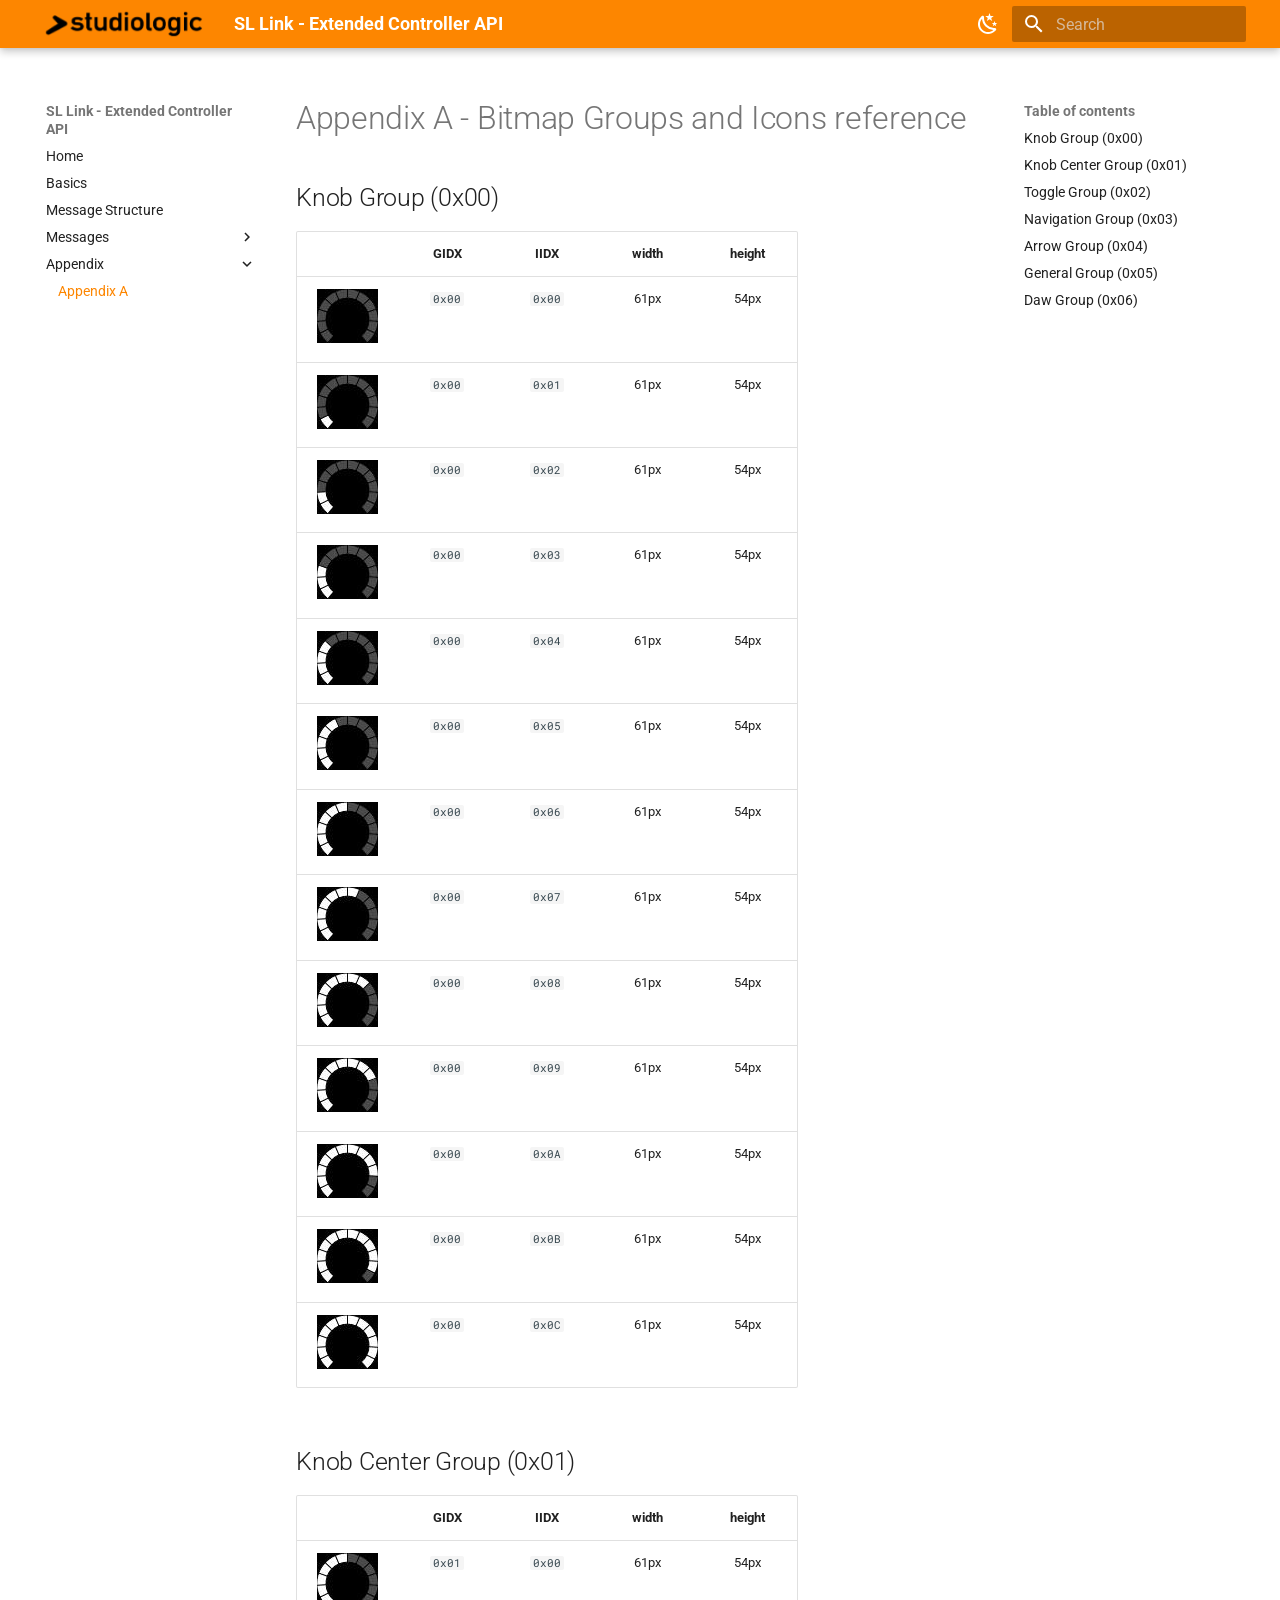
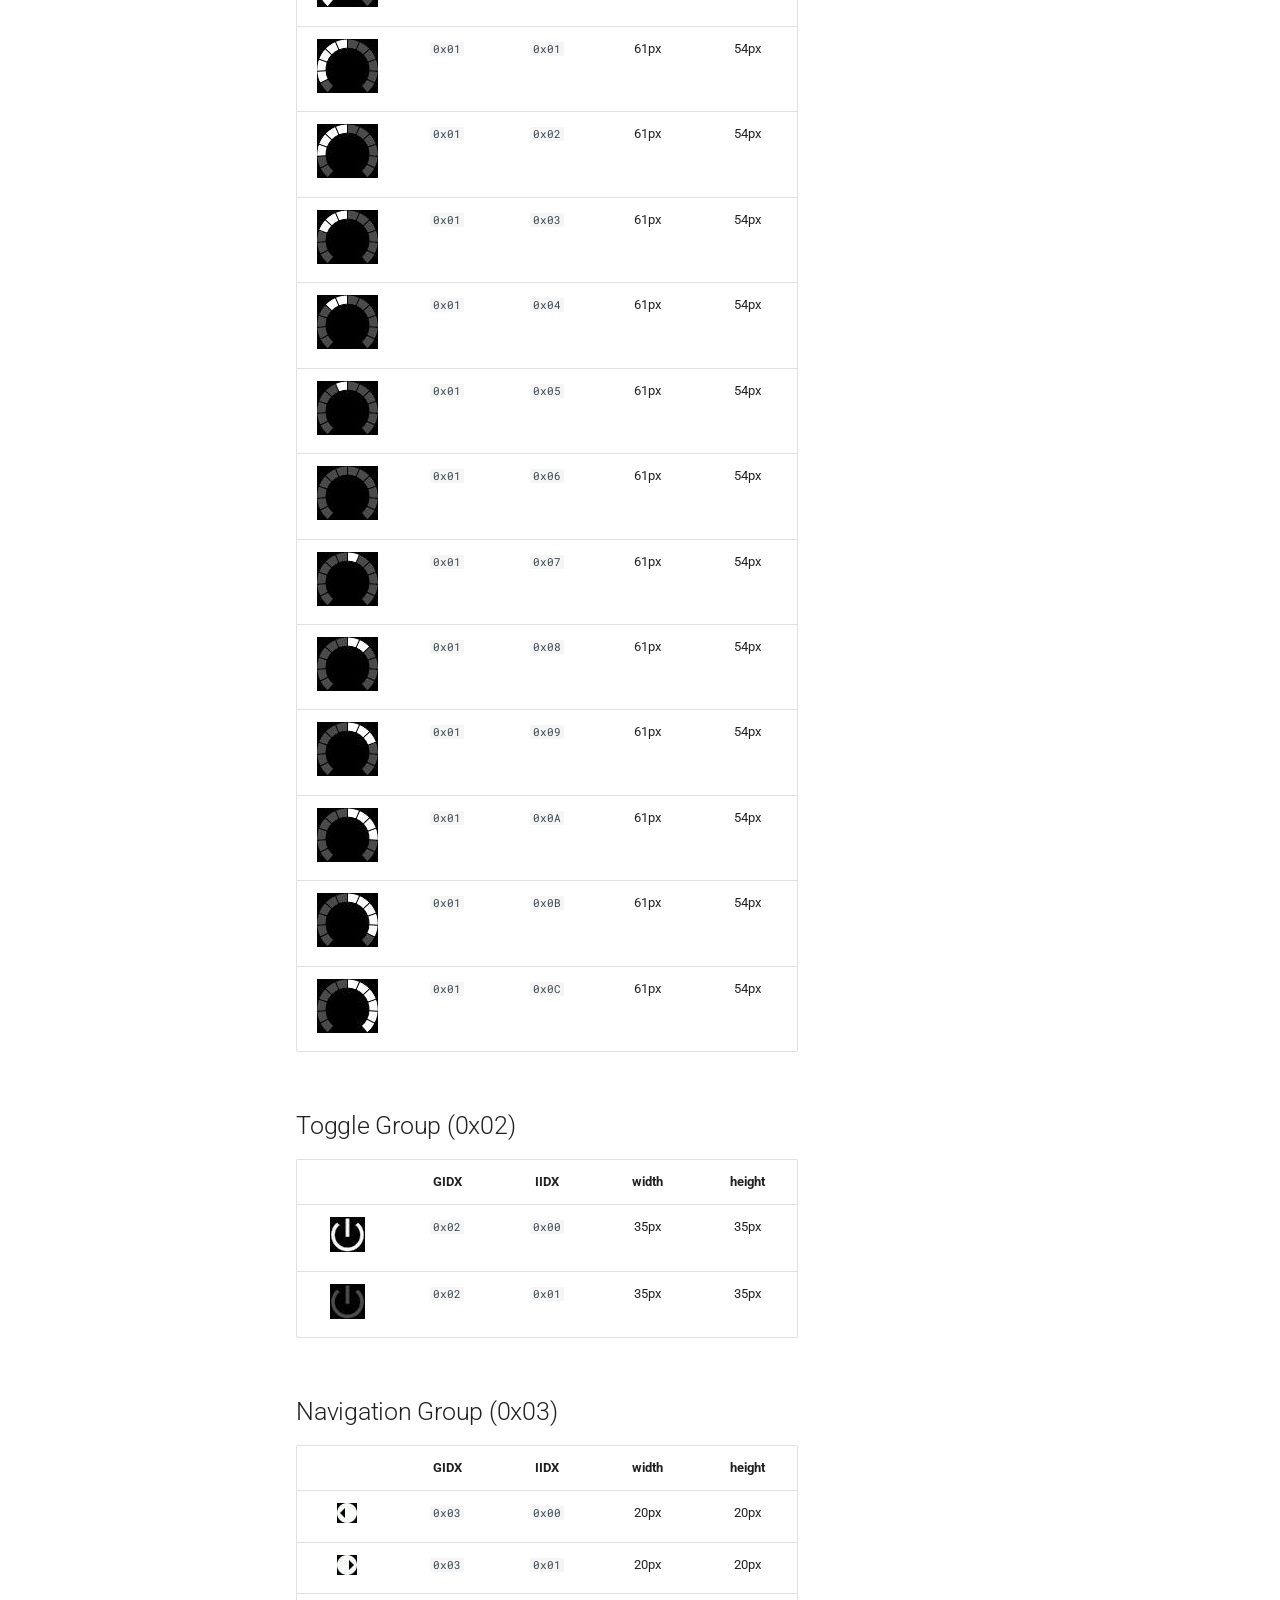
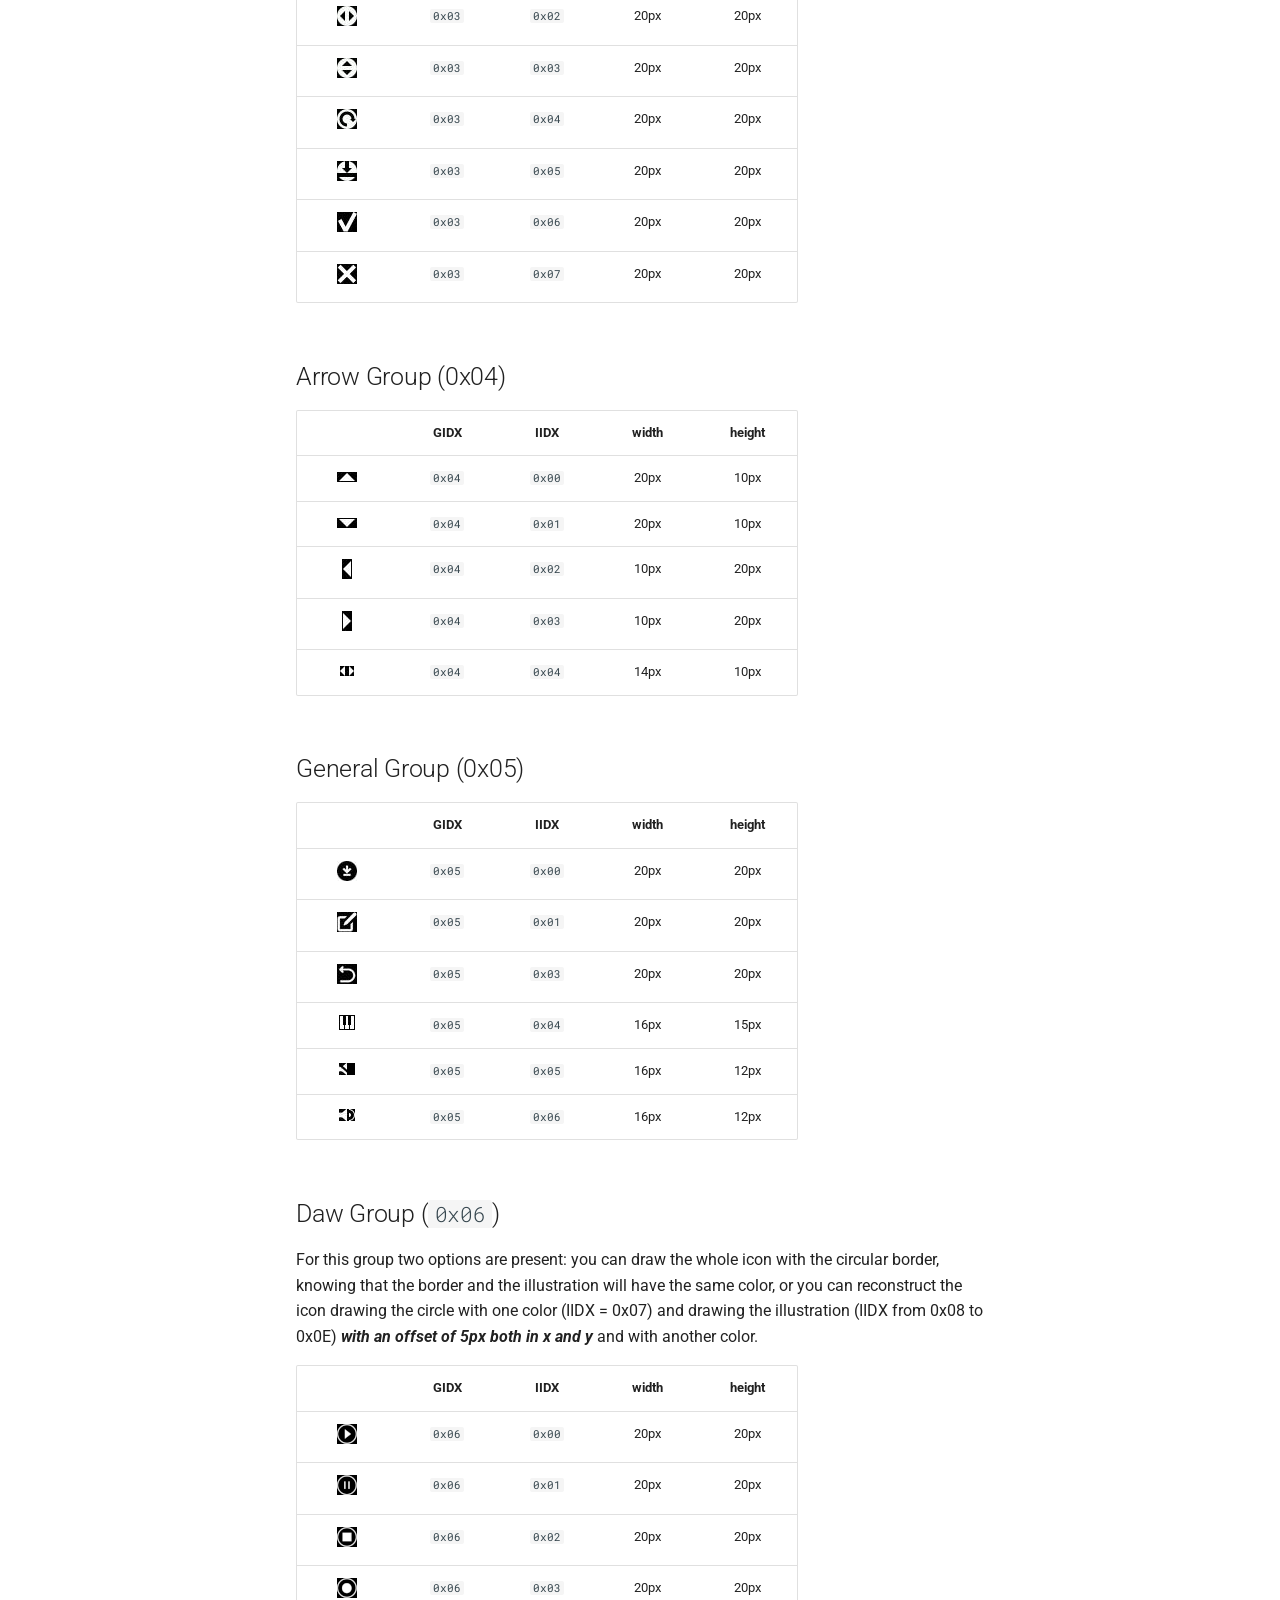
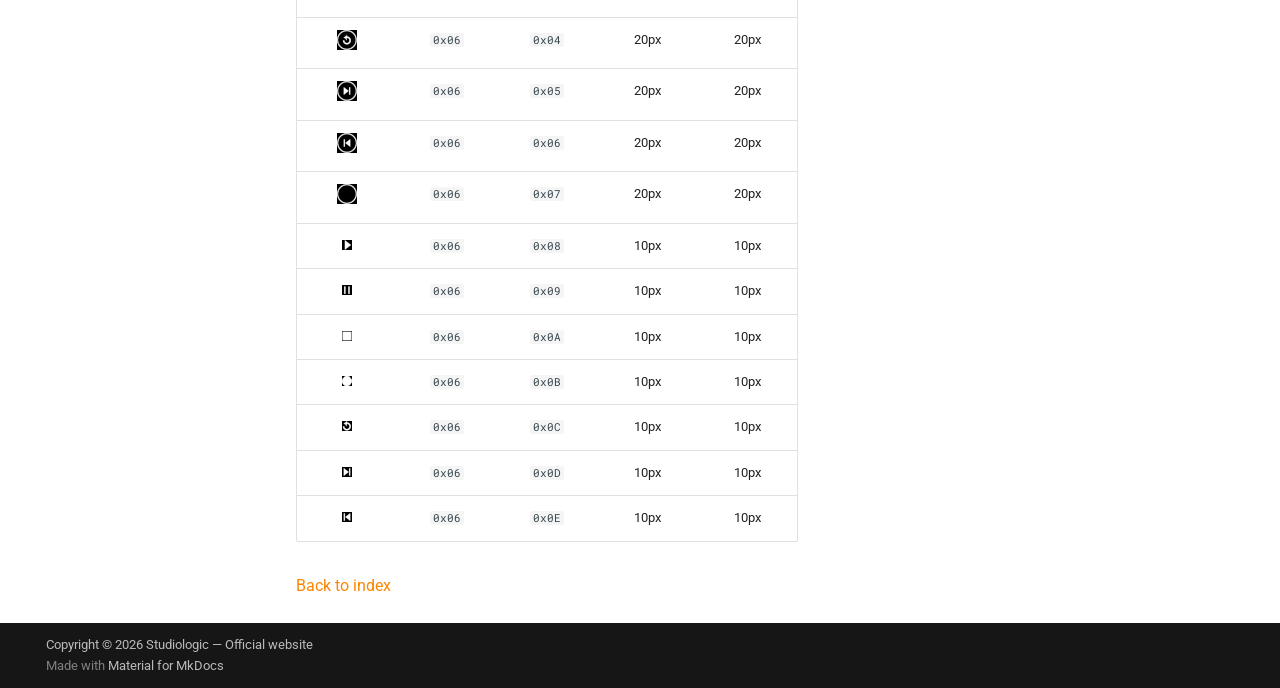
==== commit a7456b7a: "update doc" ====
--- a/site/appendix-a/index.html
+++ b/site/appendix-a/index.html
@@ -7,6 +7,8 @@
       <meta name="viewport" content="width=device-width,initial-scale=1">
       
       
+      
+        <link rel="canonical" href="https://fatarsrl.github.io/sl-link/appendix-a/">
       
       
         <link rel="prev" href="../hardware-io/">
